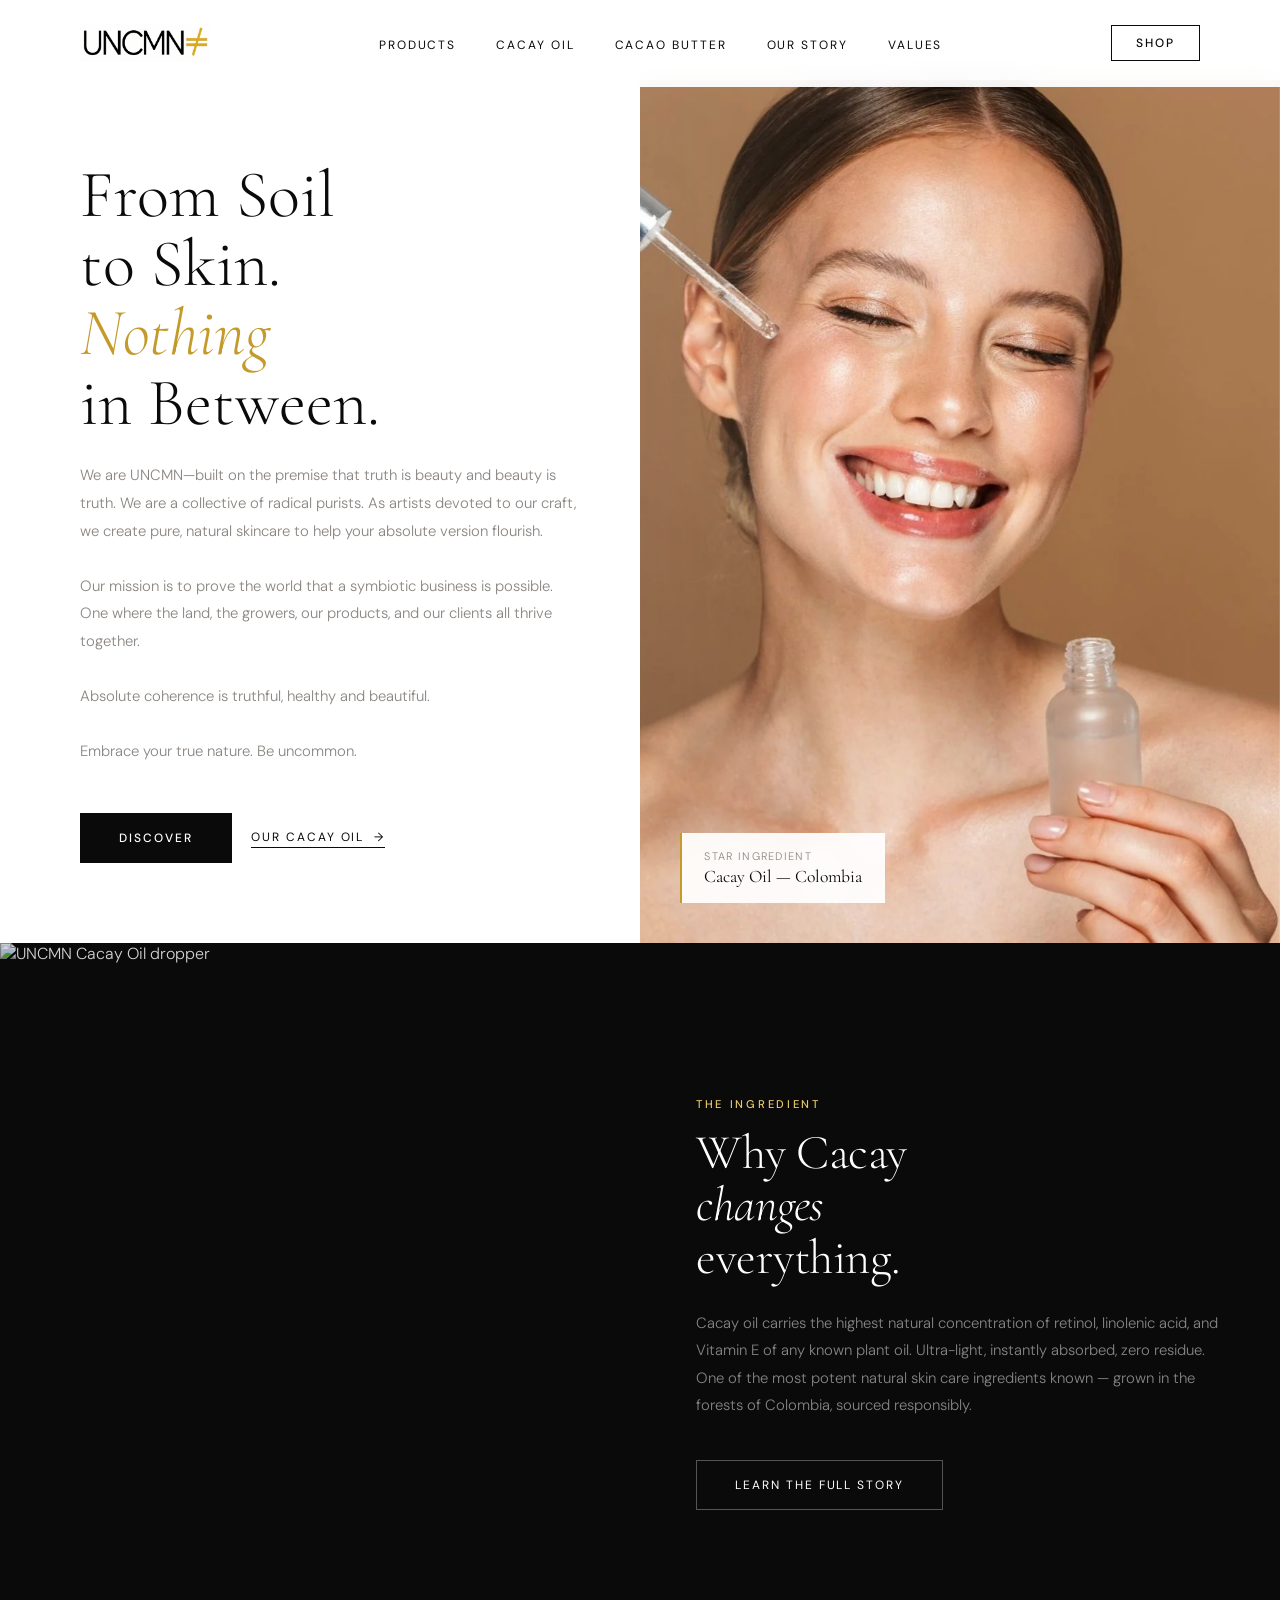
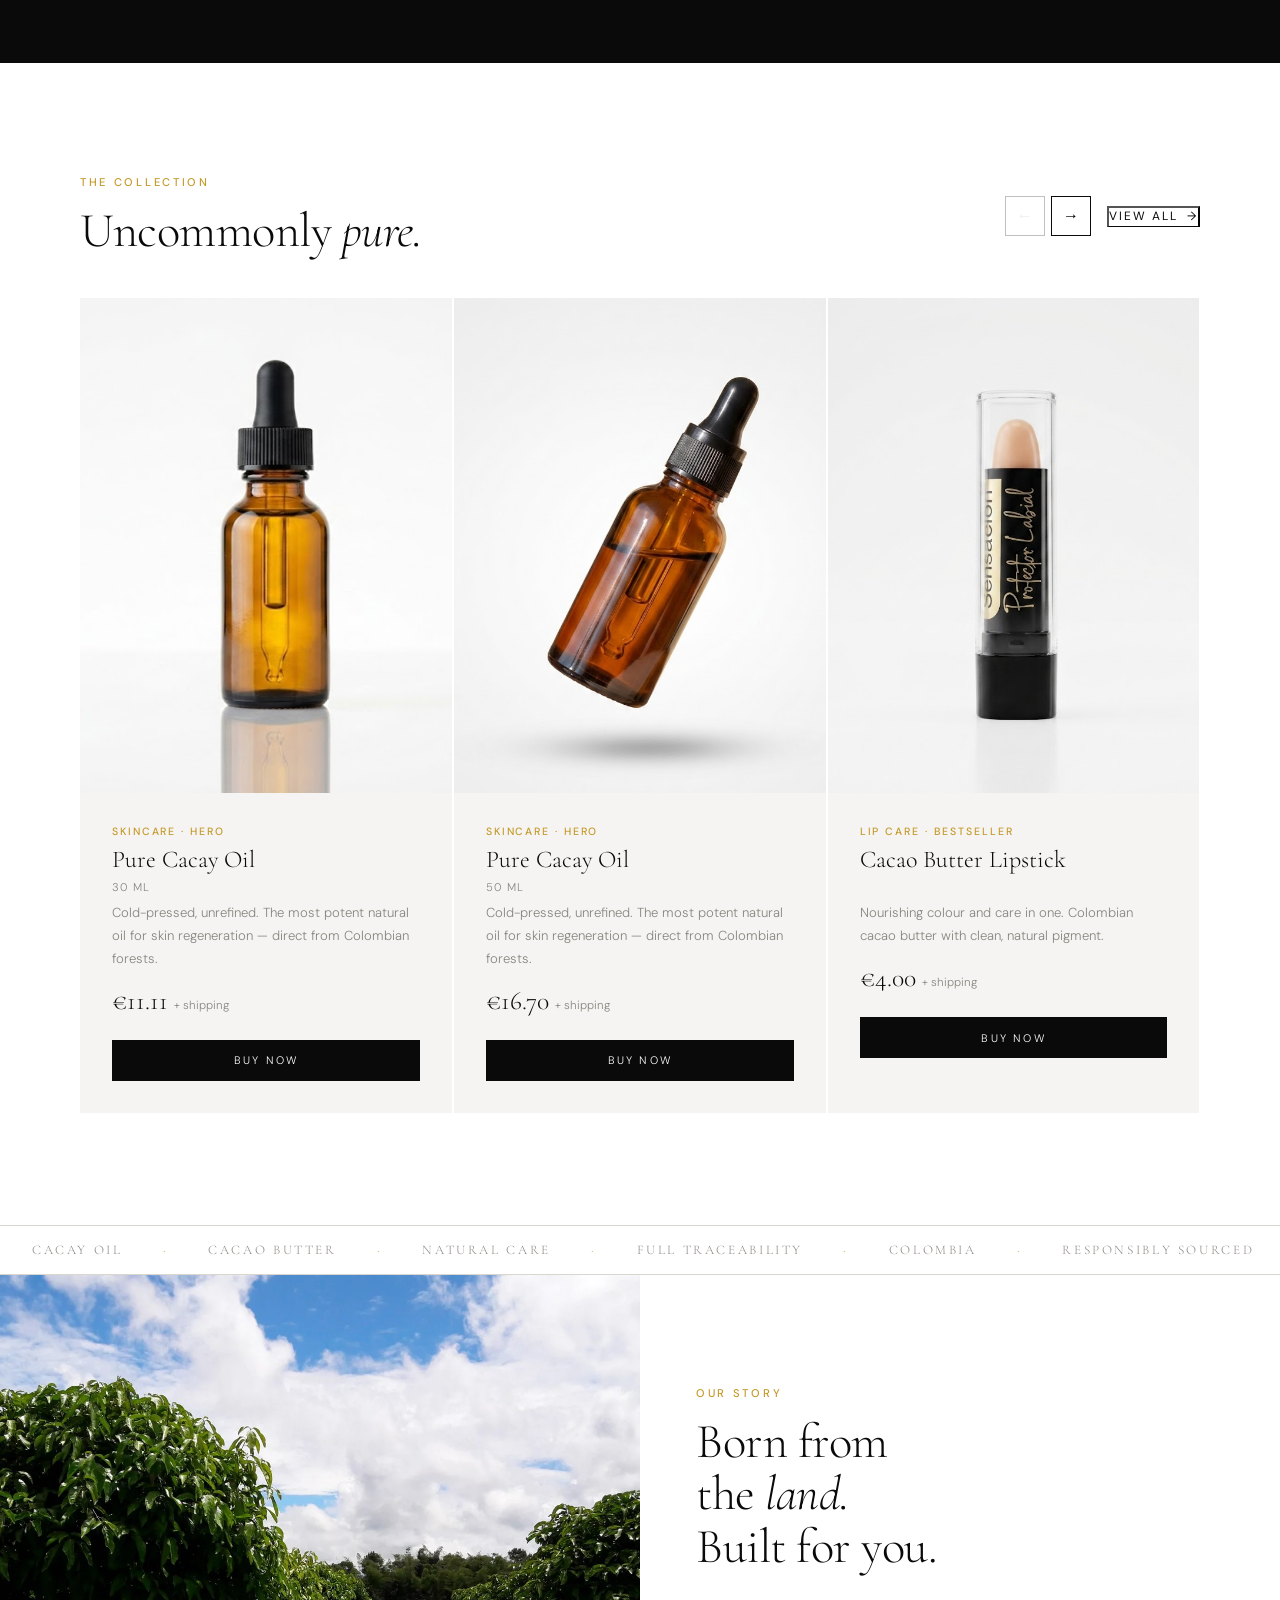
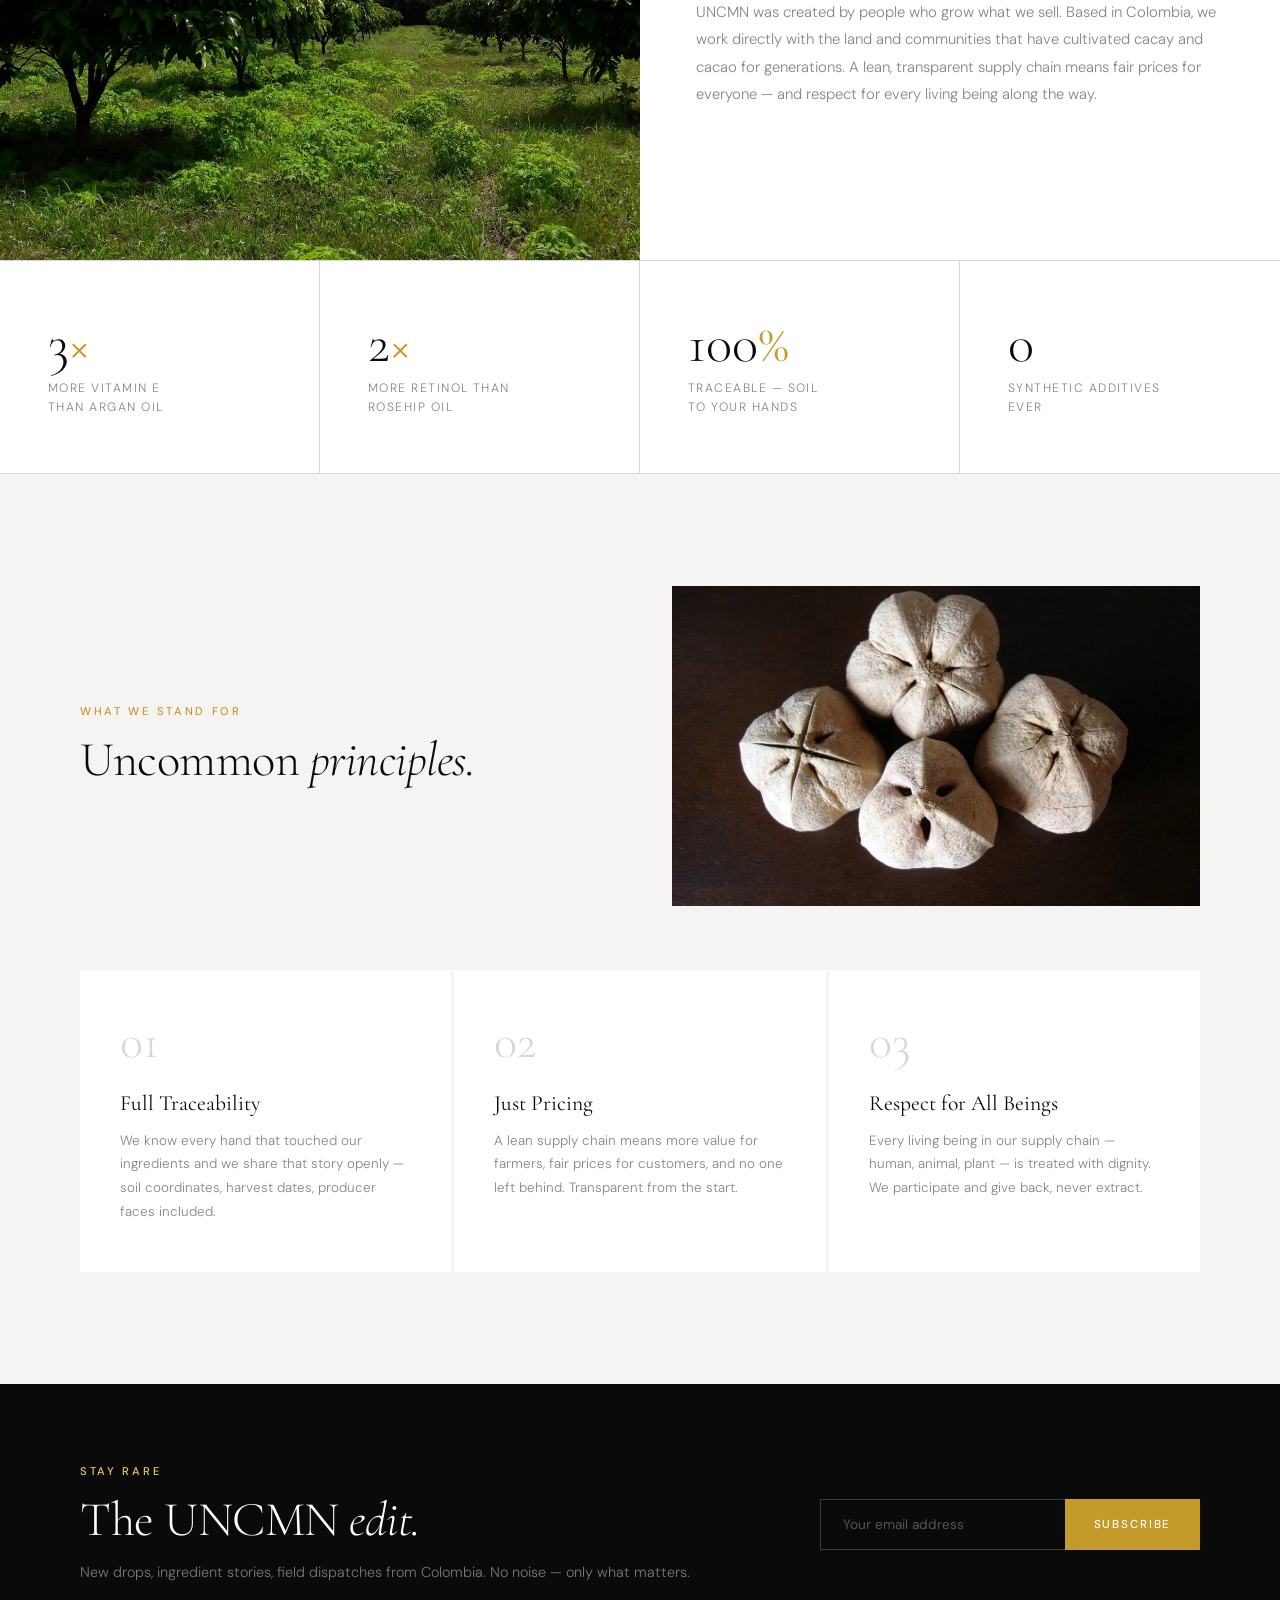
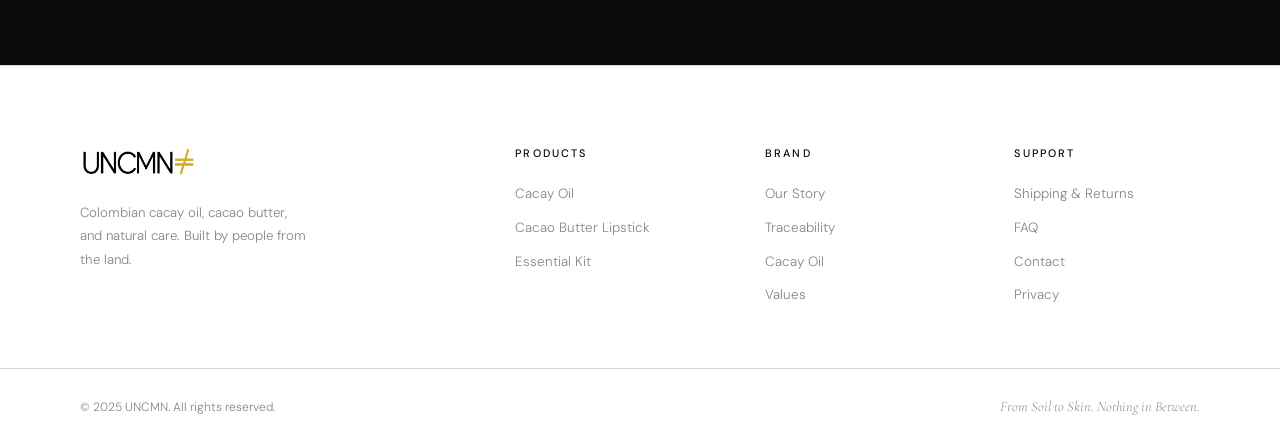
==== index.html @ 0da3054d "Change 'Natural Lip Care' to 'Natural Care' in marquee bar https://claude.ai/code/session_013MthTdzm" ====
<!DOCTYPE html>
<html lang="en">
<head>
  <meta charset="UTF-8" />
  <meta name="viewport" content="width=device-width, initial-scale=1.0" />
  <meta name="description" content="UNCMN — Uncommon. Colombian cacay oil, cacao butter lipsticks and natural lip care. From Soil to Skin. Nothing in Between." />
  <title>UNCMN — From Soil to Skin</title>
  <link rel="preconnect" href="https://fonts.googleapis.com" />
  <link rel="preconnect" href="https://fonts.gstatic.com" crossorigin />
  <link href="https://fonts.googleapis.com/css2?family=Cormorant+Garamond:ital,wght@0,300;0,400;0,500;1,300;1,400&family=DM+Sans:wght@300;400;500&display=swap" rel="stylesheet" />
  <link rel="icon" type="image/x-icon" href="images/favicon.ico" />
  <link rel="stylesheet" href="style.css" />

  <style>
    /* ── HOME-ONLY STYLES ───────────────────────────── */

    /* HERO */
    .hero {
      min-height: 100vh;
      display: grid; grid-template-columns: 1fr 1fr;
      padding-top: 80px; overflow: hidden;
    }
    .hero-left {
      display: flex; flex-direction: column; justify-content: center;
      padding: 5rem 3.5rem 5rem 5rem; position: relative; z-index: 1;
    }
    .hero-eyebrow {
      font-size: 0.7rem; font-weight: 500; letter-spacing: 0.24em;
      text-transform: uppercase; color: var(--gold); margin-bottom: 1.8rem;
      opacity: 0; transform: translateY(14px);
      animation: fadeUp 0.8s var(--ease) 0.2s forwards;
    }
    .hero-title {
      font-family: var(--font-display); font-size: clamp(3rem, 5.2vw, 5.8rem);
      font-weight: 300; line-height: 1.04; margin-bottom: 1.6rem;
      opacity: 0; transform: translateY(22px);
      animation: fadeUp 0.9s var(--ease) 0.38s forwards;
    }
    .hero-title em { font-style: italic; color: var(--gold); }
    .hero-sub {
      font-size: 0.93rem; line-height: 1.85; color: var(--grey-dk);
      margin-bottom: 3rem;
      opacity: 0; transform: translateY(18px);
      animation: fadeUp 0.9s var(--ease) 0.54s forwards;
    }
    .hero-actions {
      display: flex; gap: 1.2rem; align-items: center;
      opacity: 0; transform: translateY(14px);
      animation: fadeUp 0.9s var(--ease) 0.70s forwards;
    }
    .hero-right {
      position: relative; overflow: hidden; background: var(--grey);
    }
    .hero-right img {
      width: 100%; height: 100%; object-fit: cover;
      animation: heroScale 1.6s var(--ease) forwards;
    }
    @keyframes heroScale {
      from { transform: scale(1.08); }
      to   { transform: scale(1.0); }
    }
    .hero-overlay {
      position: absolute; inset: 0;
      background: linear-gradient(to right, rgba(255,255,255,0.1) 0%, transparent 50%);
    }
    .hero-badge {
      position: absolute; bottom: 2.5rem; left: 2.5rem;
      background: rgba(255,255,255,0.92); backdrop-filter: blur(8px);
      padding: 1rem 1.4rem; border-left: 2px solid var(--gold);
      opacity: 0; animation: fadeUp 0.9s var(--ease) 1.1s forwards;
    }
    .hero-badge p      { font-size: 0.68rem; letter-spacing: 0.12em; text-transform: uppercase; color: var(--grey-dk); }
    .hero-badge strong { font-family: var(--font-display); font-size: 1.1rem; font-weight: 400; display: block; margin-top: 0.2rem; }

    /* ABOUT STRIP */
    .about-strip {
      display: grid; grid-template-columns: 1fr 1fr; min-height: 65vh;
    }
    .about-strip-img { overflow: hidden; min-height: 480px; }
    .about-strip-img img { width: 100%; height: 100%; object-fit: cover; }
    .about-strip-content {
      display: flex; flex-direction: column; justify-content: center;
      padding: 6rem 3.5rem;
    }
    .about-strip-content .section-title { margin-bottom: 1.6rem; }
    .about-strip-content .section-body  { margin-bottom: 2.5rem; }
    .origin-tag {
      display: inline-flex; align-items: center; gap: 0.6rem;
      font-size: 0.72rem; letter-spacing: 0.14em; text-transform: uppercase;
      border: 1px solid var(--grey-md); padding: 0.5rem 1rem; color: var(--black);
    }
    .origin-tag::before { content: '🇨🇴'; }

    /* PRODUCTS CAROUSEL */
    .products { padding: 7rem 5rem; }
    .products-header {
      display: flex; justify-content: space-between; align-items: center;
      margin-bottom: 2.5rem;
    }
    .products-header-right { display: flex; align-items: center; gap: 1rem; }
    .carousel-controls { display: flex; gap: 0.4rem; }
    .carousel-btn {
      width: 40px; height: 40px; border: 1px solid var(--black); background: none;
      display: flex; align-items: center; justify-content: center;
      font-size: 1rem; cursor: pointer;
      transition: background 0.25s var(--ease), color 0.25s var(--ease);
    }
    .carousel-btn:hover { background: var(--black); color: var(--white); }
    .carousel-btn:disabled { opacity: 0.25; pointer-events: none; }
    .view-all-btn { cursor: pointer; background: none; }
    .carousel-viewport { overflow: hidden; }
    .products-grid {
      display: flex; gap: 2px;
      transition: transform 0.5s var(--ease);
    }
    .products-grid.show-all {
      display: grid; grid-template-columns: repeat(3, 1fr);
      transform: none !important;
    }
    .product-card {
      flex: 0 0 calc(33.333% - 1.5px);
      background: var(--grey); overflow: hidden; position: relative;
      transition: transform 0.4s var(--ease);
    }
    .product-card:hover { z-index: 2; transform: scale(1.015); }
    .product-img { aspect-ratio: 3/4; overflow: hidden; background: var(--grey-md); }
    .product-img img {
      width: 100%; height: 100%; object-fit: cover;
      transition: transform 0.7s var(--ease);
    }
    .product-card:hover .product-img img { transform: scale(1.06); }
    .product-info { padding: 2rem 2rem 0; }
    .product-info .tag {
      font-size: 0.66rem; letter-spacing: 0.18em; text-transform: uppercase;
      color: var(--gold); font-weight: 500; margin-bottom: 0.5rem; display: block;
    }
    .product-info h3 {
      font-family: var(--font-display); font-size: 1.5rem; font-weight: 300;
      line-height: 1.15; margin-bottom: 0.4rem;
    }
    .product-size {
      font-size: 0.7rem; letter-spacing: 0.12em; text-transform: uppercase;
      color: var(--grey-dk); display: block; margin-bottom: 0.5rem;
    }
    .product-info p { font-size: 0.82rem; color: var(--grey-dk); line-height: 1.72; }
    .product-price {
      font-family: var(--font-display); font-size: 1.6rem; font-weight: 300;
      color: var(--black); margin-top: 0.9rem;
    }
    .product-price span {
      font-family: 'DM Sans', sans-serif; font-size: 0.72rem;
      color: var(--grey-dk); font-weight: 300;
    }
    .product-buy {
      display: block; margin: 1.5rem 2rem 2rem; padding: 0.85rem;
      text-align: center; background: var(--black); color: var(--white);
      font-size: 0.68rem; letter-spacing: 0.2em; text-transform: uppercase;
      transition: background 0.25s var(--ease);
    }
    .product-buy:hover { background: var(--gold); }

    /* KIT IMAGE SPLIT */
    .product-img--split { display: flex; }
    .product-img--split img { width: 50%; height: 100%; object-fit: cover; }
    .product-img--split img + img { border-left: 2px solid var(--white); }

    /* CACAY FEATURE */
    .cacay-feature {
      display: grid; grid-template-columns: 1fr 1fr;
      background: var(--black); color: var(--white); min-height: 80vh;
      overflow: hidden;
    }
    .cacay-feature-img { overflow: hidden; }
    .cacay-feature-img img { width: 100%; height: 100%; object-fit: cover; opacity: 0.82; }
    .cacay-feature-content {
      display: flex; flex-direction: column; justify-content: center;
      padding: 7rem 3.5rem;
    }
    .cacay-feature-content .section-label { color: var(--gold-lt); }
    .cacay-feature-content .section-title { color: var(--white); margin-bottom: 1.6rem; }
    .cacay-feature-content .section-body  { color: rgba(255,255,255,0.5); margin-bottom: 2.5rem; }
    .cacay-feature-content .btn-outline {
      border-color: rgba(255,255,255,0.3); color: var(--white);
      align-self: flex-start;
    }
    .cacay-feature-content .btn-outline:hover {
      background: var(--gold); border-color: var(--gold); color: var(--white);
    }

    /* VALUES STRIP */
    .values-strip { padding: 7rem 5rem; background: var(--grey); }
    .values-strip-header {
      display: grid; grid-template-columns: 1fr 1fr;
      gap: 4rem; align-items: center; margin-bottom: 4rem;
    }
    .values-header-img { overflow: hidden; height: 320px; }
    .values-header-img img { width: 100%; height: 100%; object-fit: cover; }
    .values-strip-header .section-title { margin-top: 0.5rem; }
    .values-grid { display: grid; grid-template-columns: repeat(3, 1fr); gap: 3px; }
    .value-card {
      background: var(--white); padding: 3rem 2.5rem;
      transition: background 0.3s var(--ease);
    }
    .value-card:hover { background: var(--black); }
    .value-card:hover .val-num,
    .value-card:hover h4,
    .value-card:hover p { color: var(--white); }
    .value-card:hover .val-num { color: var(--gold); }
    .val-num {
      font-family: var(--font-display); font-size: 3rem; font-weight: 300;
      color: var(--grey-md); line-height: 1; margin-bottom: 1.5rem;
      transition: color 0.3s var(--ease);
    }
    .value-card h4 {
      font-family: var(--font-display); font-size: 1.35rem; font-weight: 400;
      margin-bottom: 0.8rem; transition: color 0.3s var(--ease);
    }
    .value-card p {
      font-size: 0.84rem; line-height: 1.78; color: var(--grey-dk);
      transition: color 0.3s var(--ease);
    }

    /* ── RESPONSIVE ─────────────────────────────────── */
    @media (max-width: 1100px) {
      .hero               { grid-template-columns: 1fr; }
      .hero-left          { padding: 4rem 3rem; }
      .hero-right         { min-height: 55vw; }
      .about-strip        { grid-template-columns: 1fr; }
      .about-strip-content{ padding: 4rem 3rem; }
      .products                { padding: 5rem 3rem; }
      .product-card            { flex: 0 0 calc(50% - 1px); }
      .products-grid.show-all  { grid-template-columns: 1fr 1fr; }
      .cacay-feature           { grid-template-columns: 1fr; }
      .cacay-feature-img       { min-height: 50vw; }
      .cacay-feature-content   { padding: 5rem 3rem; }
      .values-strip            { padding: 5rem 3rem; }
      .values-strip-header     { grid-template-columns: 1fr; gap: 2rem; }
      .values-grid             { grid-template-columns: 1fr; }
    }
    @media (max-width: 768px) {
      .hero-right              { order: -1; min-height: 70vw; }
      .hero-left               { padding: 2.5rem 1.5rem; }
      .hero-badge              { bottom: 1rem; left: 1rem; padding: 0.65rem 1rem; }
      .hero-badge p            { font-size: 0.6rem; }
      .hero-badge strong       { font-size: 0.9rem; }
      .products                { padding: 4rem 1.5rem; }
      .product-card            { flex: 0 0 100%; }
      .products-grid.show-all  { grid-template-columns: 1fr; }
      .products-header         { flex-direction: column; align-items: flex-start; gap: 1rem; }
      .products-header-right   { width: 100%; justify-content: space-between; }
      .values-strip            { padding: 4rem 1.5rem; }
    }
  </style>
</head>

<body>

  <!-- NAV -->
  <nav id="nav">
    <a href="index.html"><img src="images/UNCMN.png" alt="UNCMN" class="nav-logo" /></a>
    <ul class="nav-links">
      <li><a href="index.html#products">Products</a></li>
      <li><a href="cacay-oil.html">Cacay Oil</a></li>
      <li><a href="cacao-butter.html">Cacao Butter</a></li>
      <li><a href="about.html">Our Story</a></li>
      <li><a href="about.html#values">Values</a></li>
    </ul>
    <a href="index.html#products" class="nav-cta">Shop</a>
    <button class="nav-hamburger" aria-label="Toggle menu">
      <span></span><span></span><span></span>
    </button>
  </nav>

  <!-- MOBILE MENU -->
  <div class="nav-mobile">
    <a href="index.html">Home</a>
    <a href="index.html#products">Products</a>
    <a href="cacay-oil.html">Cacay Oil</a>
    <a href="cacao-butter.html">Cacao Butter</a>
    <a href="about.html">Our Story</a>
    <a href="about.html#values">Values</a>
  </div>

  <!-- HERO -->
  <section class="hero">
    <div class="hero-left">
      <h1 class="hero-title">
        From Soil<br>to Skin.<br><em>Nothing</em><br>in Between.
      </h1>
      <p class="hero-sub">
        We are UNCMN—built on the premise that truth is beauty and beauty is truth. We are a collective of radical purists. As artists devoted to our craft, we create pure, natural skincare to help your absolute version flourish.<br><br>
        Our mission is to prove the world that a symbiotic business is possible. One where the land, the growers, our products, and our clients all thrive together.<br><br>
        Absolute coherence is truthful, healthy and beautiful.<br><br>
        Embrace your true nature. Be uncommon.
      </p>
      <div class="hero-actions">
        <a href="#products" class="btn-primary">Discover</a>
        <a href="cacay-oil.html" class="btn-ghost">Our Cacay Oil</a>
      </div>
    </div>
    <div class="hero-right">
      <img src="images/serum-model.png" alt="UNCMN skincare" />
      <div class="hero-overlay"></div>
      <div class="hero-badge">
        <p>Star Ingredient</p>
        <strong>Cacay Oil — Colombia</strong>
      </div>
    </div>
  </section>

  <!-- CACAY FEATURE -->
  <section class="cacay-feature">
    <div class="cacay-feature-img">
      <img src="images/cacay_oil.png" alt="UNCMN Cacay Oil dropper" />
    </div>
    <div class="cacay-feature-content">
      <span class="section-label anim">The Ingredient</span>
      <h2 class="section-title anim anim-delay-1">Why Cacay<br><em>changes</em><br>everything.</h2>
      <p class="section-body anim anim-delay-2">
        Cacay oil carries the highest natural concentration of retinol, linolenic acid,
        and Vitamin E of any known plant oil. Ultra-light, instantly absorbed, zero residue.
        One of the most potent natural skin care ingredients known — grown in the forests
        of Colombia, sourced responsibly.
      </p>
      <a href="cacay-oil.html" class="btn-outline anim anim-delay-3">Learn the full story</a>
    </div>
  </section>

  <!-- PRODUCTS -->
  <section class="products" id="products">
    <div class="products-header">
      <div>
        <span class="section-label anim">The Collection</span>
        <h2 class="section-title anim anim-delay-1">Uncommonly <em>pure.</em></h2>
      </div>
      <div class="products-header-right anim anim-delay-2">
        <div class="carousel-controls">
          <button class="carousel-btn" id="carouselPrev" aria-label="Previous product" disabled>←</button>
          <button class="carousel-btn" id="carouselNext" aria-label="Next product">→</button>
        </div>
        <button class="btn-ghost view-all-btn" id="viewAllBtn">View all</button>
      </div>
    </div>
    <div class="carousel-viewport">
    <div class="products-grid" id="productsGrid">

      <div class="product-card anim">
        <div class="product-img">
          <img src="images/cacayoil.png" alt="Pure Cacay Oil 30ml" />
        </div>
        <div class="product-info">
          <span class="tag">Skincare · Hero</span>
          <h3>Pure Cacay Oil</h3>
          <span class="product-size">30 ml</span>
          <p>Cold-pressed, unrefined. The most potent natural oil for skin regeneration — direct from Colombian forests.</p>
          <div class="product-price">€11.11 <span>+ shipping</span></div>
        </div>
        <a href="https://www.paypal.com/instantcommerce/checkout/46G6NBAXXW9HQ" class="product-buy" target="_blank" rel="noopener">Buy Now</a>
      </div>

      <div class="product-card anim anim-delay-1">
        <div class="product-img">
          <img src="images/cacayoil_diag.png" alt="Pure Cacay Oil 50ml" />
        </div>
        <div class="product-info">
          <span class="tag">Skincare · Hero</span>
          <h3>Pure Cacay Oil</h3>
          <span class="product-size">50 ml</span>
          <p>Cold-pressed, unrefined. The most potent natural oil for skin regeneration — direct from Colombian forests.</p>
          <div class="product-price">€16.70 <span>+ shipping</span></div>
        </div>
        <a href="https://www.paypal.com/instantcommerce/checkout/BZKFG46BFGQLU" class="product-buy" target="_blank" rel="noopener">Buy Now</a>
      </div>

      <div class="product-card anim anim-delay-2">
        <div class="product-img">
          <img src="images/lipstick_white.png" alt="Cacao Butter Lipstick" />
        </div>
        <div class="product-info">
          <span class="tag">Lip Care · Bestseller</span>
          <h3>Cacao Butter Lipstick</h3>
          <span class="product-size">&nbsp;</span>
          <p>Nourishing colour and care in one. Colombian cacao butter with clean, natural pigment.</p>
          <div class="product-price">€4.00 <span>+ shipping</span></div>
        </div>
        <a href="https://www.paypal.com/instantcommerce/checkout/AYQ64DPG8Y7TE" class="product-buy" target="_blank" rel="noopener">Buy Now</a>
      </div>

      <div class="product-card product-card--kit anim">
        <div class="product-img">
          <img src="images/30ml_kit.png" alt="Essential Kit 30ml" />
        </div>
        <div class="product-info">
          <span class="tag">Bundle · The Full Ritual</span>
          <h3>The Essential Kit</h3>
          <span class="product-size">30 ml oil + lipstick</span>
          <p>Cacay Oil + Cacao Butter Lipstick. The complete UNCMN ritual — skin and lips, uncommonly nourished.</p>
          <div class="product-price">€14.50 <span>+ shipping</span></div>
        </div>
        <a href="https://www.paypal.com/instantcommerce/checkout/W525VACLCEBGS" class="product-buy" target="_blank" rel="noopener">Buy Now</a>
      </div>

      <div class="product-card product-card--kit anim anim-delay-1">
        <div class="product-img">
          <img src="images/50ml_kit.png" alt="Essential Kit 50ml" />
        </div>
        <div class="product-info">
          <span class="tag">Bundle · The Full Ritual</span>
          <h3>The Essential Kit</h3>
          <span class="product-size">50 ml oil + lipstick</span>
          <p>Cacay Oil + Cacao Butter Lipstick. The complete UNCMN ritual — skin and lips, uncommonly nourished.</p>
          <div class="product-price">€19.50 <span>+ shipping</span></div>
        </div>
        <a href="https://www.paypal.com/instantcommerce/checkout/TMQH9C8QSJ97Q" class="product-buy" target="_blank" rel="noopener">Buy Now</a>
      </div>

    </div>
    </div><!-- /.carousel-viewport -->
  </section>

  <!-- MARQUEE -->
  <div class="marquee-wrap">
    <div class="marquee-track">
      <span>Cacay Oil</span><span class="dot">·</span>
      <span>Cacao Butter</span><span class="dot">·</span>
      <span>Natural Care</span><span class="dot">·</span>
      <span>Full Traceability</span><span class="dot">·</span>
      <span>Colombia</span><span class="dot">·</span>
      <span>Responsibly Sourced</span><span class="dot">·</span>
      <span>Just Pricing</span><span class="dot">·</span>
      <span>Earth to Skin</span><span class="dot">·</span>
      <span>Cacay Oil</span><span class="dot">·</span>
      <span>Cacao Butter</span><span class="dot">·</span>
      <span>Natural Care</span><span class="dot">·</span>
      <span>Full Traceability</span><span class="dot">·</span>
      <span>Colombia</span><span class="dot">·</span>
      <span>Responsibly Sourced</span><span class="dot">·</span>
      <span>Just Pricing</span><span class="dot">·</span>
      <span>Earth to Skin</span><span class="dot">·</span>
    </div>
  </div>

  <!-- ABOUT STRIP -->
  <section class="about-strip">
    <div class="about-strip-img">
      <img src="images/cacay_trees.webp" alt="Cacay trees in Colombia" />
    </div>
    <div class="about-strip-content">
      <span class="section-label anim">Our Story</span>
      <h2 class="section-title anim anim-delay-1">Born from<br>the <em>land.</em><br>Built for you.</h2>
      <p class="section-body anim anim-delay-2">
        UNCMN was created by people who grow what we sell. Based in Colombia,
        we work directly with the land and communities that have cultivated
        cacay and cacao for generations. A lean, transparent supply chain
        means fair prices for everyone — and respect for every living being
        along the way.
      </p>
    </div>
  </section>

  <!-- STATS -->
  <div class="stats-row">
    <div class="stat-cell anim">
      <div class="stat-num">3<span>×</span></div>
      <div class="stat-label">More Vitamin E<br>than argan oil</div>
    </div>
    <div class="stat-cell anim anim-delay-1">
      <div class="stat-num">2<span>×</span></div>
      <div class="stat-label">More retinol than<br>rosehip oil</div>
    </div>
    <div class="stat-cell anim anim-delay-2">
      <div class="stat-num">100<span>%</span></div>
      <div class="stat-label">Traceable — soil<br>to your hands</div>
    </div>
    <div class="stat-cell anim anim-delay-3">
      <div class="stat-num">0</div>
      <div class="stat-label">Synthetic additives<br>ever</div>
    </div>
  </div>

  <!-- VALUES -->
  <section class="values-strip" id="values">
    <div class="values-strip-header">
      <div class="values-header-text">
        <span class="section-label anim">What We Stand For</span>
        <h2 class="section-title anim anim-delay-1">Uncommon <em>principles.</em></h2>
      </div>
      <div class="values-header-img anim anim-delay-1">
        <img src="images/cacay_dried_fruits.webp" alt="Cacay dried fruits" />
      </div>
    </div>
    <div class="values-grid">
      <div class="value-card anim">
        <div class="val-num">01</div>
        <h4>Full Traceability</h4>
        <p>We know every hand that touched our ingredients and we share that story openly — soil coordinates, harvest dates, producer faces included.</p>
      </div>
      <div class="value-card anim anim-delay-1">
        <div class="val-num">02</div>
        <h4>Just Pricing</h4>
        <p>A lean supply chain means more value for farmers, fair prices for customers, and no one left behind. Transparent from the start.</p>
      </div>
      <div class="value-card anim anim-delay-2">
        <div class="val-num">03</div>
        <h4>Respect for All Beings</h4>
        <p>Every living being in our supply chain — human, animal, plant — is treated with dignity. We participate and give back, never extract.</p>
      </div>
    </div>
  </section>

  <!-- NEWSLETTER -->
  <section class="newsletter">
    <div class="newsletter-left">
      <span class="section-label">Stay Rare</span>
      <h2 class="section-title">The UNCMN <em>edit.</em></h2>
      <p>New drops, ingredient stories, field dispatches from Colombia. No noise — only what matters.</p>
    </div>
    <form class="newsletter-form">
      <input type="email" placeholder="Your email address" required />
      <button type="submit">Subscribe</button>
    </form>
  </section>

  <!-- FOOTER -->
  <footer>
    <div class="footer-brand">
      <img src="images/UNCMN.png" alt="UNCMN" />
      <p>Colombian cacay oil, cacao butter, and natural care. Built by people from the land.</p>
    </div>
    <div class="footer-col">
      <h5>Products</h5>
      <ul>
        <li><a href="cacay-oil.html">Cacay Oil</a></li>
        <li><a href="cacao-butter.html">Cacao Butter Lipstick</a></li>
        <li><a href="index.html#products">Essential Kit</a></li>
      </ul>
    </div>
    <div class="footer-col">
      <h5>Brand</h5>
      <ul>
        <li><a href="about.html">Our Story</a></li>
        <li><a href="about.html#traceability">Traceability</a></li>
        <li><a href="cacay-oil.html">Cacay Oil</a></li>
        <li><a href="about.html#values">Values</a></li>
      </ul>
    </div>
    <div class="footer-col">
      <h5>Support</h5>
      <ul>
        <li><a href="#">Shipping & Returns</a></li>
        <li><a href="#">FAQ</a></li>
        <li><a href="#">Contact</a></li>
        <li><a href="#">Privacy</a></li>
      </ul>
    </div>
  </footer>
  <div class="footer-bottom">
    <p>© 2025 UNCMN. All rights reserved.</p>
    <span class="slogan">From Soil to Skin. Nothing in Between.</span>
  </div>

  <script src="main.js"></script>
</body>
</html>
---- style.css ----
/* ═══════════════════════════════════════════════════
   UNCMN — Shared Stylesheet
   From Soil to Skin. Nothing in Between.
═══════════════════════════════════════════════════ */

/* ── TOKENS ──────────────────────────────────────── */
:root {
  --white:    #FFFFFF;
  --black:    #0A0A0A;
  --gold:     #C49A2A;
  --gold-lt:  #E8C96A;
  --grey:     #F5F4F2;
  --grey-md:  #D9D6D0;
  --grey-dk:  #8A8580;
  --ease:     cubic-bezier(0.25, 0.46, 0.45, 0.94);
  --font-display: 'Cormorant Garamond', Georgia, serif;
  --font-body:    'DM Sans', sans-serif;
}

/* ── RESET ───────────────────────────────────────── */
*, *::before, *::after { box-sizing: border-box; margin: 0; padding: 0; }
html  { scroll-behavior: smooth; font-size: 16px; }
body  { background: var(--white); color: var(--black); font-family: var(--font-body); font-weight: 300; overflow-x: hidden; }
img   { display: block; max-width: 100%; }
a     { color: inherit; text-decoration: none; }
ul    { list-style: none; }

/* ── SCROLLBAR ───────────────────────────────────── */
::-webkit-scrollbar       { width: 4px; }
::-webkit-scrollbar-track { background: var(--white); }
::-webkit-scrollbar-thumb { background: var(--gold); }

/* ── UTILITY ─────────────────────────────────────── */
.sr-only { position: absolute; width: 1px; height: 1px; padding: 0; margin: -1px; overflow: hidden; clip: rect(0,0,0,0); white-space: nowrap; border: 0; }

/* ══════════════════════════════════════════════════
   NAV
══════════════════════════════════════════════════ */
nav {
  position: fixed; top: 0; left: 0; right: 0; z-index: 100;
  display: flex; align-items: center; justify-content: space-between;
  padding: 1.5rem 5rem;
  background: rgba(255,255,255,0.92);
  backdrop-filter: blur(12px);
  -webkit-backdrop-filter: blur(12px);
  border-bottom: 1px solid transparent;
  transition: border-color 0.3s var(--ease), padding 0.3s var(--ease);
}
nav.scrolled {
  border-color: var(--grey-md);
  padding: 1rem 5rem;
}
.nav-logo  { height: 38px; width: auto; }
.nav-links { display: flex; gap: 2.5rem; align-items: center; }
.nav-links a {
  font-size: 0.75rem; font-weight: 400; letter-spacing: 0.16em;
  text-transform: uppercase; color: var(--black);
  position: relative; padding-bottom: 2px;
}
.nav-links a::after {
  content: ''; position: absolute; bottom: 0; left: 0;
  width: 0; height: 1px; background: var(--gold);
  transition: width 0.3s var(--ease);
}
.nav-links a:hover::after,
.nav-links a.active::after { width: 100%; }
.nav-links a.active { color: var(--black); }
.nav-cta {
  font-size: 0.75rem; font-weight: 500; letter-spacing: 0.16em;
  text-transform: uppercase; border: 1px solid var(--black);
  padding: 0.55rem 1.5rem;
  transition: background 0.25s var(--ease), color 0.25s var(--ease);
}
.nav-cta:hover { background: var(--black); color: var(--white); }
.nav-hamburger {
  display: none; flex-direction: column; gap: 5px;
  cursor: pointer; width: 24px; padding: 4px 0; background: none; border: none;
}
.nav-hamburger span { display: block; width: 100%; height: 2px; background: var(--gold); transition: all 0.3s var(--ease); }
.nav-hamburger.open span:nth-child(1) { transform: translateY(6px) rotate(45deg); }
.nav-hamburger.open span:nth-child(2) { opacity: 0; }
.nav-hamburger.open span:nth-child(3) { transform: translateY(-6px) rotate(-45deg); }

/* Mobile menu */
.nav-mobile {
  display: none; position: fixed; top: 0; left: 0; right: 0; bottom: 0;
  background: var(--white); z-index: 99; flex-direction: column;
  align-items: center; justify-content: center; gap: 2.5rem;
  opacity: 0; pointer-events: none; transition: opacity 0.3s var(--ease);
}
.nav-mobile.open { opacity: 1; pointer-events: all; }
.nav-mobile a {
  font-family: var(--font-display); font-size: 2.4rem; font-weight: 300;
  color: var(--black); letter-spacing: 0.02em;
}
.nav-mobile a:hover { color: var(--gold); }

/* ══════════════════════════════════════════════════
   PAGE WRAPPER
══════════════════════════════════════════════════ */
.page-top { padding-top: 80px; }

/* ══════════════════════════════════════════════════
   SHARED TYPOGRAPHY HELPERS
══════════════════════════════════════════════════ */
.section-label {
  font-family: var(--font-body); font-size: 0.7rem; font-weight: 500;
  letter-spacing: 0.24em; text-transform: uppercase; color: var(--gold);
  margin-bottom: 1rem; display: block;
}
.section-title {
  font-family: var(--font-display); font-size: clamp(2rem, 3.8vw, 3.6rem);
  font-weight: 300; line-height: 1.08; letter-spacing: -0.01em;
}
.section-title em { font-style: italic; }
.section-body {
  font-size: 0.93rem; font-weight: 300; line-height: 1.85; color: var(--grey-dk);
}

/* ══════════════════════════════════════════════════
   SHARED BUTTONS
══════════════════════════════════════════════════ */
.btn-primary {
  font-family: var(--font-body); font-size: 0.75rem; font-weight: 500;
  letter-spacing: 0.16em; text-transform: uppercase;
  background: var(--black); color: var(--white);
  padding: 1rem 2.4rem; border: 1px solid var(--black);
  cursor: pointer; display: inline-block;
  transition: background 0.25s var(--ease), color 0.25s var(--ease);
}
.btn-primary:hover { background: transparent; color: var(--black); }

.btn-outline {
  font-family: var(--font-body); font-size: 0.75rem; font-weight: 400;
  letter-spacing: 0.16em; text-transform: uppercase;
  border: 1px solid var(--black); color: var(--black);
  padding: 1rem 2.4rem; display: inline-block;
  transition: background 0.25s var(--ease), color 0.25s var(--ease);
}
.btn-outline:hover { background: var(--black); color: var(--white); }

.btn-ghost {
  font-family: var(--font-body); font-size: 0.75rem; font-weight: 400;
  letter-spacing: 0.16em; text-transform: uppercase; color: var(--black);
  display: inline-flex; align-items: center; gap: 0.6rem;
  border-bottom: 1px solid var(--black); padding-bottom: 2px;
  transition: gap 0.25s var(--ease);
}
.btn-ghost::after { content: '→'; }
.btn-ghost:hover  { gap: 1rem; }

/* ══════════════════════════════════════════════════
   MARQUEE
══════════════════════════════════════════════════ */
.marquee-wrap {
  overflow: hidden;
  border-top: 1px solid var(--grey-md);
  border-bottom: 1px solid var(--grey-md);
  padding: 1rem 0; background: var(--white);
}
.marquee-track {
  display: flex; white-space: nowrap;
  animation: marquee 32s linear infinite;
}
.marquee-track span {
  font-family: var(--font-display); font-size: 0.82rem; font-weight: 300;
  letter-spacing: 0.2em; text-transform: uppercase; color: var(--grey-dk);
  padding: 0 2rem;
}
.marquee-track .dot { color: var(--gold); padding: 0 0.5rem; }

/* ══════════════════════════════════════════════════
   STATS ROW
══════════════════════════════════════════════════ */
.stats-row {
  display: grid; grid-template-columns: repeat(4, 1fr);
  border-top: 1px solid var(--grey-md);
  border-bottom: 1px solid var(--grey-md);
}
.stat-cell {
  padding: 3.5rem 3rem;
  border-right: 1px solid var(--grey-md);
}
.stat-cell:last-child { border-right: none; }
.stat-num {
  font-family: var(--font-display); font-size: 3.4rem;
  font-weight: 300; line-height: 1; color: var(--black); margin-bottom: 0.5rem;
}
.stat-num span { color: var(--gold); }
.stat-label {
  font-size: 0.76rem; letter-spacing: 0.12em; text-transform: uppercase;
  color: var(--grey-dk); line-height: 1.55;
}

/* ══════════════════════════════════════════════════
   NEWSLETTER
══════════════════════════════════════════════════ */
.newsletter {
  padding: 5rem 5rem; background: var(--black); color: var(--white);
  display: flex; align-items: center; justify-content: space-between; gap: 4rem;
}
.newsletter-left .section-label { color: var(--gold-lt); }
.newsletter-left .section-title { color: var(--white); margin-bottom: 0.8rem; }
.newsletter-left p { font-size: 0.9rem; color: rgba(255,255,255,0.45); line-height: 1.75; margin-top: 0.5rem; }
.newsletter-form { display: flex; min-width: 380px; }
.newsletter-form input {
  flex: 1; background: transparent;
  border: 1px solid rgba(255,255,255,0.2); border-right: none;
  color: var(--white); padding: 1rem 1.4rem;
  font-family: var(--font-body); font-size: 0.85rem; outline: none;
  transition: border-color 0.25s var(--ease);
}
.newsletter-form input::placeholder { color: rgba(255,255,255,0.3); }
.newsletter-form input:focus { border-color: var(--gold); }
.newsletter-form button {
  background: var(--gold); border: none; color: var(--white);
  padding: 1rem 1.8rem; font-family: var(--font-body);
  font-size: 0.72rem; font-weight: 500; letter-spacing: 0.16em;
  text-transform: uppercase; cursor: pointer;
  transition: background 0.25s var(--ease);
}
.newsletter-form button:hover { background: var(--gold-lt); }

/* ══════════════════════════════════════════════════
   FOOTER
══════════════════════════════════════════════════ */
footer {
  padding: 5rem 5rem 0;
  display: grid; grid-template-columns: 2fr 1fr 1fr 1fr; gap: 4rem;
  border-top: 1px solid var(--grey-md);
}
.footer-brand img   { height: 34px; margin-bottom: 1.3rem; }
.footer-brand p     { font-size: 0.83rem; line-height: 1.8; color: var(--grey-dk); max-width: 230px; margin-bottom: 1.6rem; }
.footer-social      { display: flex; gap: 0.7rem; }
.social-icon {
  width: 34px; height: 34px; border: 1px solid var(--grey-md);
  display: flex; align-items: center; justify-content: center;
  font-size: 0.68rem; font-weight: 500;
  transition: background 0.25s, border-color 0.25s, color 0.25s;
}
.social-icon:hover { background: var(--black); border-color: var(--black); color: var(--white); }
.footer-col h5 {
  font-size: 0.68rem; font-weight: 500; letter-spacing: 0.2em;
  text-transform: uppercase; margin-bottom: 1.4rem;
}
.footer-col ul  { display: flex; flex-direction: column; gap: 0.8rem; }
.footer-col a   { font-size: 0.84rem; color: var(--grey-dk); transition: color 0.2s; }
.footer-col a:hover { color: var(--black); }
.footer-bottom {
  margin-top: 4rem; padding: 1.8rem 5rem;
  border-top: 1px solid var(--grey-md);
  display: flex; justify-content: space-between; align-items: center;
}
.footer-bottom p       { font-size: 0.75rem; color: var(--grey-dk); }
.footer-bottom .slogan { font-family: var(--font-display); font-style: italic; font-size: 0.9rem; color: var(--grey-dk); }

/* ══════════════════════════════════════════════════
   ANIMATE ON SCROLL
══════════════════════════════════════════════════ */
.anim {
  opacity: 0; transform: translateY(28px);
  transition: opacity 0.85s var(--ease), transform 0.85s var(--ease);
}
.anim.visible           { opacity: 1; transform: translateY(0); }
.anim-delay-1           { transition-delay: 0.14s; }
.anim-delay-2           { transition-delay: 0.26s; }
.anim-delay-3           { transition-delay: 0.40s; }

/* ══════════════════════════════════════════════════
   KEYFRAMES
══════════════════════════════════════════════════ */
@keyframes marquee {
  from { transform: translateX(0); }
  to   { transform: translateX(-50%); }
}
@keyframes fadeUp {
  to { opacity: 1; transform: translateY(0); }
}

/* ══════════════════════════════════════════════════
   RESPONSIVE
══════════════════════════════════════════════════ */
@media (max-width: 1100px) {
  nav, nav.scrolled { padding-left: 2.5rem; padding-right: 2.5rem; }
  .stats-row { grid-template-columns: 1fr 1fr; }
  .stat-cell:nth-child(2) { border-right: none; }
  .newsletter { flex-direction: column; padding: 5rem 3rem; }
  .newsletter-form { min-width: 0; width: 100%; }
  footer { grid-template-columns: 1fr 1fr; padding: 4rem 3rem 0; }
  .footer-bottom { padding: 1.5rem 3rem; flex-direction: column; gap: 0.5rem; text-align: center; }
}
@media (max-width: 768px) {
  nav, nav.scrolled { padding-left: 1.5rem; padding-right: 1.5rem; }
  .nav-links, .nav-cta { display: none; }
  .nav-hamburger       { display: flex; }
  .nav-mobile          { display: flex; }
  .stats-row           { grid-template-columns: 1fr 1fr; }
  .stat-cell           { padding: 2rem 1.5rem; }
  footer               { grid-template-columns: 1fr; padding: 3rem 1.5rem 0; gap: 2.5rem; }
  .footer-bottom       { padding: 1.5rem; }
}
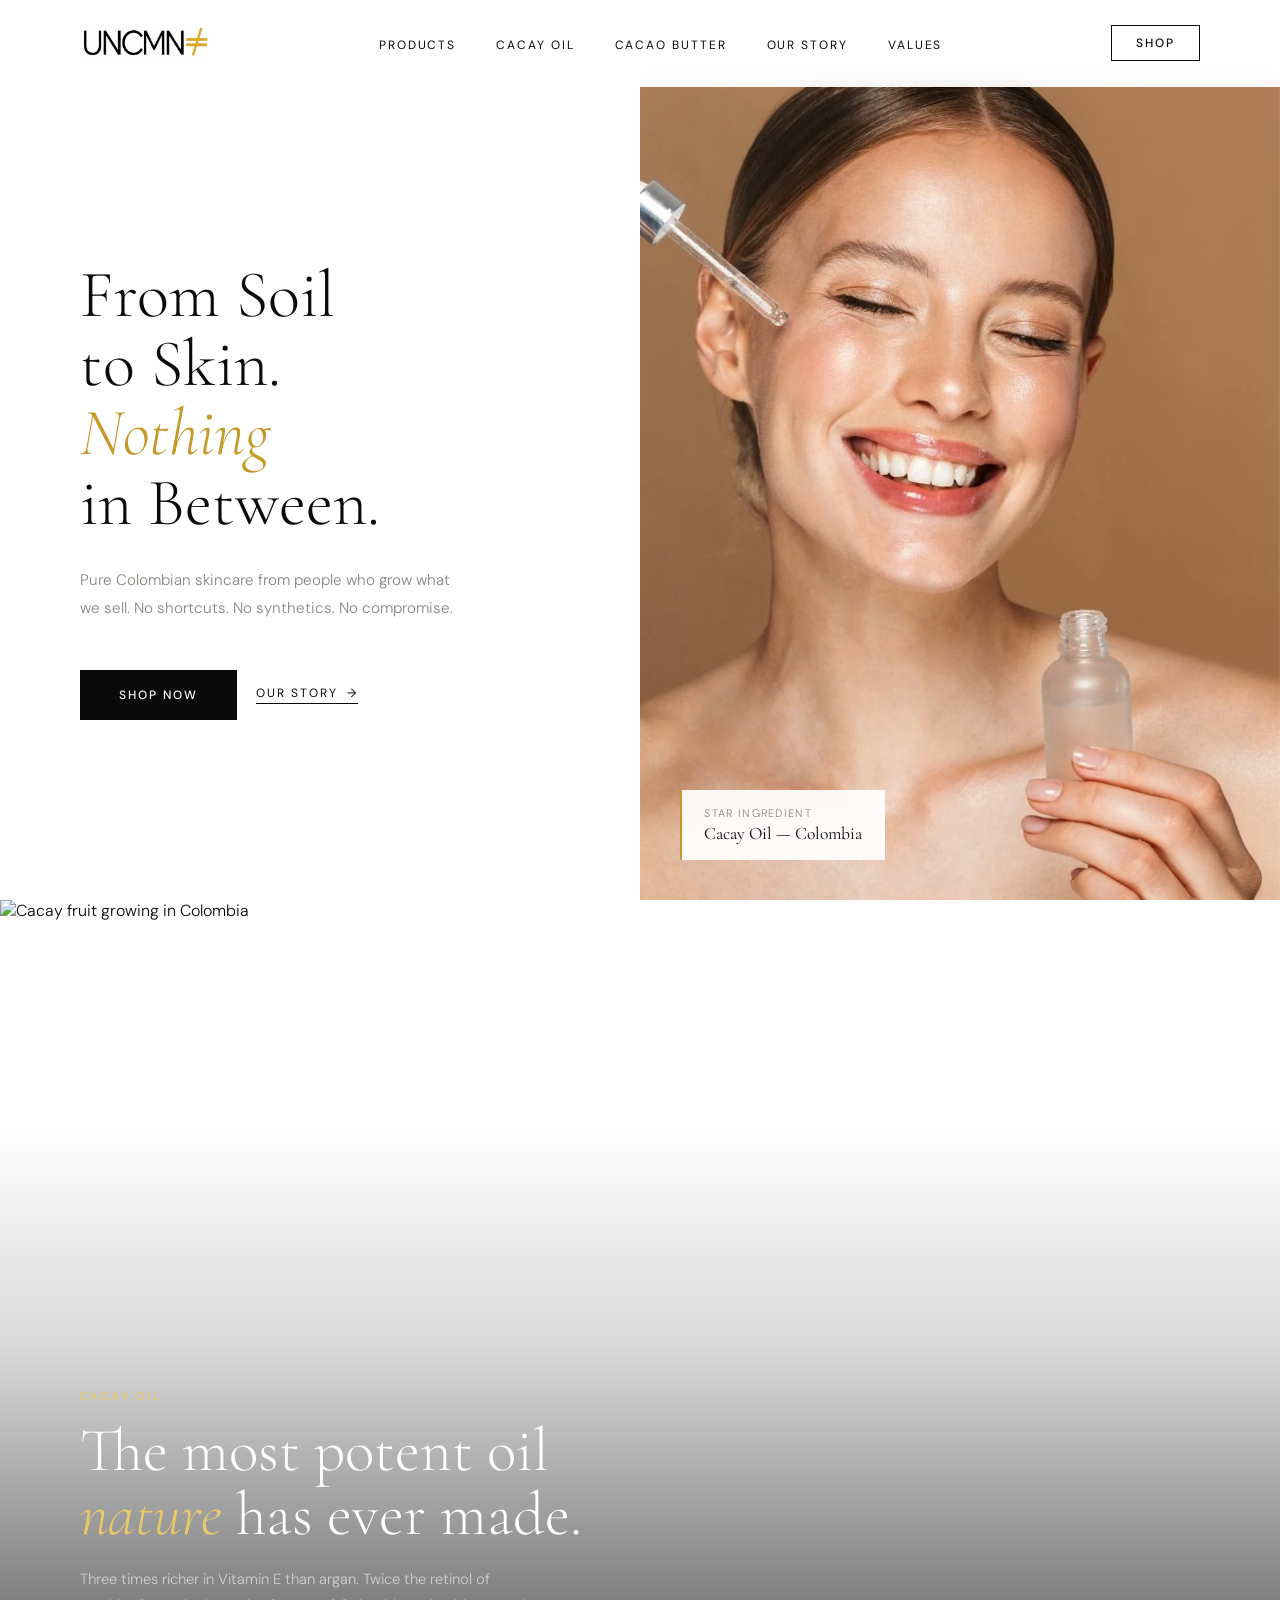
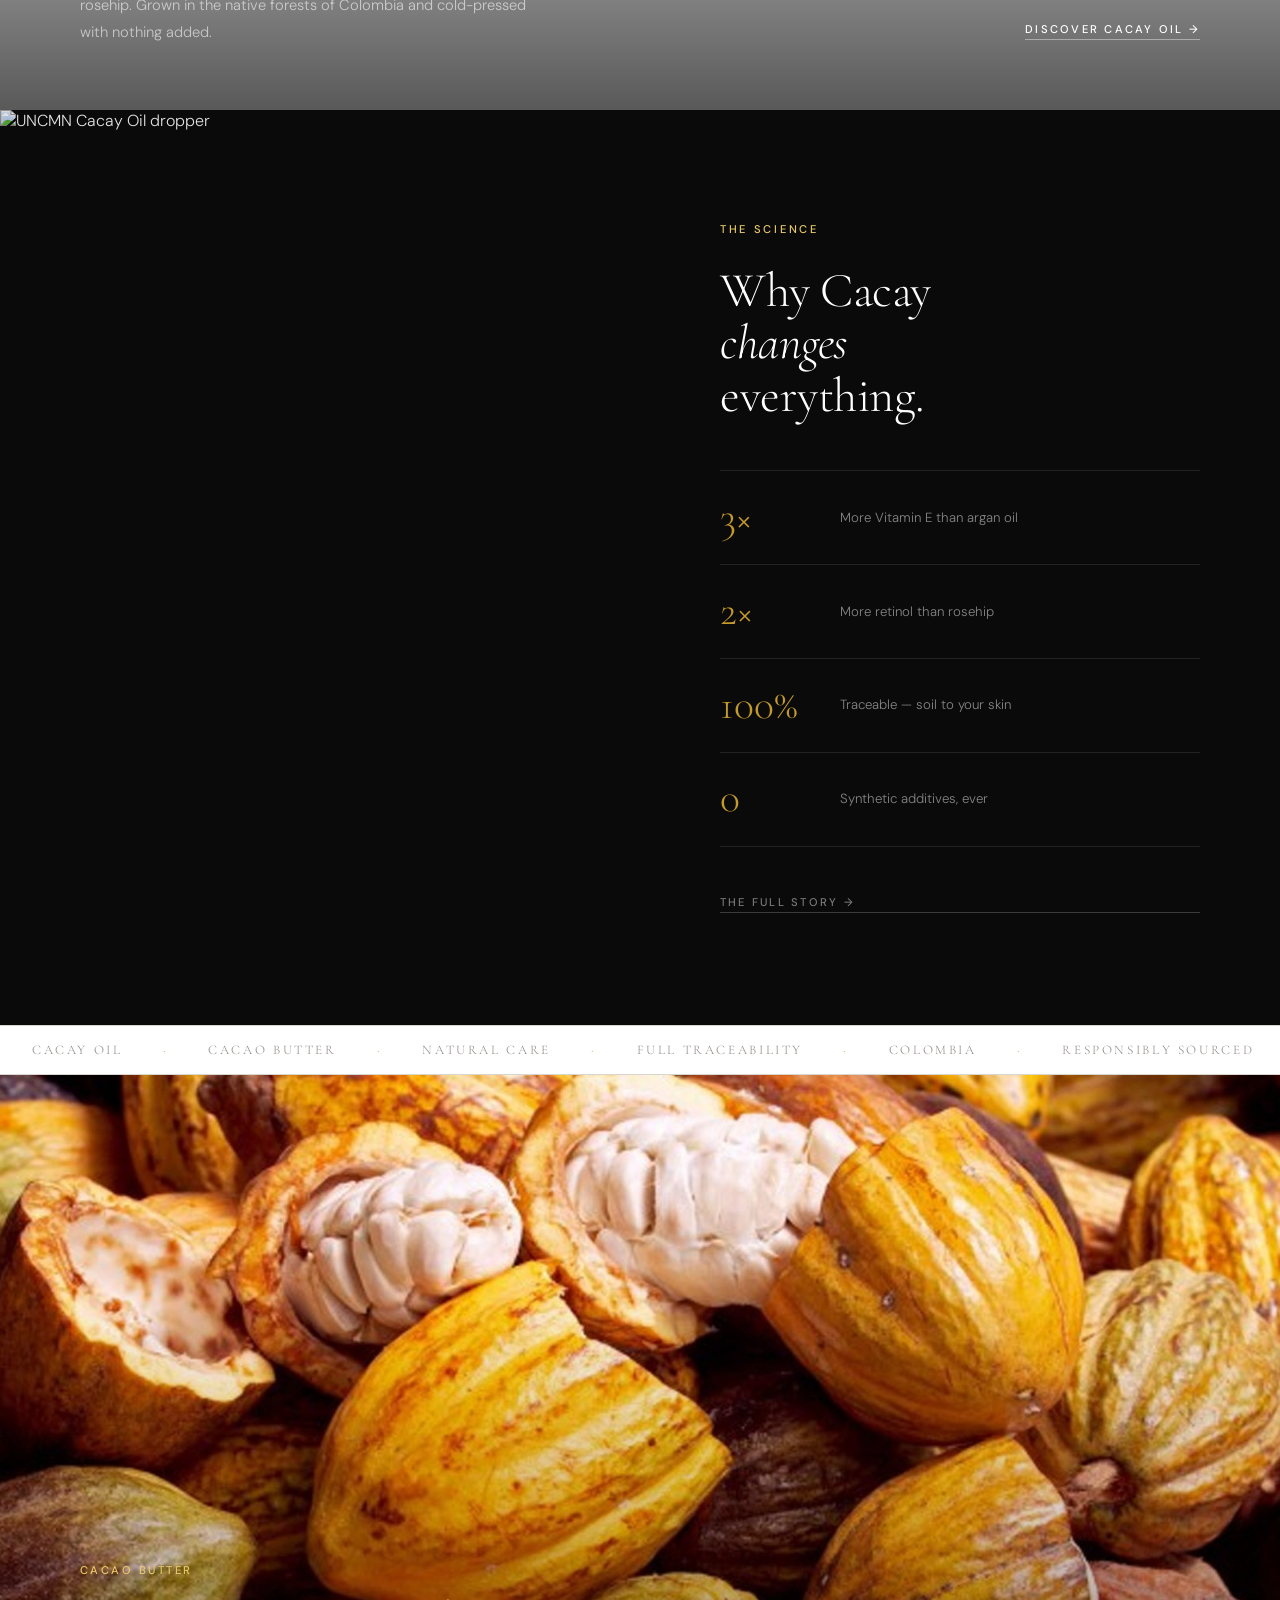
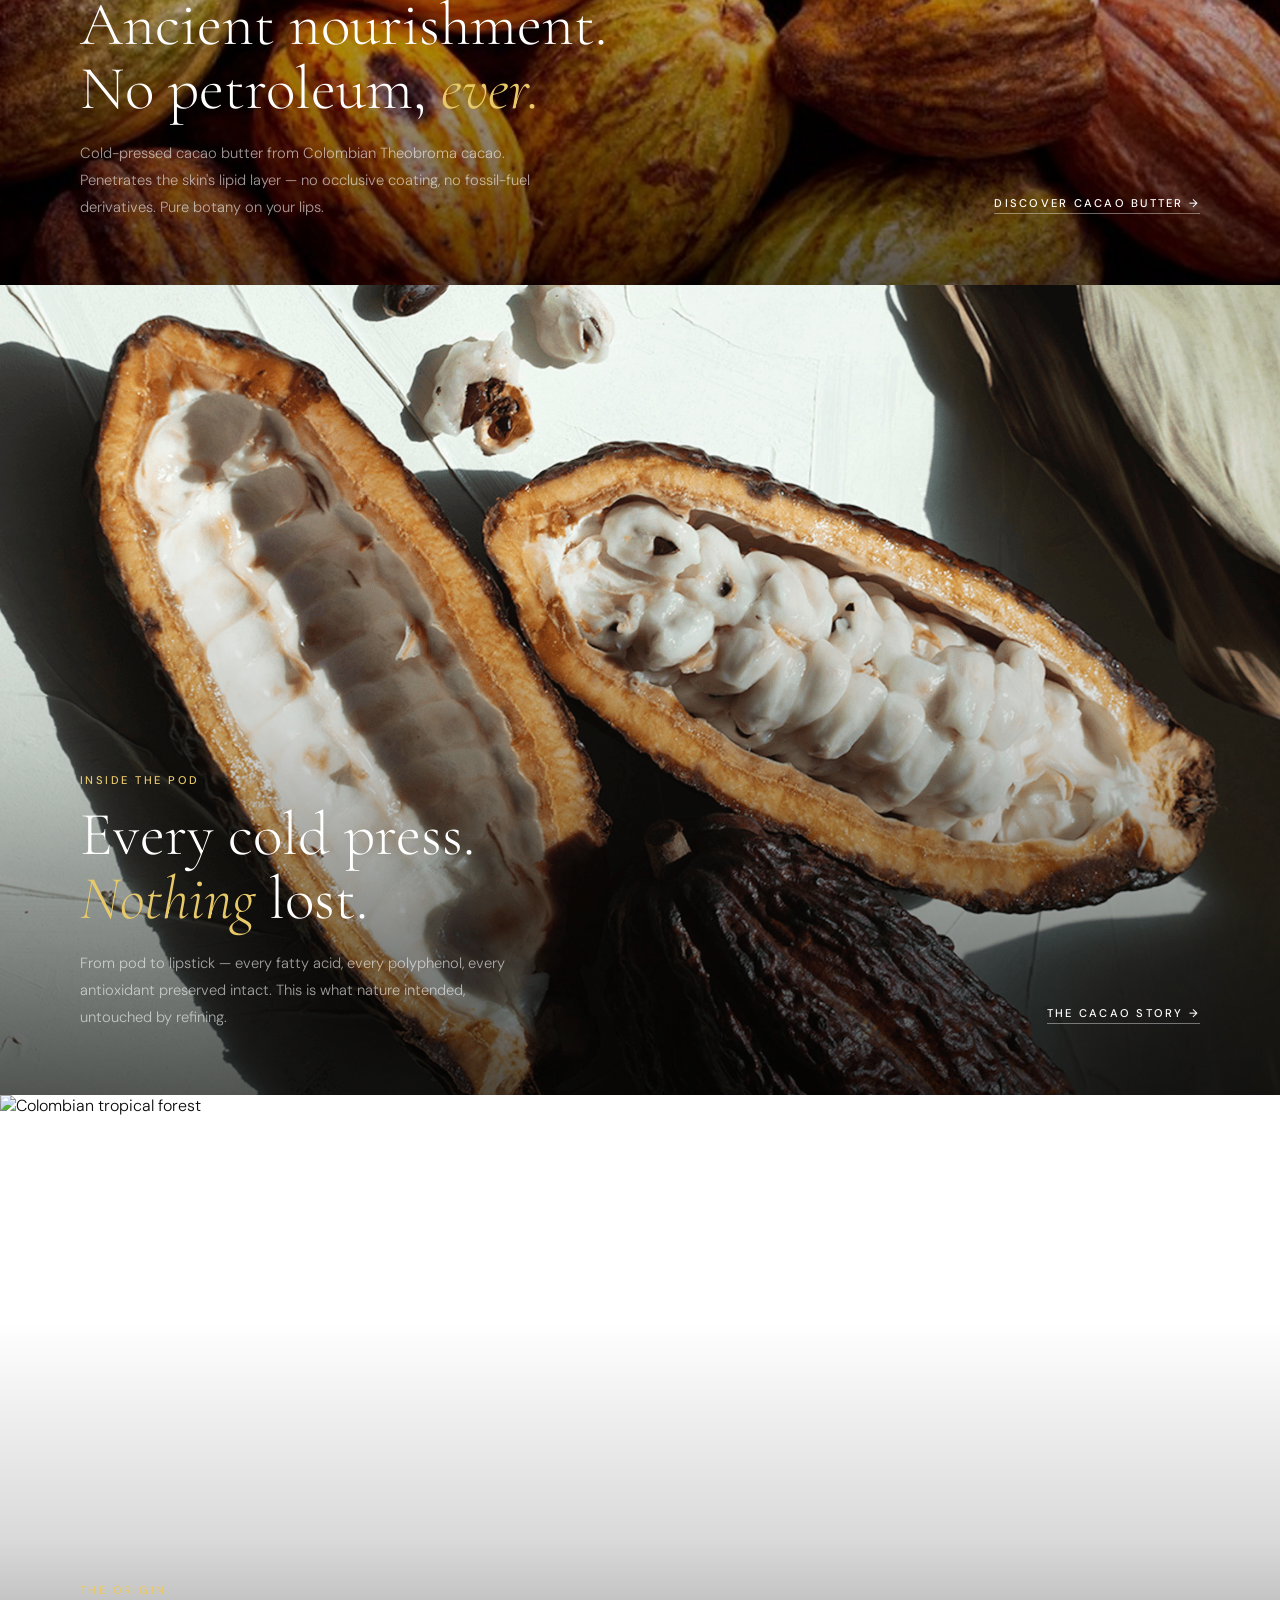
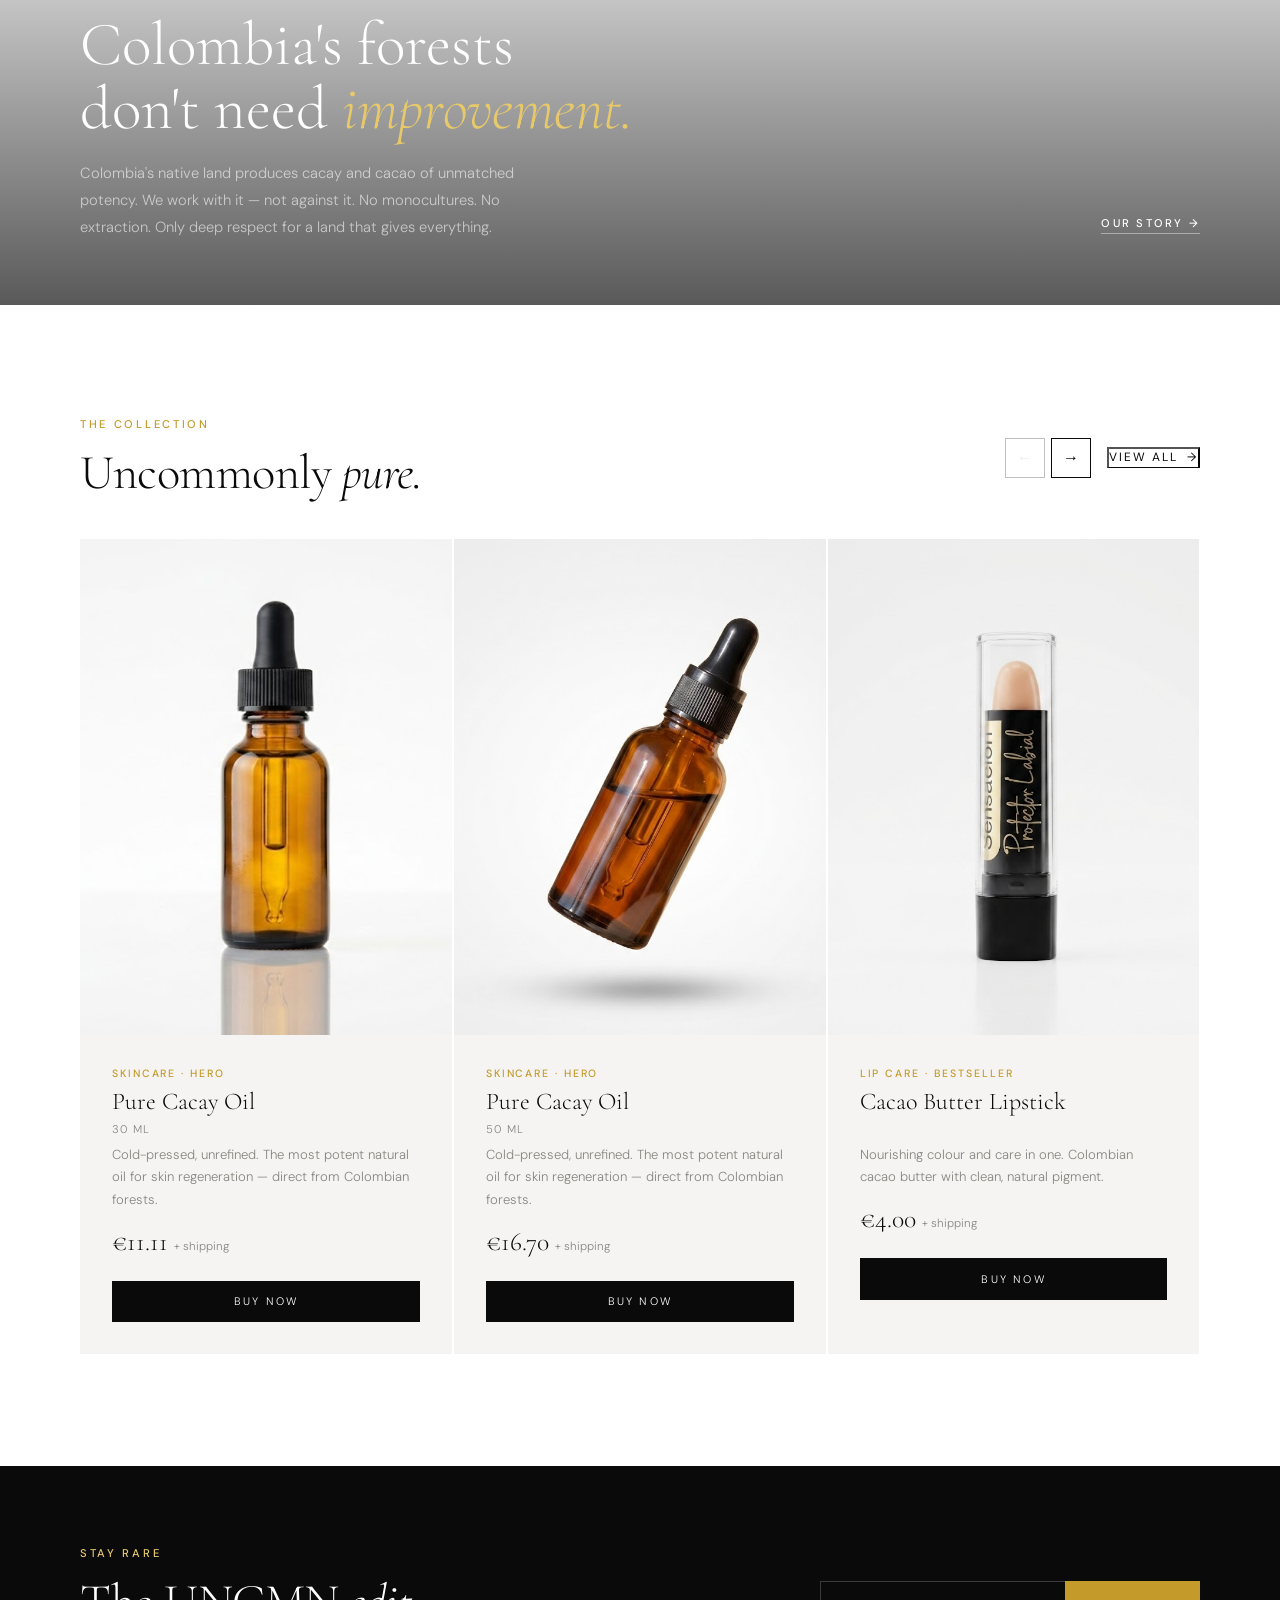
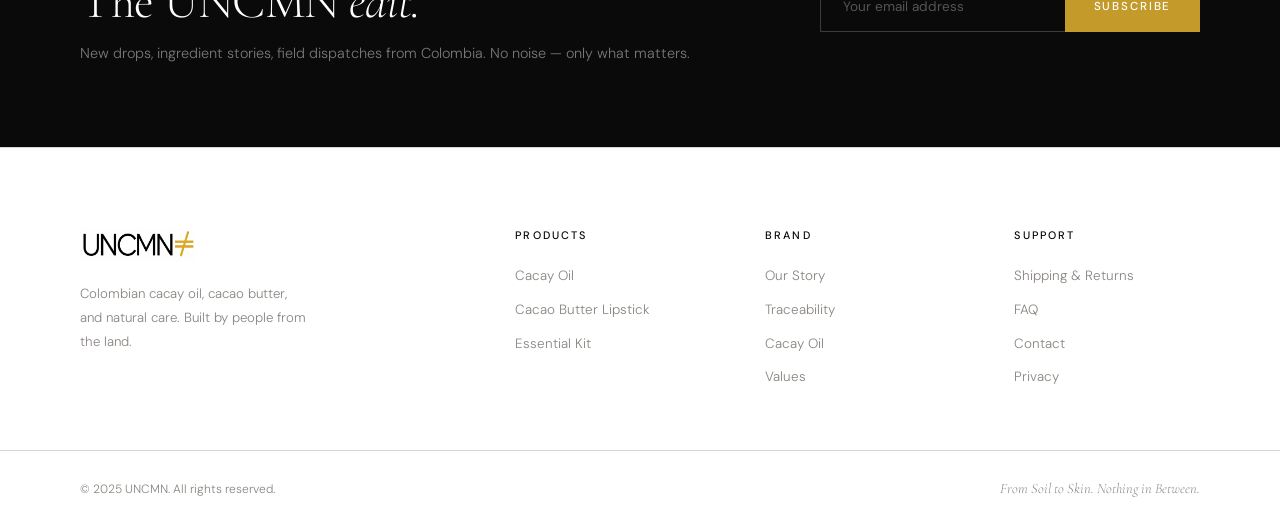
==== commit 9ef35458: "Redesign landing page: editorial full-bleed image panels (XIRU-style) - Replace stats/about/values s" ====
--- a/index.html
+++ b/index.html
@@ -3,7 +3,7 @@
 <head>
   <meta charset="UTF-8" />
   <meta name="viewport" content="width=device-width, initial-scale=1.0" />
-  <meta name="description" content="UNCMN — Uncommon. Colombian cacay oil, cacao butter lipsticks and natural lip care. From Soil to Skin. Nothing in Between." />
+  <meta name="description" content="UNCMN — Colombian cacay oil and cacao butter. From Soil to Skin. Nothing in Between." />
   <title>UNCMN — From Soil to Skin</title>
   <link rel="preconnect" href="https://fonts.googleapis.com" />
   <link rel="preconnect" href="https://fonts.gstatic.com" crossorigin />
@@ -12,9 +12,7 @@
   <link rel="stylesheet" href="style.css" />
 
   <style>
-    /* ── HOME-ONLY STYLES ───────────────────────────── */
-
-    /* HERO */
+    /* ── HERO ──────────────────────────────────────── */
     .hero {
       min-height: 100vh;
       display: grid; grid-template-columns: 1fr 1fr;
@@ -22,31 +20,25 @@
     }
     .hero-left {
       display: flex; flex-direction: column; justify-content: center;
-      padding: 5rem 3.5rem 5rem 5rem; position: relative; z-index: 1;
-    }
-    .hero-eyebrow {
-      font-size: 0.7rem; font-weight: 500; letter-spacing: 0.24em;
-      text-transform: uppercase; color: var(--gold); margin-bottom: 1.8rem;
-      opacity: 0; transform: translateY(14px);
-      animation: fadeUp 0.8s var(--ease) 0.2s forwards;
+      padding: 5rem 3.5rem 5rem 5rem;
     }
     .hero-title {
       font-family: var(--font-display); font-size: clamp(3rem, 5.2vw, 5.8rem);
-      font-weight: 300; line-height: 1.04; margin-bottom: 1.6rem;
+      font-weight: 300; line-height: 1.04; margin-bottom: 1.8rem;
       opacity: 0; transform: translateY(22px);
-      animation: fadeUp 0.9s var(--ease) 0.38s forwards;
+      animation: fadeUp 0.9s var(--ease) 0.2s forwards;
     }
     .hero-title em { font-style: italic; color: var(--gold); }
     .hero-sub {
-      font-size: 0.93rem; line-height: 1.85; color: var(--grey-dk);
-      margin-bottom: 3rem;
+      font-size: 0.95rem; line-height: 1.85; color: var(--grey-dk);
+      max-width: 380px; margin-bottom: 3rem;
       opacity: 0; transform: translateY(18px);
-      animation: fadeUp 0.9s var(--ease) 0.54s forwards;
+      animation: fadeUp 0.9s var(--ease) 0.38s forwards;
     }
     .hero-actions {
       display: flex; gap: 1.2rem; align-items: center;
       opacity: 0; transform: translateY(14px);
-      animation: fadeUp 0.9s var(--ease) 0.70s forwards;
+      animation: fadeUp 0.9s var(--ease) 0.54s forwards;
     }
     .hero-right {
       position: relative; overflow: hidden; background: var(--grey);
@@ -61,7 +53,7 @@
     }
     .hero-overlay {
       position: absolute; inset: 0;
-      background: linear-gradient(to right, rgba(255,255,255,0.1) 0%, transparent 50%);
+      background: linear-gradient(to right, rgba(255,255,255,0.08) 0%, transparent 50%);
     }
     .hero-badge {
       position: absolute; bottom: 2.5rem; left: 2.5rem;
@@ -72,26 +64,91 @@
     .hero-badge p      { font-size: 0.68rem; letter-spacing: 0.12em; text-transform: uppercase; color: var(--grey-dk); }
     .hero-badge strong { font-family: var(--font-display); font-size: 1.1rem; font-weight: 400; display: block; margin-top: 0.2rem; }
 
-    /* ABOUT STRIP */
-    .about-strip {
-      display: grid; grid-template-columns: 1fr 1fr; min-height: 65vh;
-    }
-    .about-strip-img { overflow: hidden; min-height: 480px; }
-    .about-strip-img img { width: 100%; height: 100%; object-fit: cover; }
-    .about-strip-content {
+    /* ── STORY PANEL (full-bleed image + text overlay) ── */
+    .story-panel {
+      position: relative; height: 90vh; overflow: hidden;
+      display: flex; align-items: flex-end;
+    }
+    .panel-bg {
+      position: absolute; inset: 0;
+    }
+    .panel-bg img {
+      width: 100%; height: 100%; object-fit: cover;
+      transition: transform 8s ease;
+    }
+    .story-panel:hover .panel-bg img { transform: scale(1.04); }
+    .story-panel::after {
+      content: '';
+      position: absolute; inset: 0;
+      background: linear-gradient(to top, rgba(0,0,0,0.65) 0%, rgba(0,0,0,0.15) 45%, transparent 72%);
+      pointer-events: none;
+    }
+    .panel-content {
+      position: relative; z-index: 1;
+      width: 100%; padding: 4rem 5rem;
+      display: flex; align-items: flex-end; justify-content: space-between;
+    }
+    .panel-text { max-width: 680px; }
+    .panel-label {
+      font-size: 0.7rem; font-weight: 500; letter-spacing: 0.22em;
+      text-transform: uppercase; color: var(--gold-lt);
+      display: block; margin-bottom: 1rem;
+    }
+    .panel-title {
+      font-family: var(--font-display);
+      font-size: clamp(2.6rem, 4.8vw, 5rem);
+      font-weight: 300; line-height: 1.04;
+      color: var(--white); margin-bottom: 1.2rem;
+    }
+    .panel-title em { font-style: italic; color: var(--gold-lt); }
+    .panel-sub {
+      font-size: 0.92rem; line-height: 1.82;
+      color: rgba(255,255,255,0.6); max-width: 460px;
+    }
+    .panel-link {
+      font-size: 0.7rem; font-weight: 500; letter-spacing: 0.2em;
+      text-transform: uppercase; color: var(--white);
+      border-bottom: 1px solid rgba(255,255,255,0.4);
+      padding-bottom: 3px; white-space: nowrap;
+      transition: border-color 0.25s, color 0.25s;
+      align-self: flex-end; margin-bottom: 0.4rem;
+    }
+    .panel-link:hover { border-color: var(--gold-lt); color: var(--gold-lt); }
+
+    /* ── STORY SPLIT (dark 50/50) ───────────────────── */
+    .story-split {
+      display: grid; grid-template-columns: 1fr 1fr;
+      min-height: 85vh; background: var(--black); color: var(--white);
+      overflow: hidden;
+    }
+    .split-img { overflow: hidden; }
+    .split-img img { width: 100%; height: 100%; object-fit: cover; opacity: 0.88; }
+    .split-content {
       display: flex; flex-direction: column; justify-content: center;
-      padding: 6rem 3.5rem;
-    }
-    .about-strip-content .section-title { margin-bottom: 1.6rem; }
-    .about-strip-content .section-body  { margin-bottom: 2.5rem; }
-    .origin-tag {
-      display: inline-flex; align-items: center; gap: 0.6rem;
-      font-size: 0.72rem; letter-spacing: 0.14em; text-transform: uppercase;
-      border: 1px solid var(--grey-md); padding: 0.5rem 1rem; color: var(--black);
-    }
-    .origin-tag::before { content: '🇨🇴'; }
-
-    /* PRODUCTS CAROUSEL */
+      padding: 7rem 5rem;
+    }
+    .split-content .section-label { color: var(--gold-lt); }
+    .split-content .section-title { color: var(--white); margin: 0.8rem 0 3rem; }
+    .split-stats { border-top: 1px solid rgba(255,255,255,0.1); margin-bottom: 3rem; }
+    .split-stat {
+      display: flex; align-items: center; gap: 2.5rem;
+      padding: 1.6rem 0; border-bottom: 1px solid rgba(255,255,255,0.1);
+    }
+    .stat-big {
+      font-family: var(--font-display); font-size: 2.6rem; font-weight: 300;
+      color: var(--gold); min-width: 5rem; line-height: 1;
+    }
+    .split-stat span:last-child { font-size: 0.83rem; color: rgba(255,255,255,0.5); line-height: 1.5; }
+    .btn-link {
+      font-size: 0.7rem; font-weight: 500; letter-spacing: 0.2em;
+      text-transform: uppercase; color: rgba(255,255,255,0.45);
+      border-bottom: 1px solid rgba(255,255,255,0.2);
+      padding-bottom: 3px; display: inline-block;
+      transition: color 0.25s, border-color 0.25s;
+    }
+    .btn-link:hover { color: var(--gold-lt); border-color: var(--gold-lt); }
+
+    /* ── PRODUCTS CAROUSEL ──────────────────────────── */
     .products { padding: 7rem 5rem; }
     .products-header {
       display: flex; justify-content: space-between; align-items: center;
@@ -159,83 +216,20 @@
     }
     .product-buy:hover { background: var(--gold); }
 
-    /* KIT IMAGE SPLIT */
-    .product-img--split { display: flex; }
-    .product-img--split img { width: 50%; height: 100%; object-fit: cover; }
-    .product-img--split img + img { border-left: 2px solid var(--white); }
-
-    /* CACAY FEATURE */
-    .cacay-feature {
-      display: grid; grid-template-columns: 1fr 1fr;
-      background: var(--black); color: var(--white); min-height: 80vh;
-      overflow: hidden;
-    }
-    .cacay-feature-img { overflow: hidden; }
-    .cacay-feature-img img { width: 100%; height: 100%; object-fit: cover; opacity: 0.82; }
-    .cacay-feature-content {
-      display: flex; flex-direction: column; justify-content: center;
-      padding: 7rem 3.5rem;
-    }
-    .cacay-feature-content .section-label { color: var(--gold-lt); }
-    .cacay-feature-content .section-title { color: var(--white); margin-bottom: 1.6rem; }
-    .cacay-feature-content .section-body  { color: rgba(255,255,255,0.5); margin-bottom: 2.5rem; }
-    .cacay-feature-content .btn-outline {
-      border-color: rgba(255,255,255,0.3); color: var(--white);
-      align-self: flex-start;
-    }
-    .cacay-feature-content .btn-outline:hover {
-      background: var(--gold); border-color: var(--gold); color: var(--white);
-    }
-
-    /* VALUES STRIP */
-    .values-strip { padding: 7rem 5rem; background: var(--grey); }
-    .values-strip-header {
-      display: grid; grid-template-columns: 1fr 1fr;
-      gap: 4rem; align-items: center; margin-bottom: 4rem;
-    }
-    .values-header-img { overflow: hidden; height: 320px; }
-    .values-header-img img { width: 100%; height: 100%; object-fit: cover; }
-    .values-strip-header .section-title { margin-top: 0.5rem; }
-    .values-grid { display: grid; grid-template-columns: repeat(3, 1fr); gap: 3px; }
-    .value-card {
-      background: var(--white); padding: 3rem 2.5rem;
-      transition: background 0.3s var(--ease);
-    }
-    .value-card:hover { background: var(--black); }
-    .value-card:hover .val-num,
-    .value-card:hover h4,
-    .value-card:hover p { color: var(--white); }
-    .value-card:hover .val-num { color: var(--gold); }
-    .val-num {
-      font-family: var(--font-display); font-size: 3rem; font-weight: 300;
-      color: var(--grey-md); line-height: 1; margin-bottom: 1.5rem;
-      transition: color 0.3s var(--ease);
-    }
-    .value-card h4 {
-      font-family: var(--font-display); font-size: 1.35rem; font-weight: 400;
-      margin-bottom: 0.8rem; transition: color 0.3s var(--ease);
-    }
-    .value-card p {
-      font-size: 0.84rem; line-height: 1.78; color: var(--grey-dk);
-      transition: color 0.3s var(--ease);
-    }
-
     /* ── RESPONSIVE ─────────────────────────────────── */
     @media (max-width: 1100px) {
       .hero               { grid-template-columns: 1fr; }
       .hero-left          { padding: 4rem 3rem; }
       .hero-right         { min-height: 55vw; }
-      .about-strip        { grid-template-columns: 1fr; }
-      .about-strip-content{ padding: 4rem 3rem; }
+      .story-panel        { height: 75vh; }
+      .panel-content      { flex-direction: column; align-items: flex-start; gap: 1.5rem; padding: 3rem; }
+      .panel-link         { align-self: flex-start; margin-bottom: 0; }
+      .story-split        { grid-template-columns: 1fr; }
+      .split-img          { min-height: 50vw; }
+      .split-content      { padding: 5rem 3rem; }
       .products                { padding: 5rem 3rem; }
       .product-card            { flex: 0 0 calc(50% - 1px); }
       .products-grid.show-all  { grid-template-columns: 1fr 1fr; }
-      .cacay-feature           { grid-template-columns: 1fr; }
-      .cacay-feature-img       { min-height: 50vw; }
-      .cacay-feature-content   { padding: 5rem 3rem; }
-      .values-strip            { padding: 5rem 3rem; }
-      .values-strip-header     { grid-template-columns: 1fr; gap: 2rem; }
-      .values-grid             { grid-template-columns: 1fr; }
     }
     @media (max-width: 768px) {
       .hero-right              { order: -1; min-height: 70vw; }
@@ -243,12 +237,17 @@
       .hero-badge              { bottom: 1rem; left: 1rem; padding: 0.65rem 1rem; }
       .hero-badge p            { font-size: 0.6rem; }
       .hero-badge strong       { font-size: 0.9rem; }
+      .story-panel             { height: 68vh; }
+      .panel-content           { padding: 2rem 1.5rem; }
+      .panel-title             { font-size: clamp(2rem, 8vw, 3rem); }
+      .panel-sub               { display: none; }
+      .panel-link              { display: none; }
+      .split-content           { padding: 3.5rem 1.5rem; }
       .products                { padding: 4rem 1.5rem; }
       .product-card            { flex: 0 0 100%; }
       .products-grid.show-all  { grid-template-columns: 1fr; }
       .products-header         { flex-direction: column; align-items: flex-start; gap: 1rem; }
       .products-header-right   { width: 100%; justify-content: space-between; }
-      .values-strip            { padding: 4rem 1.5rem; }
     }
   </style>
 </head>
@@ -288,14 +287,11 @@
         From Soil<br>to Skin.<br><em>Nothing</em><br>in Between.
       </h1>
       <p class="hero-sub">
-        We are UNCMN—built on the premise that truth is beauty and beauty is truth. We are a collective of radical purists. As artists devoted to our craft, we create pure, natural skincare to help your absolute version flourish.<br><br>
-        Our mission is to prove the world that a symbiotic business is possible. One where the land, the growers, our products, and our clients all thrive together.<br><br>
-        Absolute coherence is truthful, healthy and beautiful.<br><br>
-        Embrace your true nature. Be uncommon.
+        Pure Colombian skincare from people who grow what we sell. No shortcuts. No synthetics. No compromise.
       </p>
       <div class="hero-actions">
-        <a href="#products" class="btn-primary">Discover</a>
-        <a href="cacay-oil.html" class="btn-ghost">Our Cacay Oil</a>
+        <a href="#products" class="btn-primary">Shop Now</a>
+        <a href="about.html" class="btn-ghost">Our Story</a>
       </div>
     </div>
     <div class="hero-right">
@@ -308,114 +304,49 @@
     </div>
   </section>
 
-  <!-- CACAY FEATURE -->
-  <section class="cacay-feature">
-    <div class="cacay-feature-img">
+  <!-- PANEL 1: CACAY SOURCE -->
+  <section class="story-panel">
+    <div class="panel-bg">
+      <img src="images/cacay_green_fruit.jpg" alt="Cacay fruit growing in Colombia" />
+    </div>
+    <div class="panel-content">
+      <div class="panel-text anim">
+        <span class="panel-label">Cacay Oil</span>
+        <h2 class="panel-title">The most potent oil<br><em>nature</em> has ever made.</h2>
+        <p class="panel-sub">Three times richer in Vitamin E than argan. Twice the retinol of rosehip. Grown in the native forests of Colombia and cold-pressed with nothing added.</p>
+      </div>
+      <a href="cacay-oil.html" class="panel-link anim">Discover Cacay Oil →</a>
+    </div>
+  </section>
+
+  <!-- SPLIT: CACAY SCIENCE -->
+  <section class="story-split">
+    <div class="split-img">
       <img src="images/cacay_oil.png" alt="UNCMN Cacay Oil dropper" />
     </div>
-    <div class="cacay-feature-content">
-      <span class="section-label anim">The Ingredient</span>
+    <div class="split-content">
+      <span class="section-label anim">The Science</span>
       <h2 class="section-title anim anim-delay-1">Why Cacay<br><em>changes</em><br>everything.</h2>
-      <p class="section-body anim anim-delay-2">
-        Cacay oil carries the highest natural concentration of retinol, linolenic acid,
-        and Vitamin E of any known plant oil. Ultra-light, instantly absorbed, zero residue.
-        One of the most potent natural skin care ingredients known — grown in the forests
-        of Colombia, sourced responsibly.
-      </p>
-      <a href="cacay-oil.html" class="btn-outline anim anim-delay-3">Learn the full story</a>
-    </div>
-  </section>
-
-  <!-- PRODUCTS -->
-  <section class="products" id="products">
-    <div class="products-header">
-      <div>
-        <span class="section-label anim">The Collection</span>
-        <h2 class="section-title anim anim-delay-1">Uncommonly <em>pure.</em></h2>
-      </div>
-      <div class="products-header-right anim anim-delay-2">
-        <div class="carousel-controls">
-          <button class="carousel-btn" id="carouselPrev" aria-label="Previous product" disabled>←</button>
-          <button class="carousel-btn" id="carouselNext" aria-label="Next product">→</button>
-        </div>
-        <button class="btn-ghost view-all-btn" id="viewAllBtn">View all</button>
-      </div>
-    </div>
-    <div class="carousel-viewport">
-    <div class="products-grid" id="productsGrid">
-
-      <div class="product-card anim">
-        <div class="product-img">
-          <img src="images/cacayoil.png" alt="Pure Cacay Oil 30ml" />
-        </div>
-        <div class="product-info">
-          <span class="tag">Skincare · Hero</span>
-          <h3>Pure Cacay Oil</h3>
-          <span class="product-size">30 ml</span>
-          <p>Cold-pressed, unrefined. The most potent natural oil for skin regeneration — direct from Colombian forests.</p>
-          <div class="product-price">€11.11 <span>+ shipping</span></div>
-        </div>
-        <a href="https://www.paypal.com/instantcommerce/checkout/46G6NBAXXW9HQ" class="product-buy" target="_blank" rel="noopener">Buy Now</a>
-      </div>
-
-      <div class="product-card anim anim-delay-1">
-        <div class="product-img">
-          <img src="images/cacayoil_diag.png" alt="Pure Cacay Oil 50ml" />
-        </div>
-        <div class="product-info">
-          <span class="tag">Skincare · Hero</span>
-          <h3>Pure Cacay Oil</h3>
-          <span class="product-size">50 ml</span>
-          <p>Cold-pressed, unrefined. The most potent natural oil for skin regeneration — direct from Colombian forests.</p>
-          <div class="product-price">€16.70 <span>+ shipping</span></div>
-        </div>
-        <a href="https://www.paypal.com/instantcommerce/checkout/BZKFG46BFGQLU" class="product-buy" target="_blank" rel="noopener">Buy Now</a>
-      </div>
-
-      <div class="product-card anim anim-delay-2">
-        <div class="product-img">
-          <img src="images/lipstick_white.png" alt="Cacao Butter Lipstick" />
-        </div>
-        <div class="product-info">
-          <span class="tag">Lip Care · Bestseller</span>
-          <h3>Cacao Butter Lipstick</h3>
-          <span class="product-size">&nbsp;</span>
-          <p>Nourishing colour and care in one. Colombian cacao butter with clean, natural pigment.</p>
-          <div class="product-price">€4.00 <span>+ shipping</span></div>
-        </div>
-        <a href="https://www.paypal.com/instantcommerce/checkout/AYQ64DPG8Y7TE" class="product-buy" target="_blank" rel="noopener">Buy Now</a>
-      </div>
-
-      <div class="product-card product-card--kit anim">
-        <div class="product-img">
-          <img src="images/30ml_kit.png" alt="Essential Kit 30ml" />
-        </div>
-        <div class="product-info">
-          <span class="tag">Bundle · The Full Ritual</span>
-          <h3>The Essential Kit</h3>
-          <span class="product-size">30 ml oil + lipstick</span>
-          <p>Cacay Oil + Cacao Butter Lipstick. The complete UNCMN ritual — skin and lips, uncommonly nourished.</p>
-          <div class="product-price">€14.50 <span>+ shipping</span></div>
-        </div>
-        <a href="https://www.paypal.com/instantcommerce/checkout/W525VACLCEBGS" class="product-buy" target="_blank" rel="noopener">Buy Now</a>
-      </div>
-
-      <div class="product-card product-card--kit anim anim-delay-1">
-        <div class="product-img">
-          <img src="images/50ml_kit.png" alt="Essential Kit 50ml" />
-        </div>
-        <div class="product-info">
-          <span class="tag">Bundle · The Full Ritual</span>
-          <h3>The Essential Kit</h3>
-          <span class="product-size">50 ml oil + lipstick</span>
-          <p>Cacay Oil + Cacao Butter Lipstick. The complete UNCMN ritual — skin and lips, uncommonly nourished.</p>
-          <div class="product-price">€19.50 <span>+ shipping</span></div>
-        </div>
-        <a href="https://www.paypal.com/instantcommerce/checkout/TMQH9C8QSJ97Q" class="product-buy" target="_blank" rel="noopener">Buy Now</a>
-      </div>
-
-    </div>
-    </div><!-- /.carousel-viewport -->
+      <div class="split-stats anim anim-delay-2">
+        <div class="split-stat">
+          <span class="stat-big">3×</span>
+          <span>More Vitamin E than argan oil</span>
+        </div>
+        <div class="split-stat">
+          <span class="stat-big">2×</span>
+          <span>More retinol than rosehip</span>
+        </div>
+        <div class="split-stat">
+          <span class="stat-big">100%</span>
+          <span>Traceable — soil to your skin</span>
+        </div>
+        <div class="split-stat">
+          <span class="stat-big">0</span>
+          <span>Synthetic additives, ever</span>
+        </div>
+      </div>
+      <a href="cacay-oil.html" class="btn-link anim anim-delay-3">The full story →</a>
+    </div>
   </section>
 
   <!-- MARQUEE -->
@@ -440,72 +371,141 @@
     </div>
   </div>
 
-  <!-- ABOUT STRIP -->
-  <section class="about-strip">
-    <div class="about-strip-img">
-      <img src="images/cacay_trees.webp" alt="Cacay trees in Colombia" />
-    </div>
-    <div class="about-strip-content">
-      <span class="section-label anim">Our Story</span>
-      <h2 class="section-title anim anim-delay-1">Born from<br>the <em>land.</em><br>Built for you.</h2>
-      <p class="section-body anim anim-delay-2">
-        UNCMN was created by people who grow what we sell. Based in Colombia,
-        we work directly with the land and communities that have cultivated
-        cacay and cacao for generations. A lean, transparent supply chain
-        means fair prices for everyone — and respect for every living being
-        along the way.
-      </p>
-    </div>
-  </section>
-
-  <!-- STATS -->
-  <div class="stats-row">
-    <div class="stat-cell anim">
-      <div class="stat-num">3<span>×</span></div>
-      <div class="stat-label">More Vitamin E<br>than argan oil</div>
-    </div>
-    <div class="stat-cell anim anim-delay-1">
-      <div class="stat-num">2<span>×</span></div>
-      <div class="stat-label">More retinol than<br>rosehip oil</div>
-    </div>
-    <div class="stat-cell anim anim-delay-2">
-      <div class="stat-num">100<span>%</span></div>
-      <div class="stat-label">Traceable — soil<br>to your hands</div>
-    </div>
-    <div class="stat-cell anim anim-delay-3">
-      <div class="stat-num">0</div>
-      <div class="stat-label">Synthetic additives<br>ever</div>
-    </div>
-  </div>
-
-  <!-- VALUES -->
-  <section class="values-strip" id="values">
-    <div class="values-strip-header">
-      <div class="values-header-text">
-        <span class="section-label anim">What We Stand For</span>
-        <h2 class="section-title anim anim-delay-1">Uncommon <em>principles.</em></h2>
-      </div>
-      <div class="values-header-img anim anim-delay-1">
-        <img src="images/cacay_dried_fruits.webp" alt="Cacay dried fruits" />
-      </div>
-    </div>
-    <div class="values-grid">
-      <div class="value-card anim">
-        <div class="val-num">01</div>
-        <h4>Full Traceability</h4>
-        <p>We know every hand that touched our ingredients and we share that story openly — soil coordinates, harvest dates, producer faces included.</p>
-      </div>
-      <div class="value-card anim anim-delay-1">
-        <div class="val-num">02</div>
-        <h4>Just Pricing</h4>
-        <p>A lean supply chain means more value for farmers, fair prices for customers, and no one left behind. Transparent from the start.</p>
-      </div>
-      <div class="value-card anim anim-delay-2">
-        <div class="val-num">03</div>
-        <h4>Respect for All Beings</h4>
-        <p>Every living being in our supply chain — human, animal, plant — is treated with dignity. We participate and give back, never extract.</p>
-      </div>
-    </div>
+  <!-- PANEL 2: CACAO PODS -->
+  <section class="story-panel">
+    <div class="panel-bg">
+      <img src="images/cacao_fruit.jpeg" alt="Cacao pods from Colombia" />
+    </div>
+    <div class="panel-content">
+      <div class="panel-text anim">
+        <span class="panel-label">Cacao Butter</span>
+        <h2 class="panel-title">Ancient nourishment.<br>No petroleum, <em>ever.</em></h2>
+        <p class="panel-sub">Cold-pressed cacao butter from Colombian Theobroma cacao. Penetrates the skin's lipid layer — no occlusive coating, no fossil-fuel derivatives. Pure botany on your lips.</p>
+      </div>
+      <a href="cacao-butter.html" class="panel-link anim">Discover Cacao Butter →</a>
+    </div>
+  </section>
+
+  <!-- PANEL 3: CACAO BUTTER (open pod) -->
+  <section class="story-panel">
+    <div class="panel-bg">
+      <img src="images/cocoa-fruits-open.png" alt="Cacao pod opened revealing seeds and butter" />
+    </div>
+    <div class="panel-content">
+      <div class="panel-text anim">
+        <span class="panel-label">Inside the Pod</span>
+        <h2 class="panel-title">Every cold press.<br><em>Nothing</em> lost.</h2>
+        <p class="panel-sub">From pod to lipstick — every fatty acid, every polyphenol, every antioxidant preserved intact. This is what nature intended, untouched by refining.</p>
+      </div>
+      <a href="cacao-butter.html" class="panel-link anim">The Cacao Story →</a>
+    </div>
+  </section>
+
+  <!-- PANEL 4: COLOMBIA -->
+  <section class="story-panel">
+    <div class="panel-bg">
+      <img src="images/colombia_jungle.jpg" alt="Colombian tropical forest" />
+    </div>
+    <div class="panel-content">
+      <div class="panel-text anim">
+        <span class="panel-label">The Origin</span>
+        <h2 class="panel-title">Colombia's forests<br>don't need <em>improvement.</em></h2>
+        <p class="panel-sub">Colombia's native land produces cacay and cacao of unmatched potency. We work with it — not against it. No monocultures. No extraction. Only deep respect for a land that gives everything.</p>
+      </div>
+      <a href="about.html" class="panel-link anim">Our Story →</a>
+    </div>
+  </section>
+
+  <!-- PRODUCTS -->
+  <section class="products" id="products">
+    <div class="products-header">
+      <div>
+        <span class="section-label anim">The Collection</span>
+        <h2 class="section-title anim anim-delay-1">Uncommonly <em>pure.</em></h2>
+      </div>
+      <div class="products-header-right anim anim-delay-2">
+        <div class="carousel-controls">
+          <button class="carousel-btn" id="carouselPrev" aria-label="Previous product" disabled>←</button>
+          <button class="carousel-btn" id="carouselNext" aria-label="Next product">→</button>
+        </div>
+        <button class="btn-ghost view-all-btn" id="viewAllBtn">View all</button>
+      </div>
+    </div>
+    <div class="carousel-viewport">
+    <div class="products-grid" id="productsGrid">
+
+      <div class="product-card anim">
+        <div class="product-img">
+          <img src="images/cacayoil.png" alt="Pure Cacay Oil 30ml" />
+        </div>
+        <div class="product-info">
+          <span class="tag">Skincare · Hero</span>
+          <h3>Pure Cacay Oil</h3>
+          <span class="product-size">30 ml</span>
+          <p>Cold-pressed, unrefined. The most potent natural oil for skin regeneration — direct from Colombian forests.</p>
+          <div class="product-price">€11.11 <span>+ shipping</span></div>
+        </div>
+        <a href="https://www.paypal.com/instantcommerce/checkout/46G6NBAXXW9HQ" class="product-buy" target="_blank" rel="noopener">Buy Now</a>
+      </div>
+
+      <div class="product-card anim anim-delay-1">
+        <div class="product-img">
+          <img src="images/cacayoil_diag.png" alt="Pure Cacay Oil 50ml" />
+        </div>
+        <div class="product-info">
+          <span class="tag">Skincare · Hero</span>
+          <h3>Pure Cacay Oil</h3>
+          <span class="product-size">50 ml</span>
+          <p>Cold-pressed, unrefined. The most potent natural oil for skin regeneration — direct from Colombian forests.</p>
+          <div class="product-price">€16.70 <span>+ shipping</span></div>
+        </div>
+        <a href="https://www.paypal.com/instantcommerce/checkout/BZKFG46BFGQLU" class="product-buy" target="_blank" rel="noopener">Buy Now</a>
+      </div>
+
+      <div class="product-card anim anim-delay-2">
+        <div class="product-img">
+          <img src="images/lipstick_white.png" alt="Cacao Butter Lipstick" />
+        </div>
+        <div class="product-info">
+          <span class="tag">Lip Care · Bestseller</span>
+          <h3>Cacao Butter Lipstick</h3>
+          <span class="product-size">&nbsp;</span>
+          <p>Nourishing colour and care in one. Colombian cacao butter with clean, natural pigment.</p>
+          <div class="product-price">€4.00 <span>+ shipping</span></div>
+        </div>
+        <a href="https://www.paypal.com/instantcommerce/checkout/AYQ64DPG8Y7TE" class="product-buy" target="_blank" rel="noopener">Buy Now</a>
+      </div>
+
+      <div class="product-card anim">
+        <div class="product-img">
+          <img src="images/30ml_kit.png" alt="Essential Kit 30ml" />
+        </div>
+        <div class="product-info">
+          <span class="tag">Bundle · The Full Ritual</span>
+          <h3>The Essential Kit</h3>
+          <span class="product-size">30 ml oil + lipstick</span>
+          <p>Cacay Oil + Cacao Butter Lipstick. The complete UNCMN ritual — skin and lips, uncommonly nourished.</p>
+          <div class="product-price">€14.50 <span>+ shipping</span></div>
+        </div>
+        <a href="https://www.paypal.com/instantcommerce/checkout/W525VACLCEBGS" class="product-buy" target="_blank" rel="noopener">Buy Now</a>
+      </div>
+
+      <div class="product-card anim anim-delay-1">
+        <div class="product-img">
+          <img src="images/50ml_kit.png" alt="Essential Kit 50ml" />
+        </div>
+        <div class="product-info">
+          <span class="tag">Bundle · The Full Ritual</span>
+          <h3>The Essential Kit</h3>
+          <span class="product-size">50 ml oil + lipstick</span>
+          <p>Cacay Oil + Cacao Butter Lipstick. The complete UNCMN ritual — skin and lips, uncommonly nourished.</p>
+          <div class="product-price">€19.50 <span>+ shipping</span></div>
+        </div>
+        <a href="https://www.paypal.com/instantcommerce/checkout/TMQH9C8QSJ97Q" class="product-buy" target="_blank" rel="noopener">Buy Now</a>
+      </div>
+
+    </div>
+    </div><!-- /.carousel-viewport -->
   </section>
 
   <!-- NEWSLETTER -->
@@ -547,7 +547,7 @@
     <div class="footer-col">
       <h5>Support</h5>
       <ul>
-        <li><a href="#">Shipping & Returns</a></li>
+        <li><a href="#">Shipping &amp; Returns</a></li>
         <li><a href="#">FAQ</a></li>
         <li><a href="#">Contact</a></li>
         <li><a href="#">Privacy</a></li>
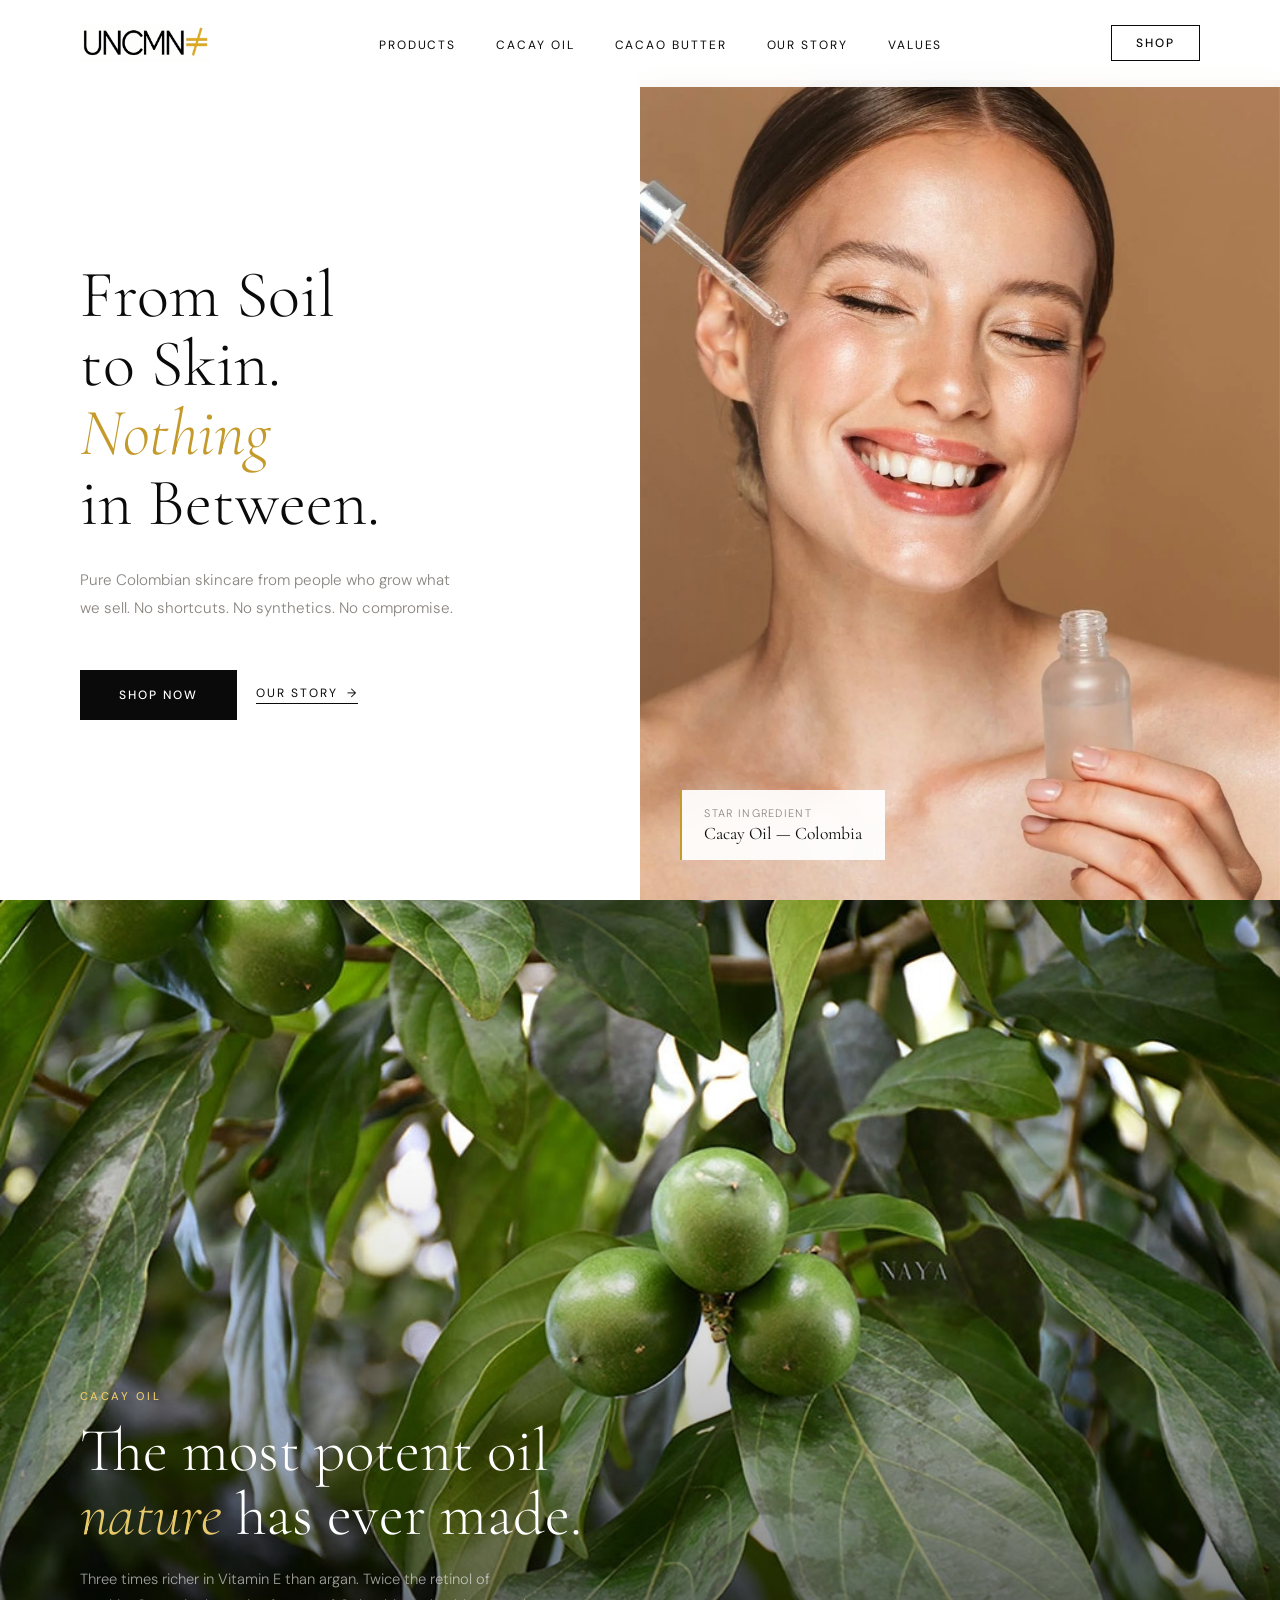
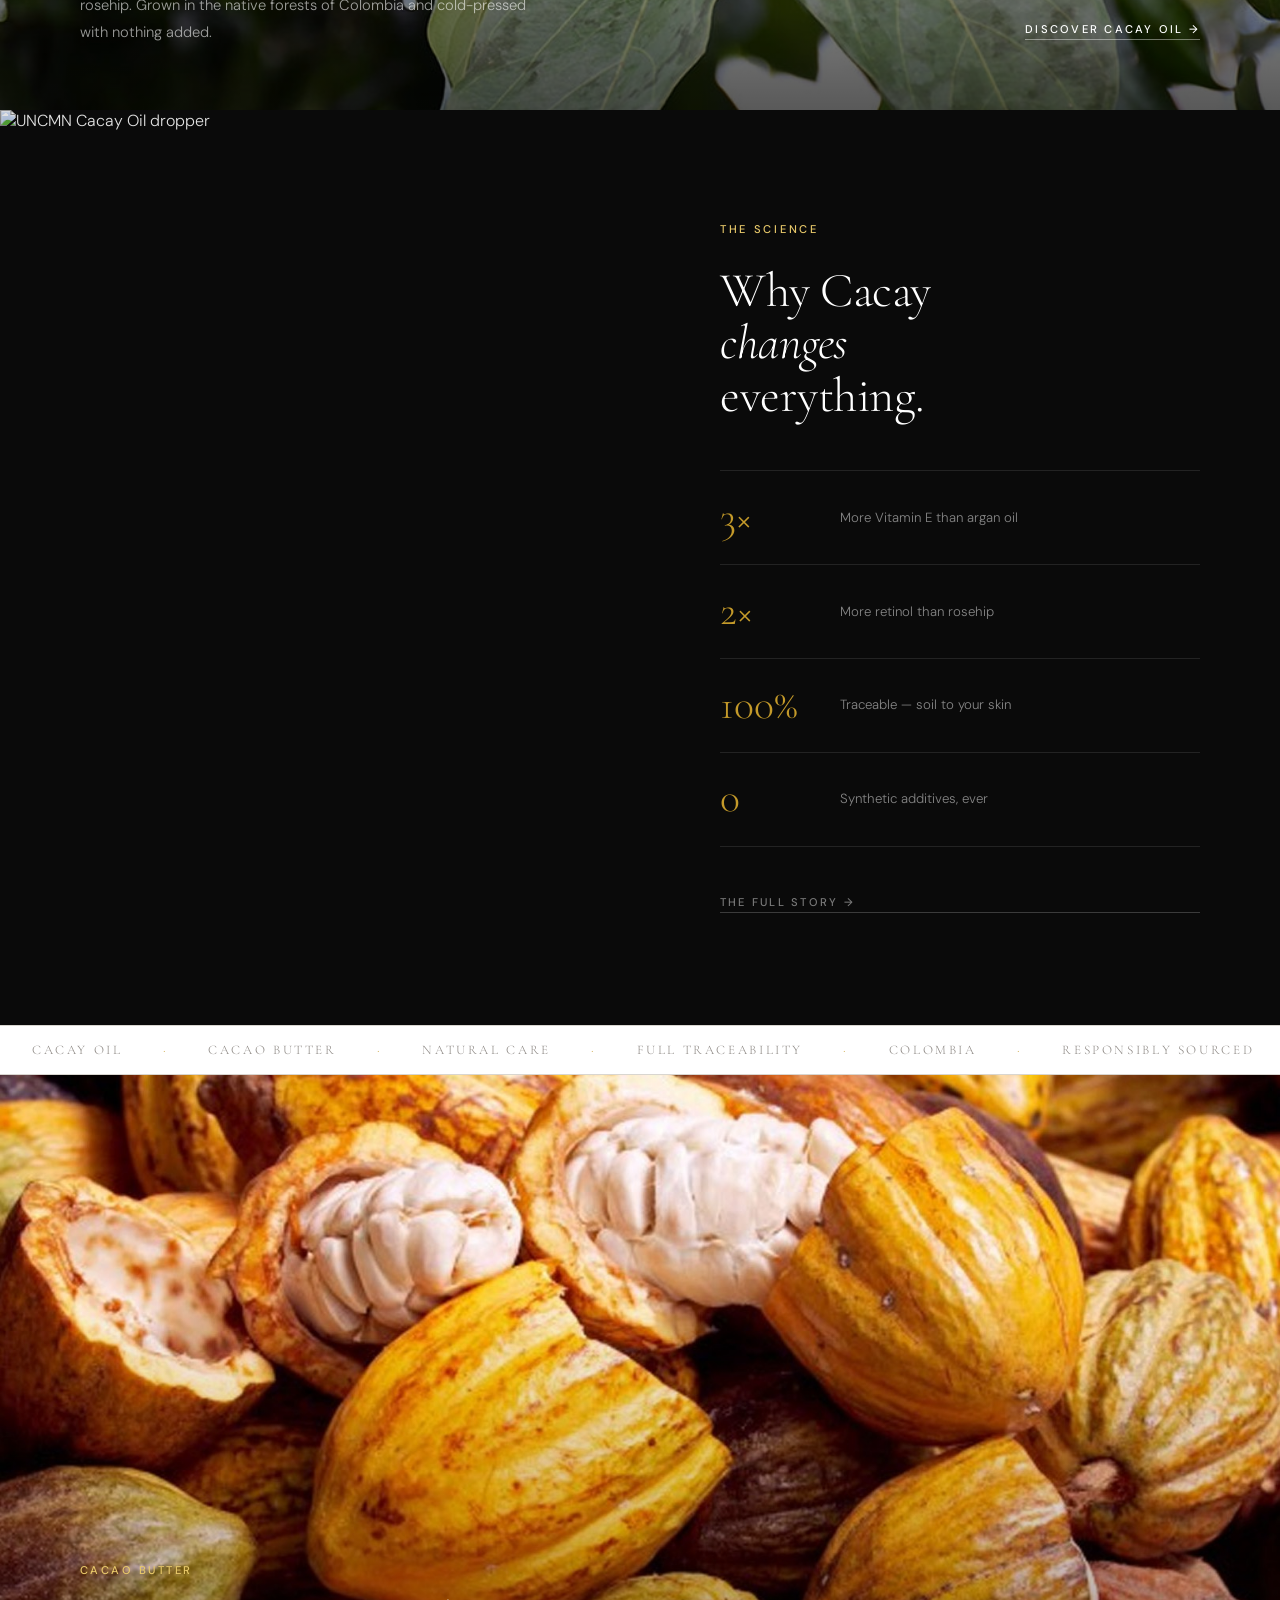
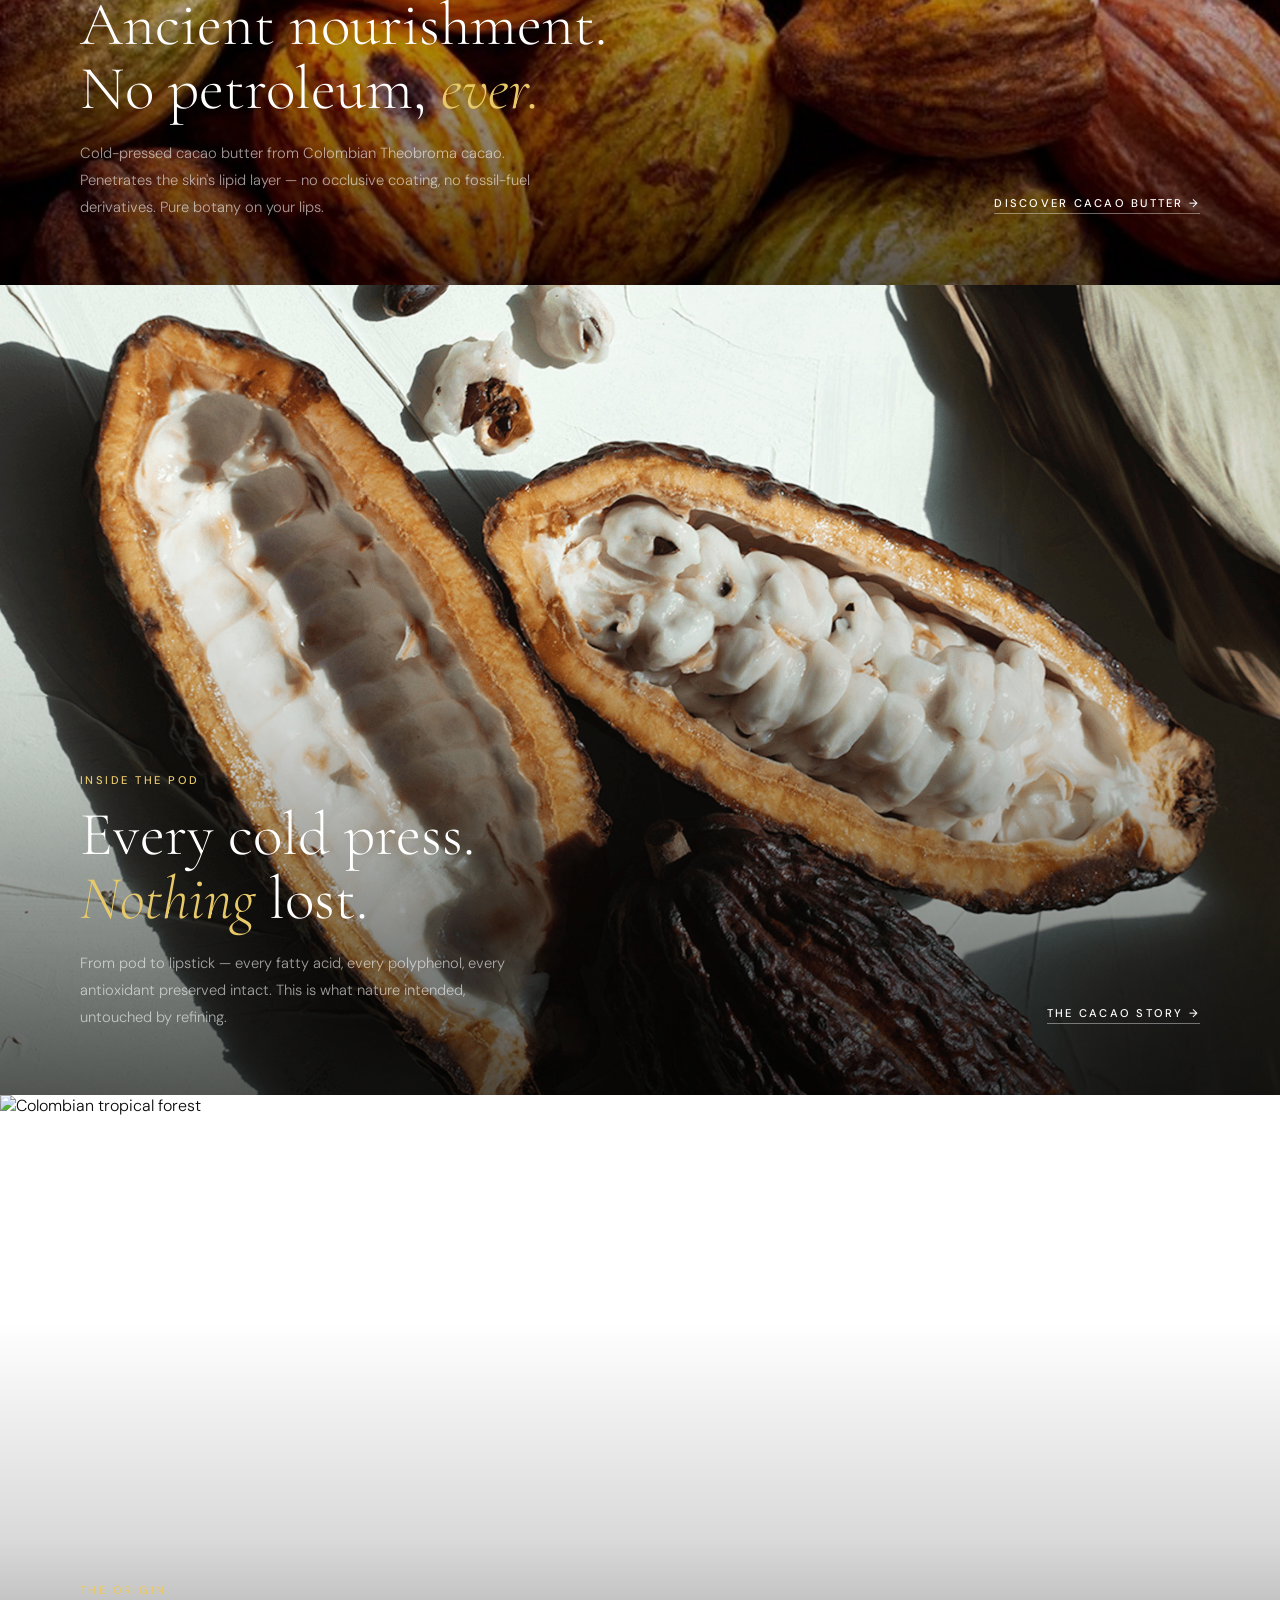
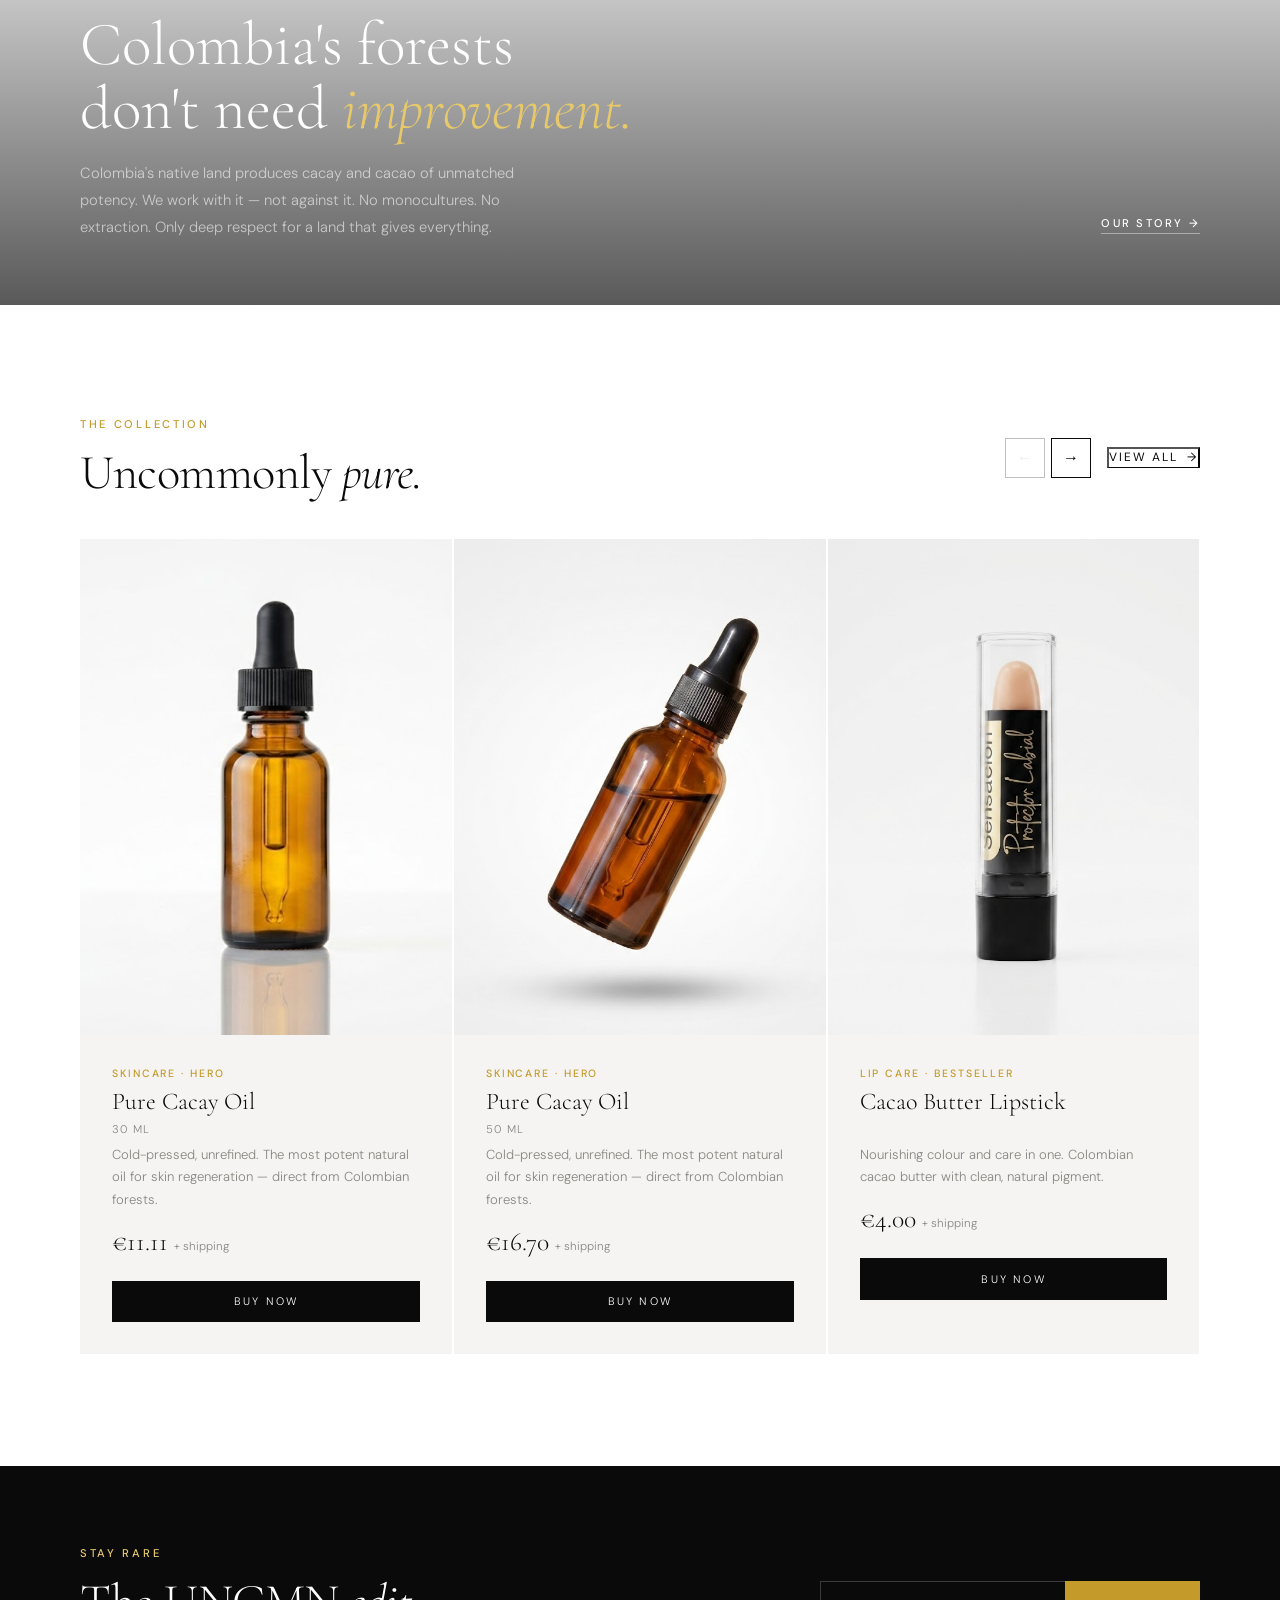
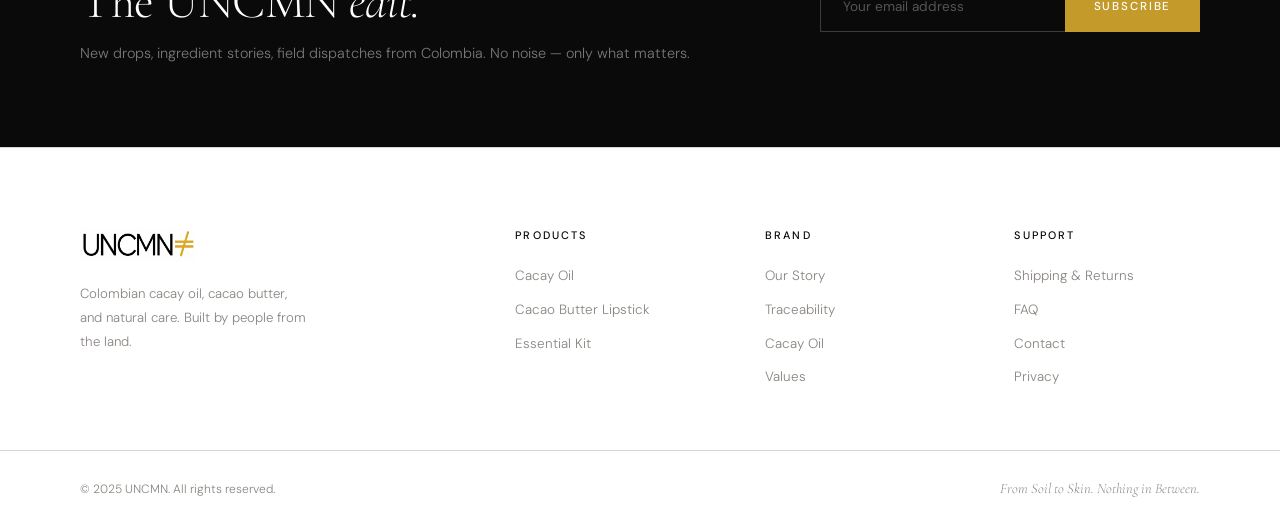
==== commit 01dba8e5: "Pull cacay_green_fruit.png and colombia_jungle.png from main; fix filenames in index.html https://cl" ====
--- a/index.html
+++ b/index.html
@@ -307,7 +307,7 @@
   <!-- PANEL 1: CACAY SOURCE -->
   <section class="story-panel">
     <div class="panel-bg">
-      <img src="images/cacay_green_fruit.jpg" alt="Cacay fruit growing in Colombia" />
+      <img src="images/cacay_green_fruit.png" alt="Cacay fruit growing in Colombia" />
     </div>
     <div class="panel-content">
       <div class="panel-text anim">
@@ -404,7 +404,7 @@
   <!-- PANEL 4: COLOMBIA -->
   <section class="story-panel">
     <div class="panel-bg">
-      <img src="images/colombia_jungle.jpg" alt="Colombian tropical forest" />
+      <img src="images/colombia_jungle.png" alt="Colombian tropical forest" />
     </div>
     <div class="panel-content">
       <div class="panel-text anim">
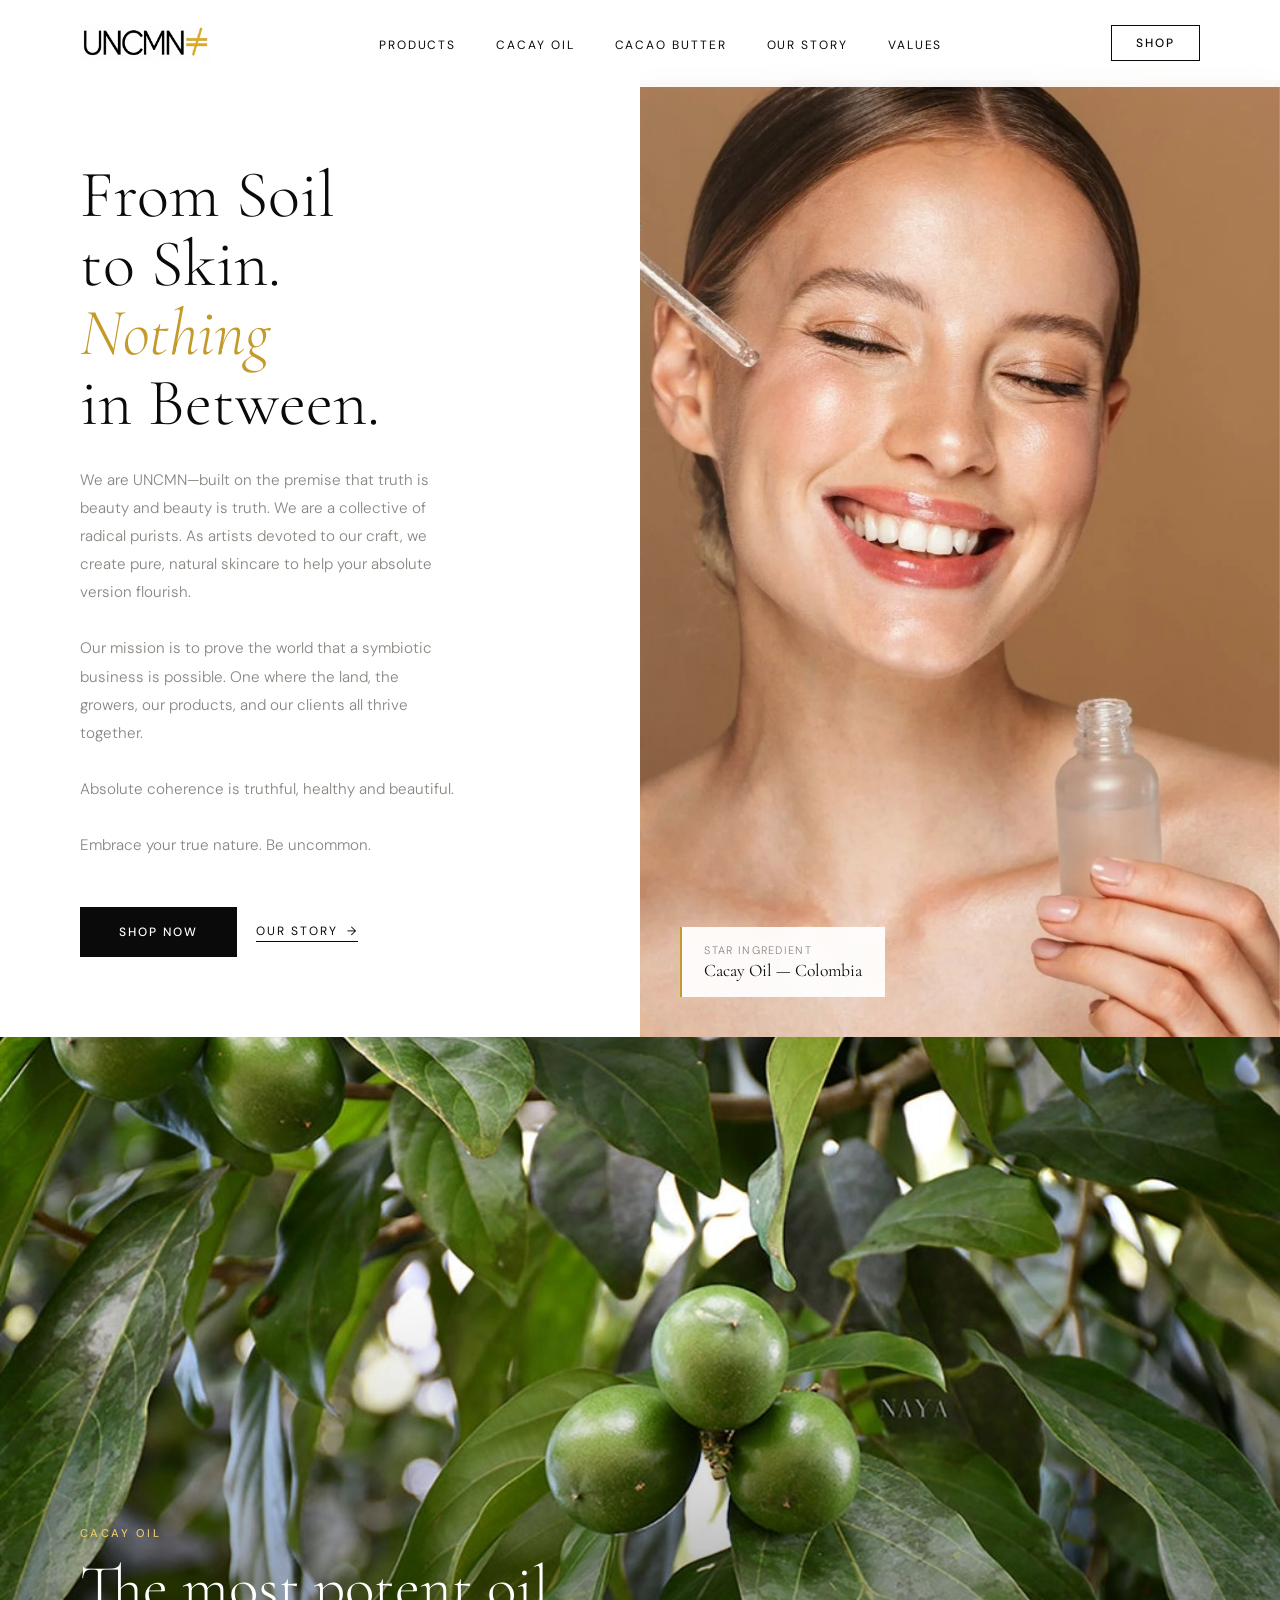
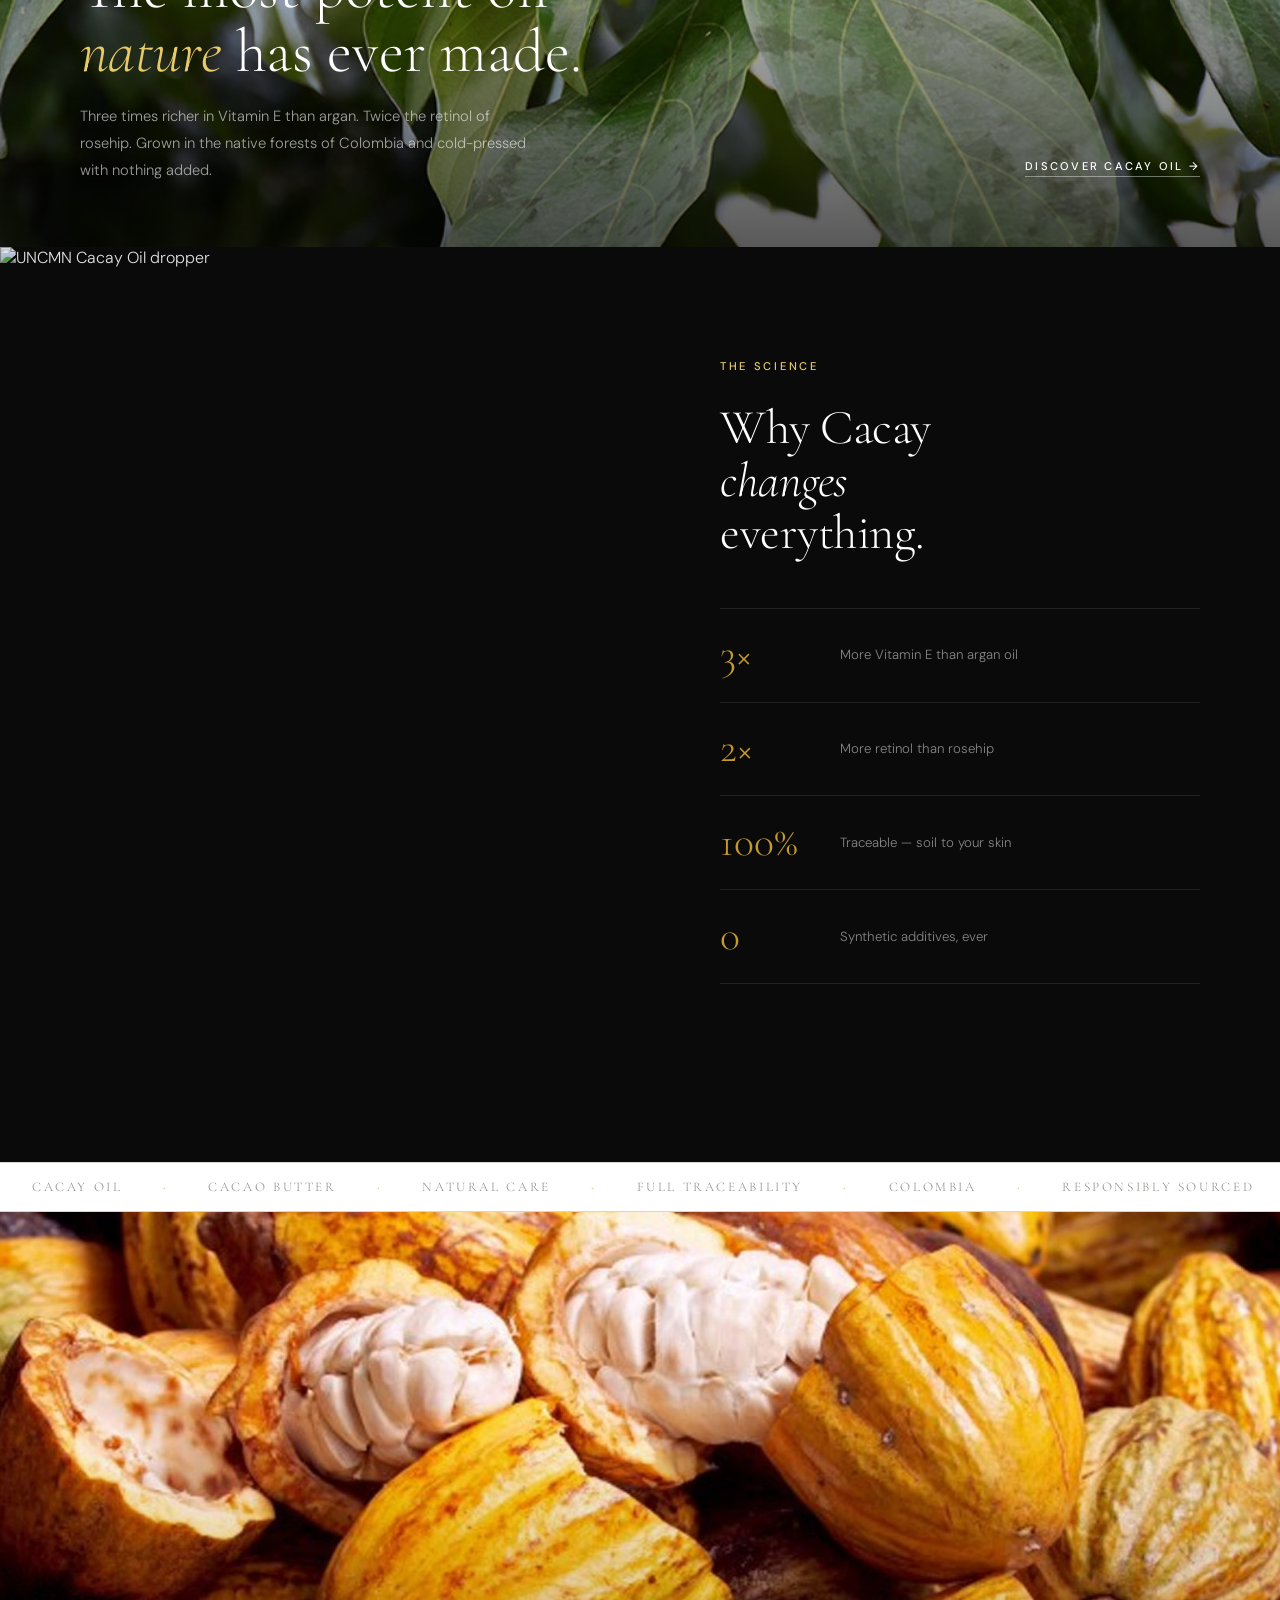
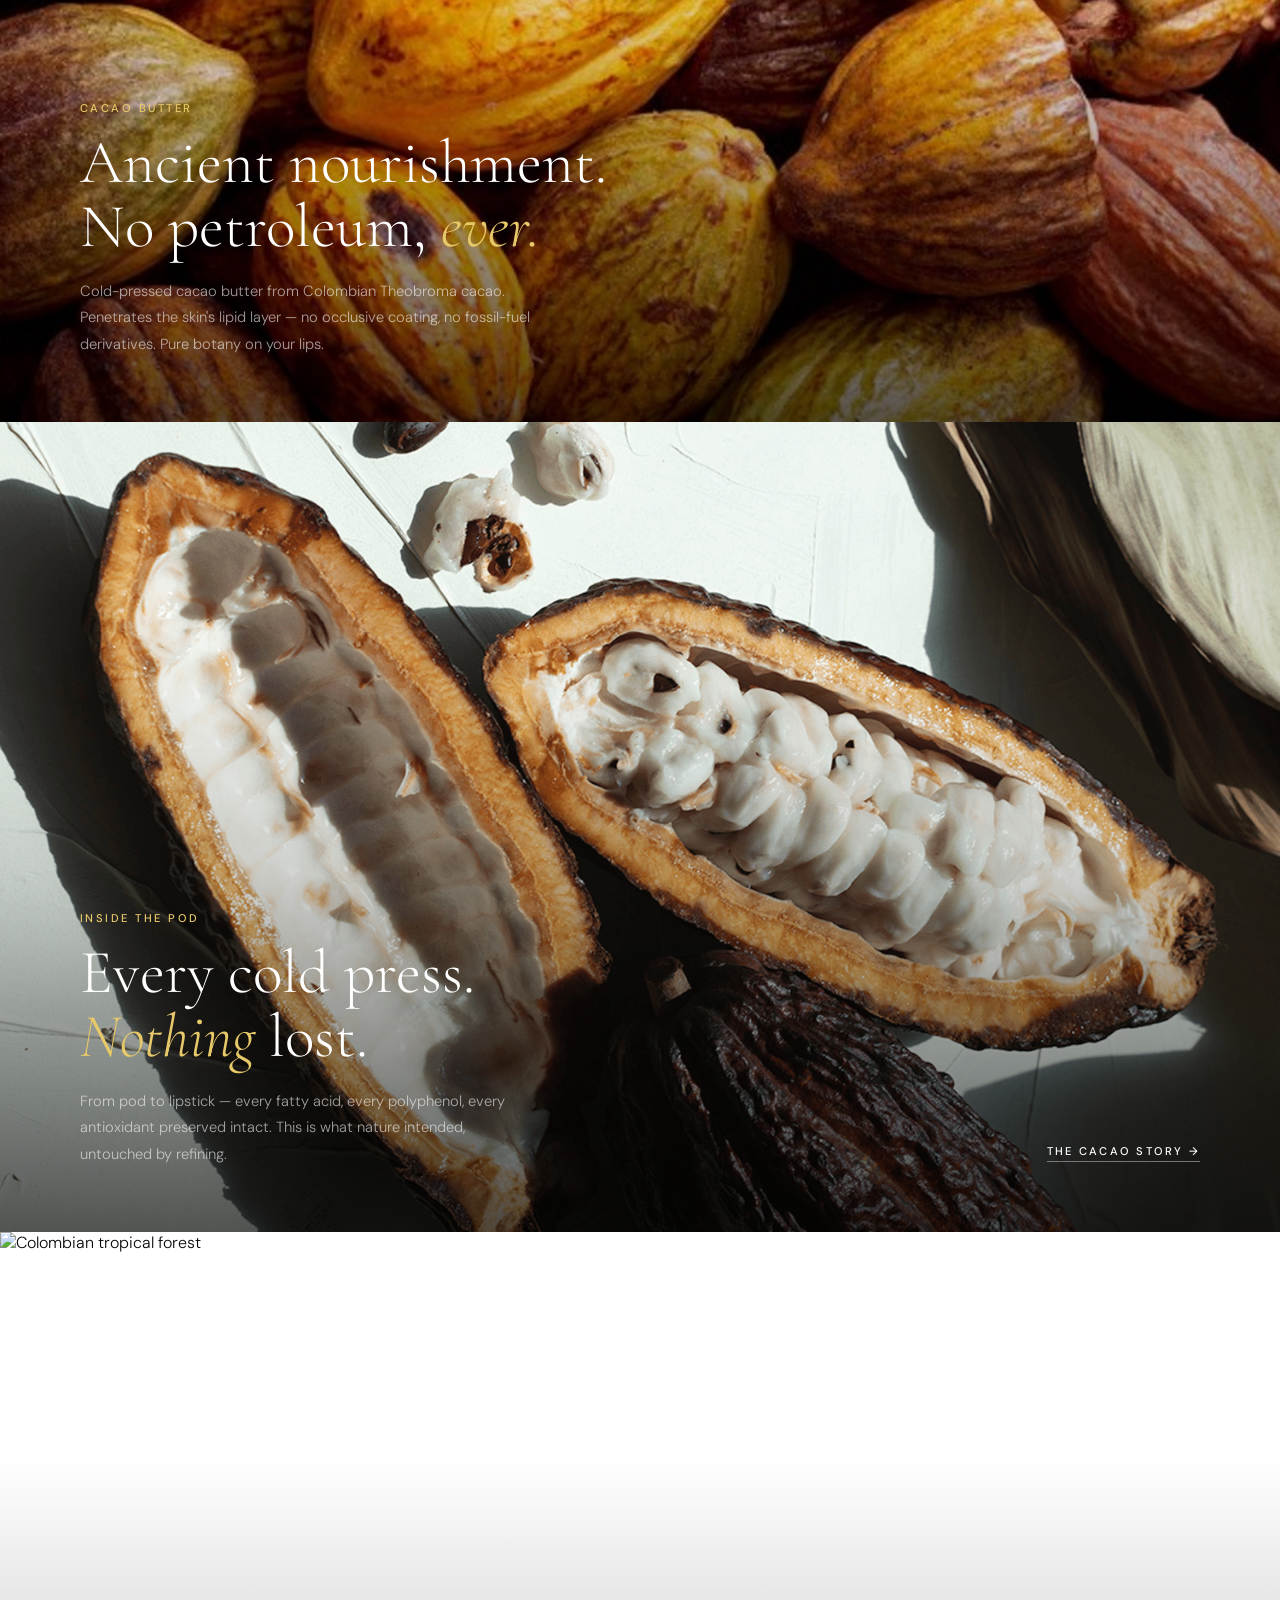
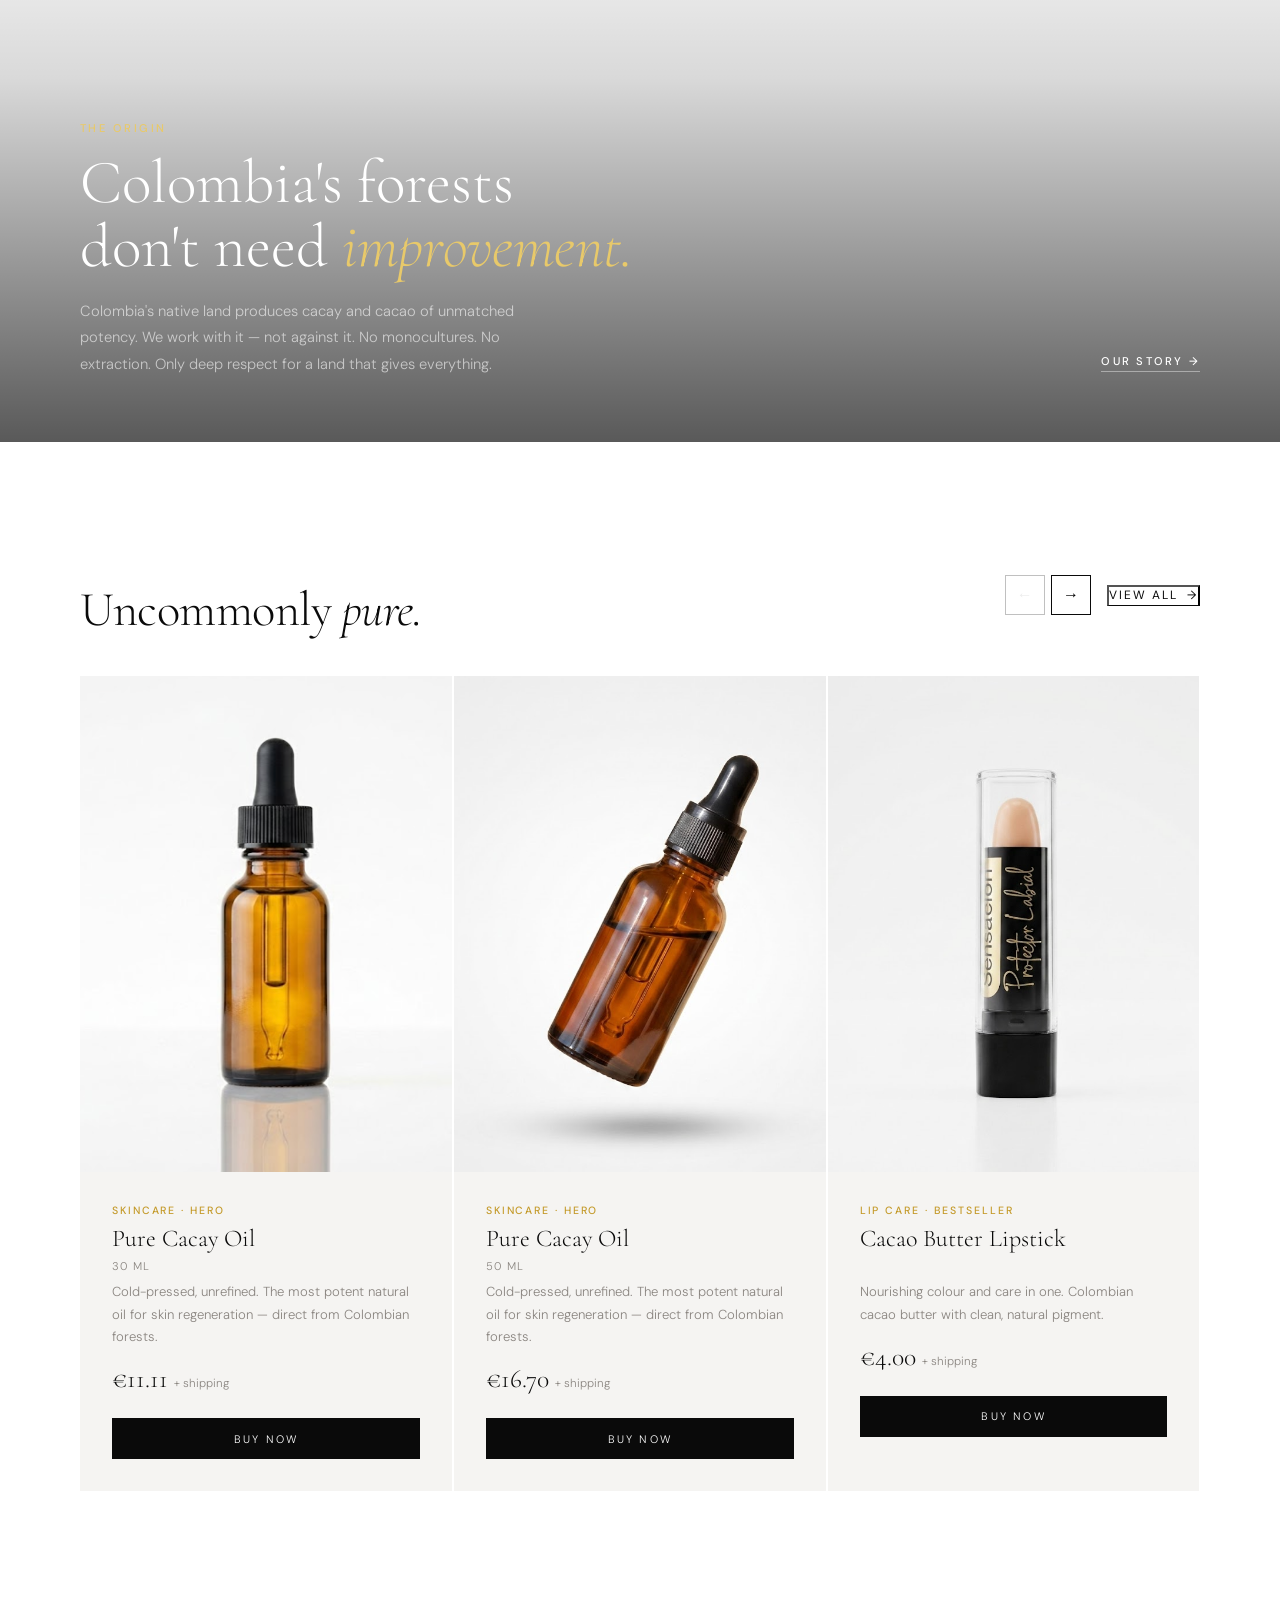
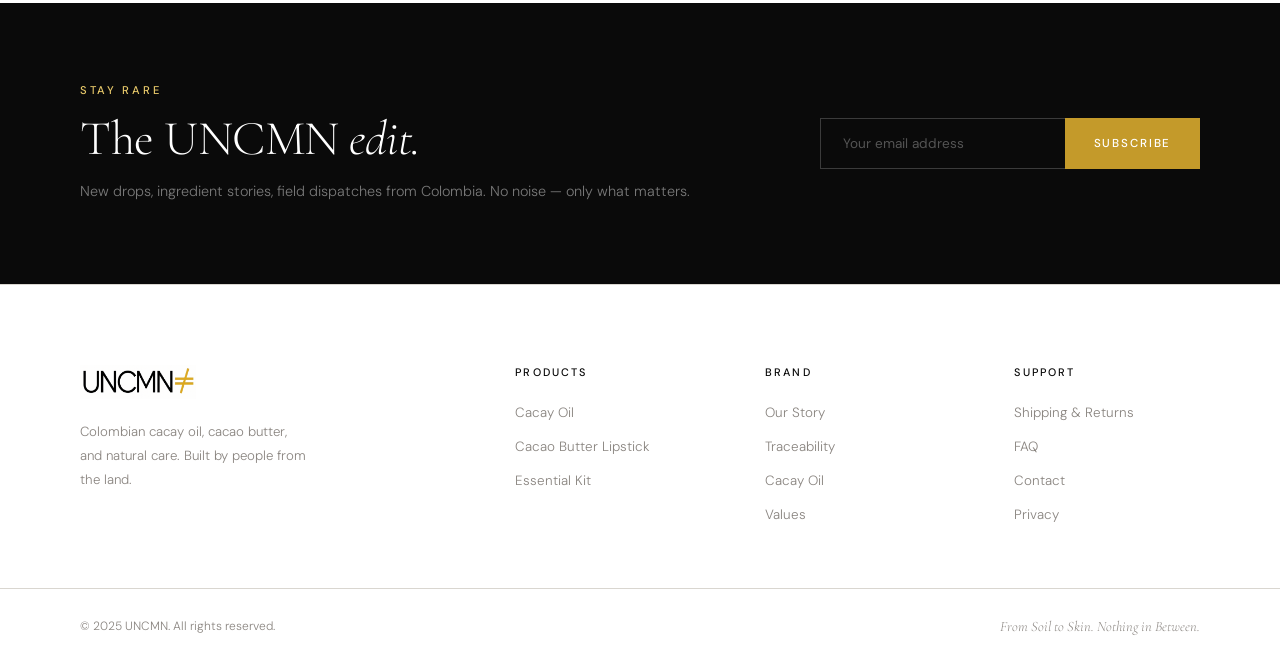
==== commit d68f9234: "Restore full brand manifesto text in hero section https://claude.ai/code/session_013MthTdzm9f5E5ZyhT" ====
--- a/index.html
+++ b/index.html
@@ -287,7 +287,10 @@
         From Soil<br>to Skin.<br><em>Nothing</em><br>in Between.
       </h1>
       <p class="hero-sub">
-        Pure Colombian skincare from people who grow what we sell. No shortcuts. No synthetics. No compromise.
+        We are UNCMN—built on the premise that truth is beauty and beauty is truth. We are a collective of radical purists. As artists devoted to our craft, we create pure, natural skincare to help your absolute version flourish.<br><br>
+        Our mission is to prove the world that a symbiotic business is possible. One where the land, the growers, our products, and our clients all thrive together.<br><br>
+        Absolute coherence is truthful, healthy and beautiful.<br><br>
+        Embrace your true nature. Be uncommon.
       </p>
       <div class="hero-actions">
         <a href="#products" class="btn-primary">Shop Now</a>
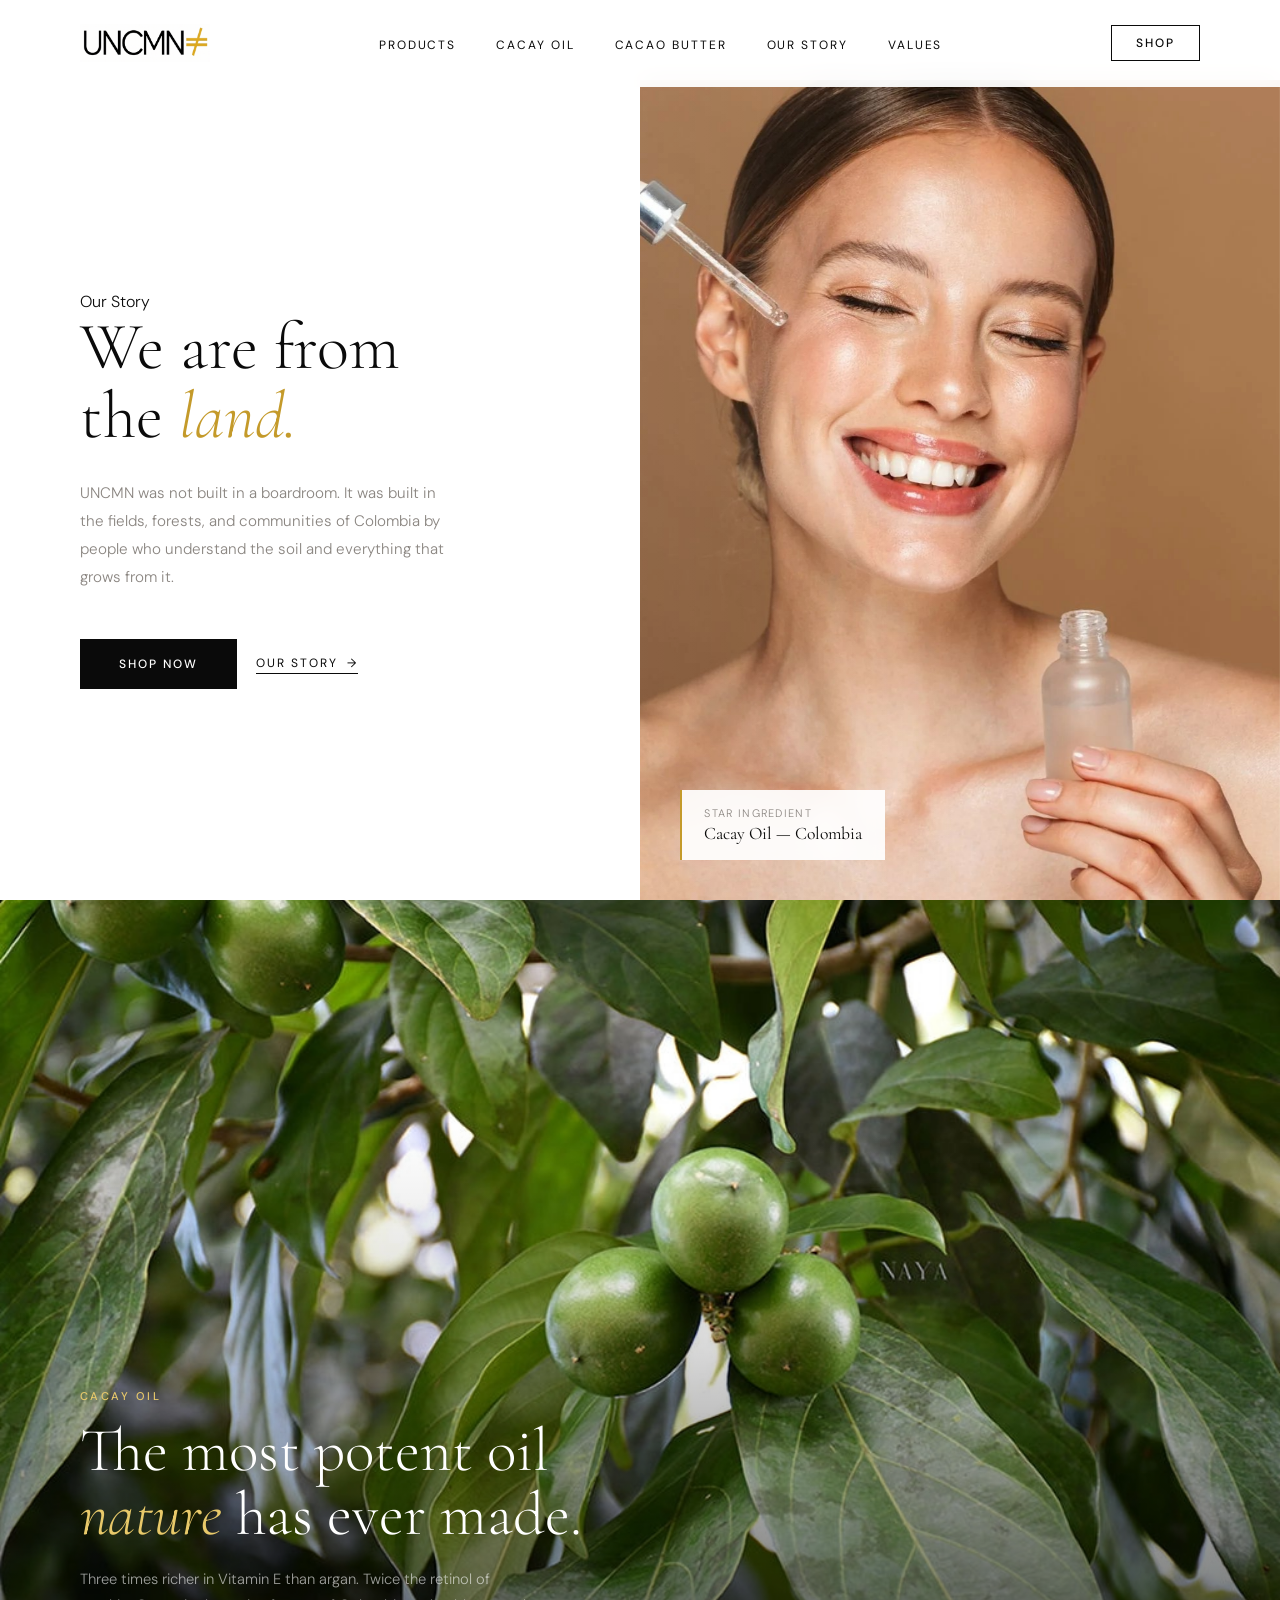
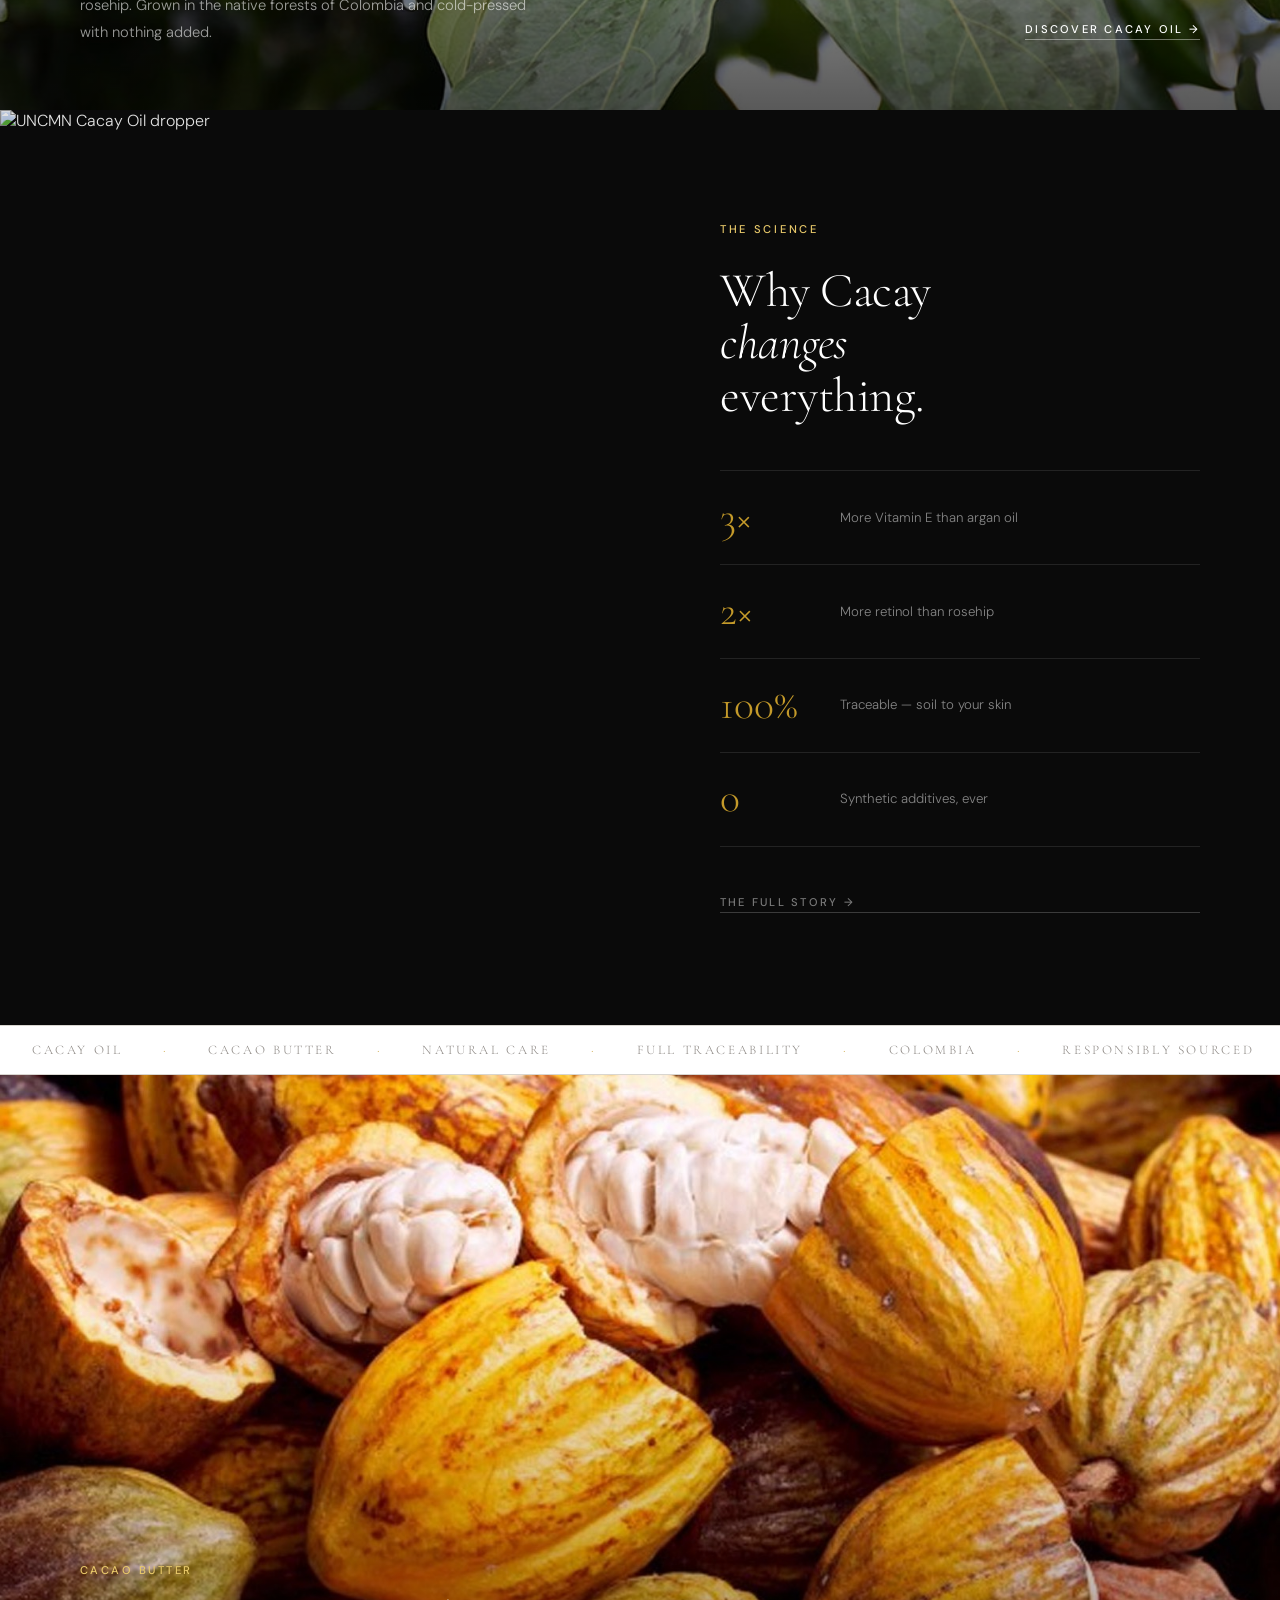
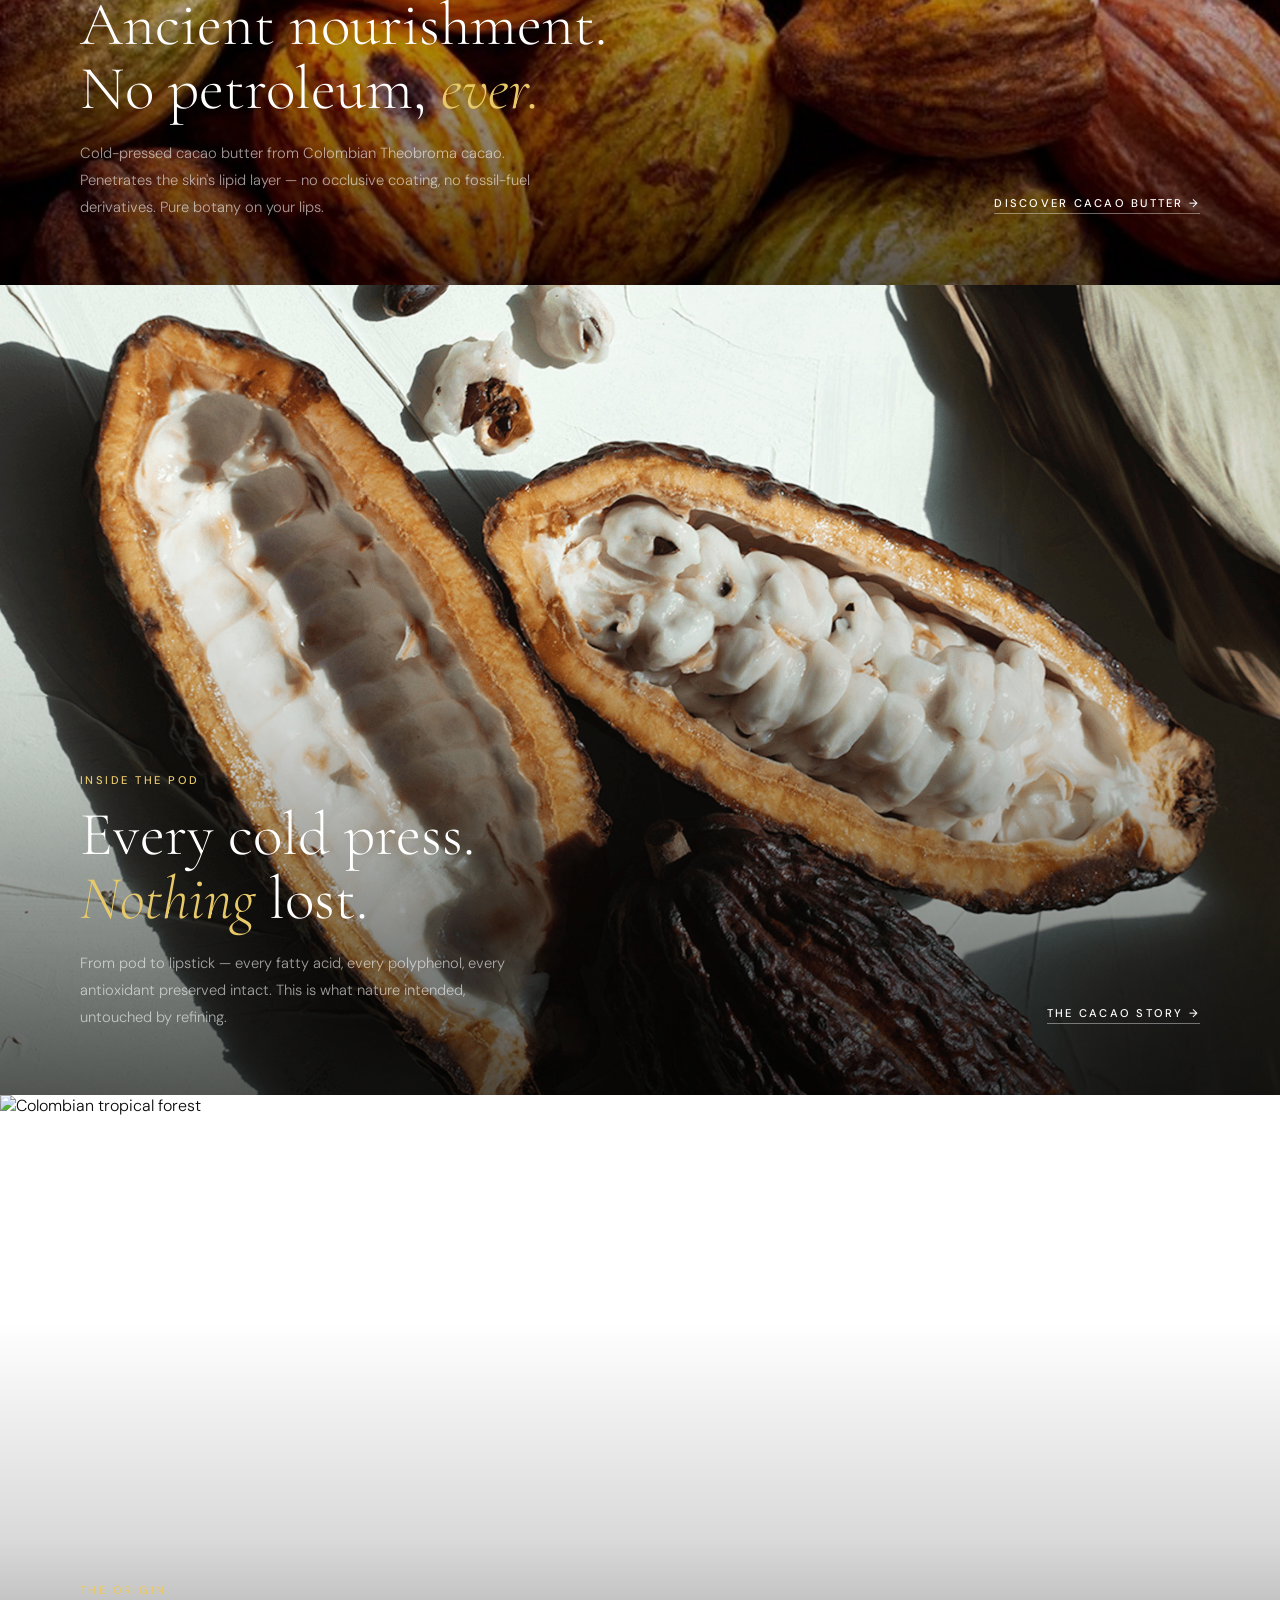
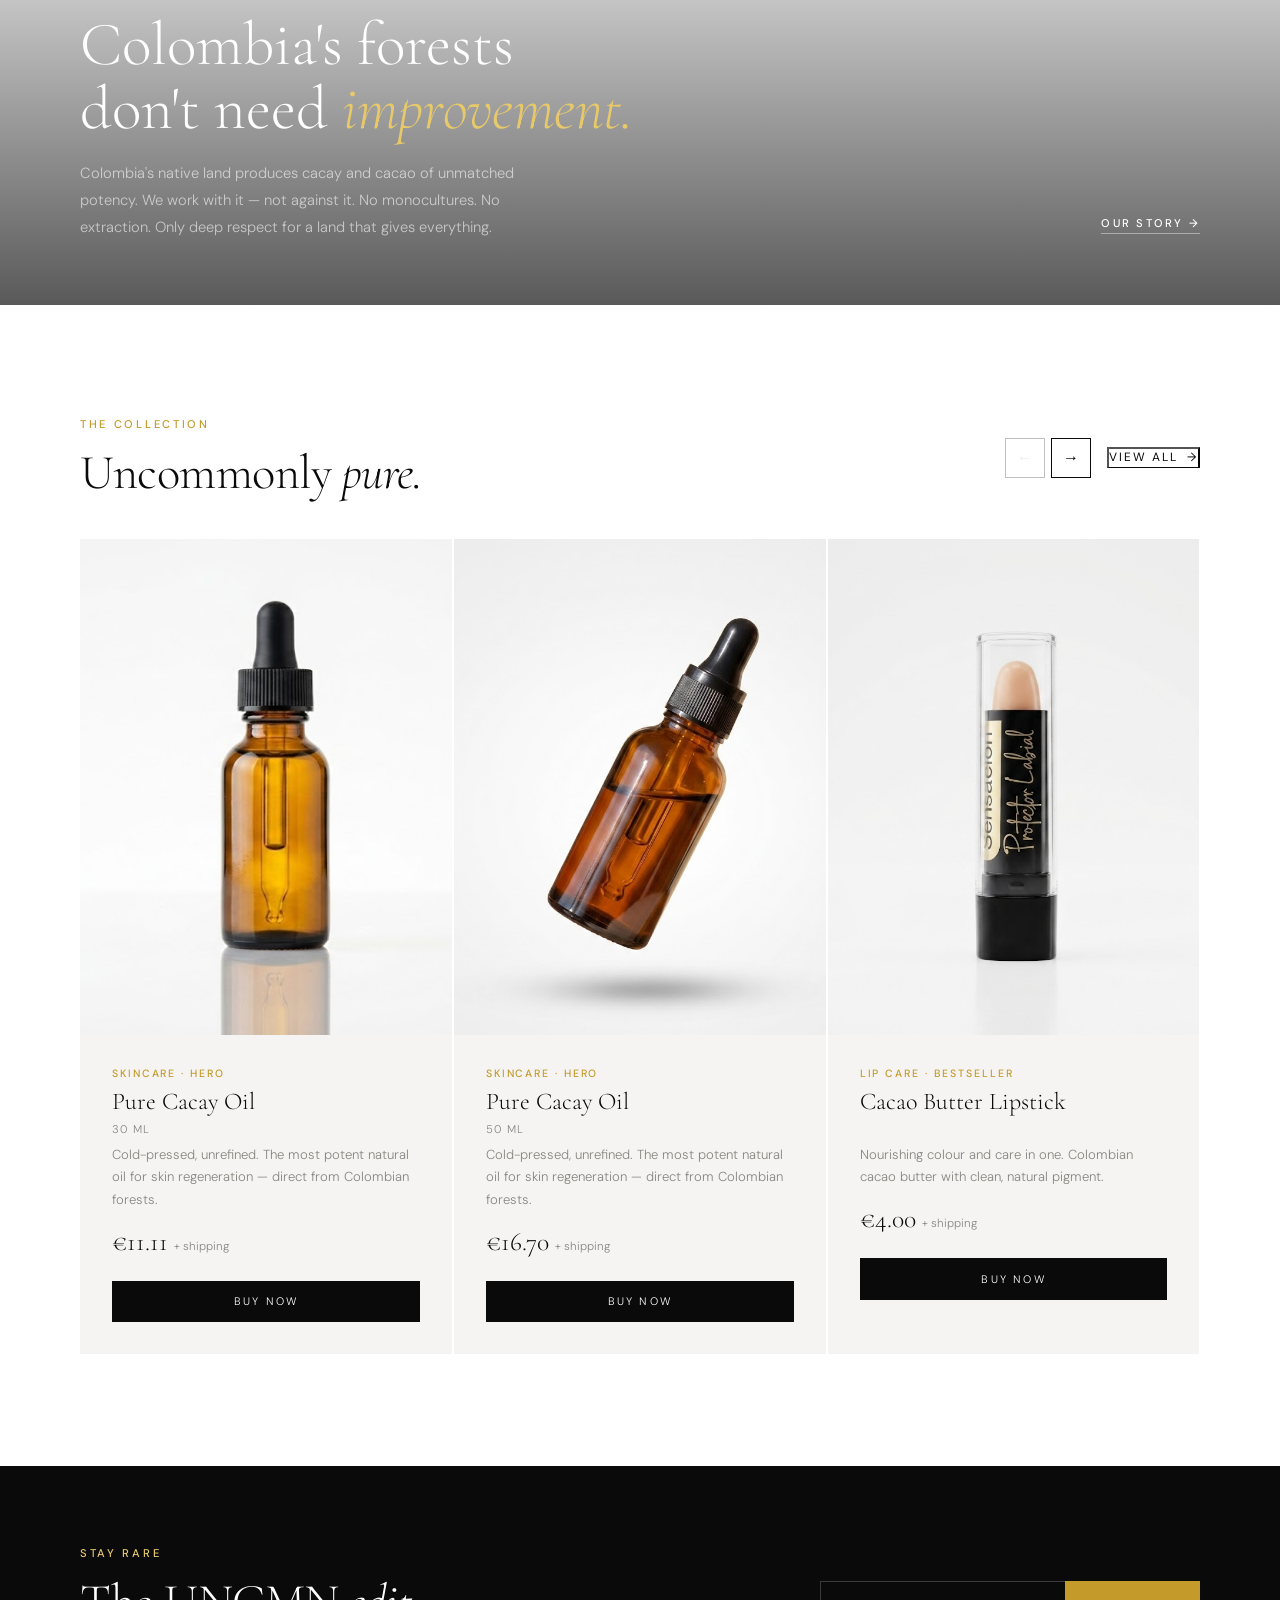
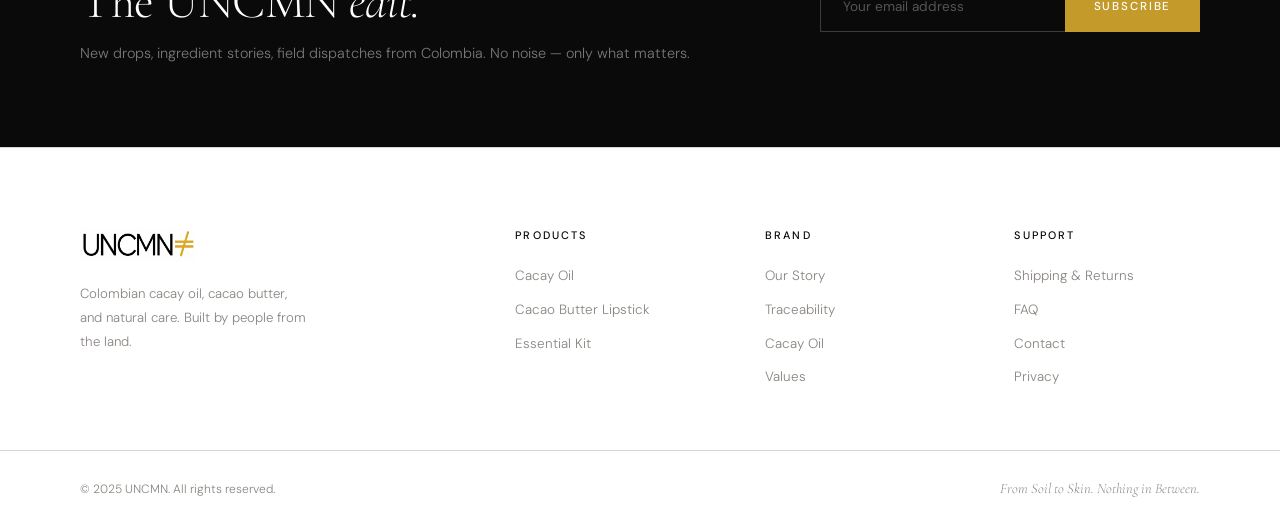
==== commit 751bea00: "Replace hero manifesto with 'Our Story / We are from the land' text https://claude.ai/code/session_0" ====
--- a/index.html
+++ b/index.html
@@ -283,14 +283,12 @@
   <!-- HERO -->
   <section class="hero">
     <div class="hero-left">
+      <span class="hero-eyebrow">Our Story</span>
       <h1 class="hero-title">
-        From Soil<br>to Skin.<br><em>Nothing</em><br>in Between.
+        We are from<br>the <em>land.</em>
       </h1>
       <p class="hero-sub">
-        We are UNCMN—built on the premise that truth is beauty and beauty is truth. We are a collective of radical purists. As artists devoted to our craft, we create pure, natural skincare to help your absolute version flourish.<br><br>
-        Our mission is to prove the world that a symbiotic business is possible. One where the land, the growers, our products, and our clients all thrive together.<br><br>
-        Absolute coherence is truthful, healthy and beautiful.<br><br>
-        Embrace your true nature. Be uncommon.
+        UNCMN was not built in a boardroom. It was built in the fields, forests, and communities of Colombia by people who understand the soil and everything that grows from it.
       </p>
       <div class="hero-actions">
         <a href="#products" class="btn-primary">Shop Now</a>
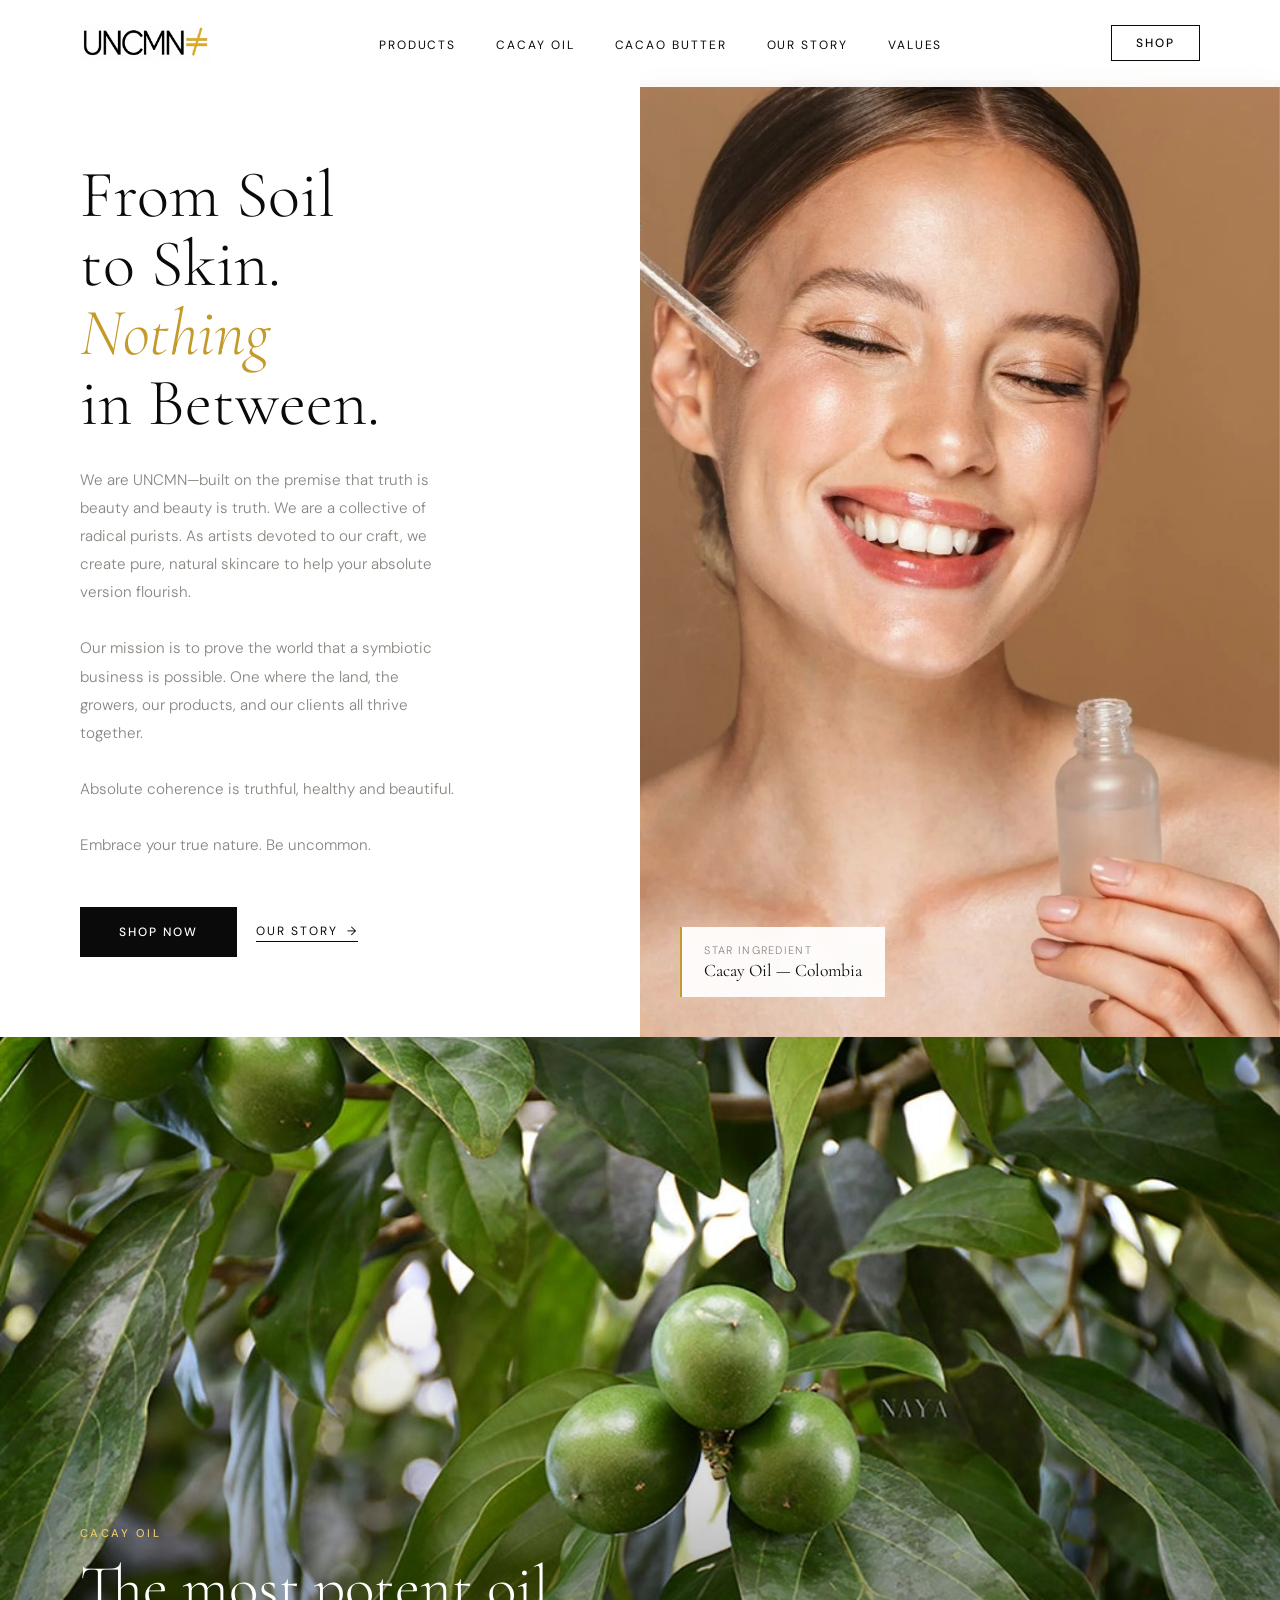
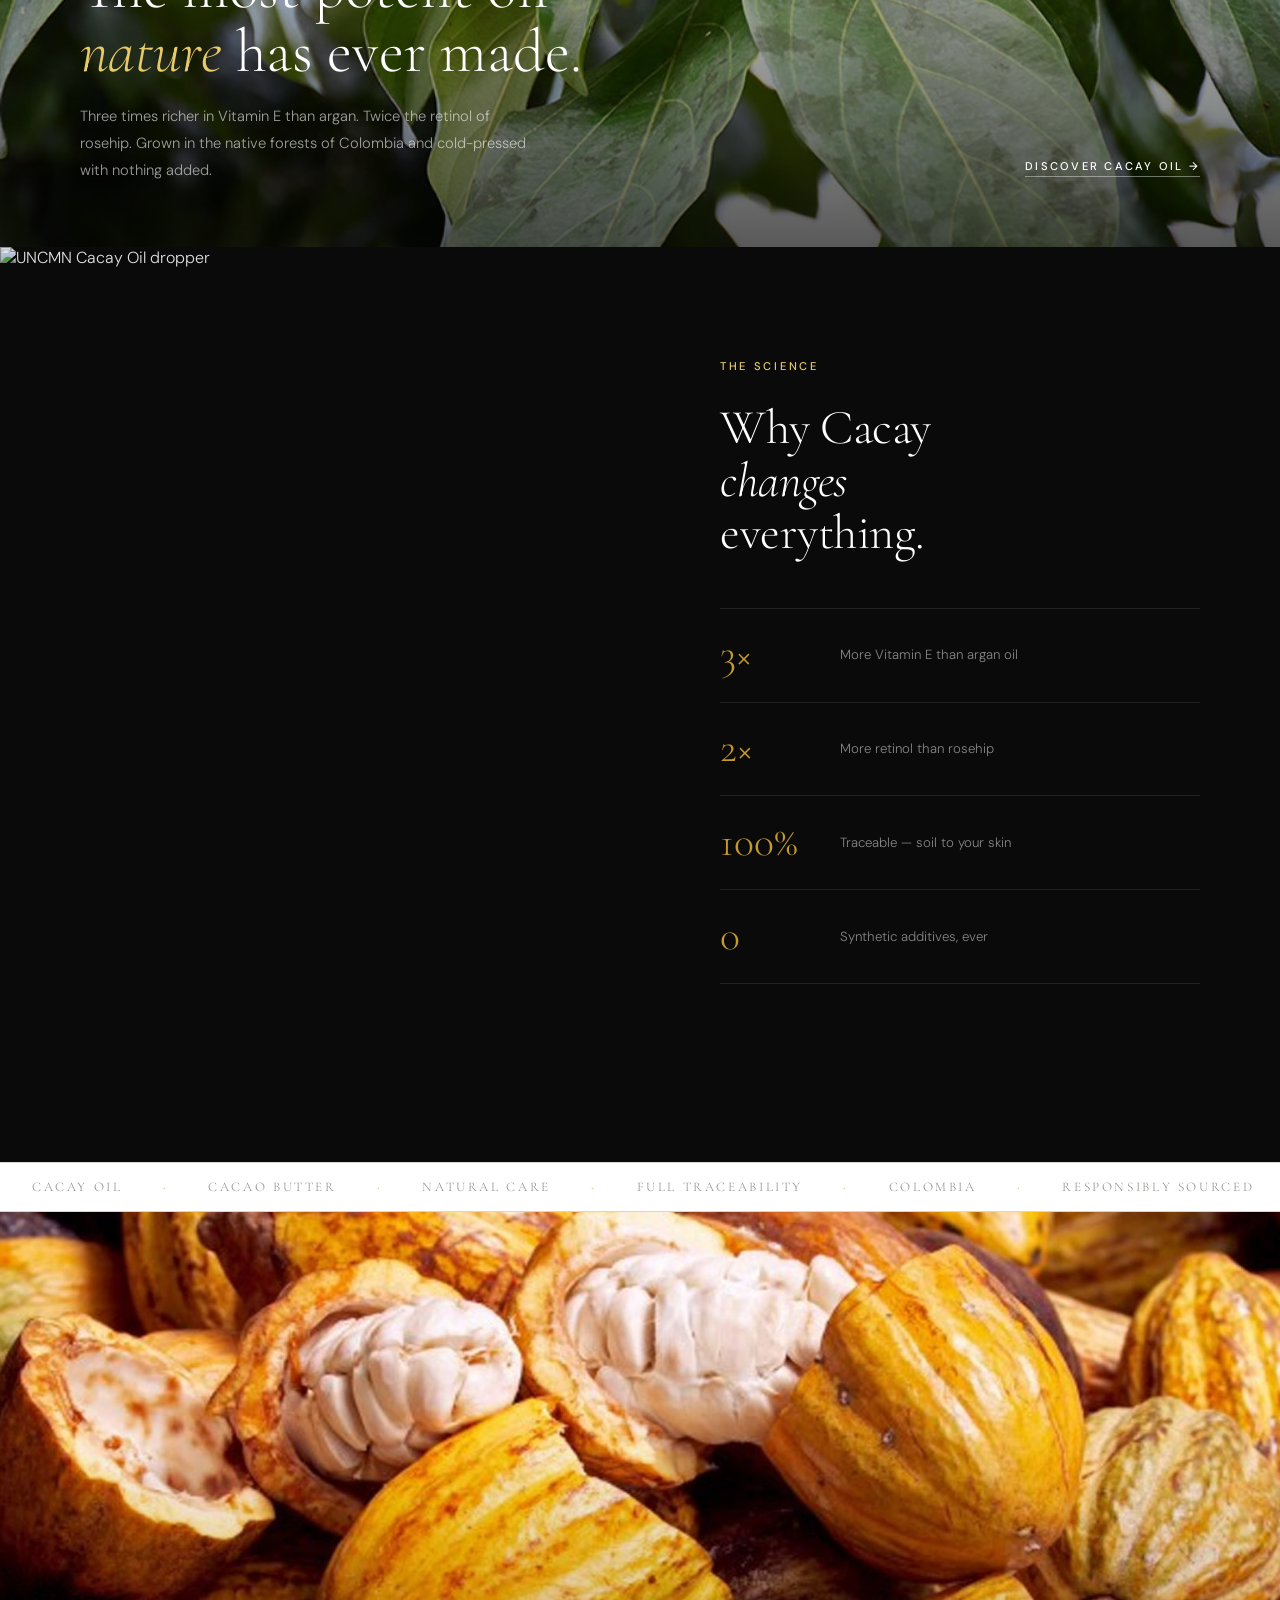
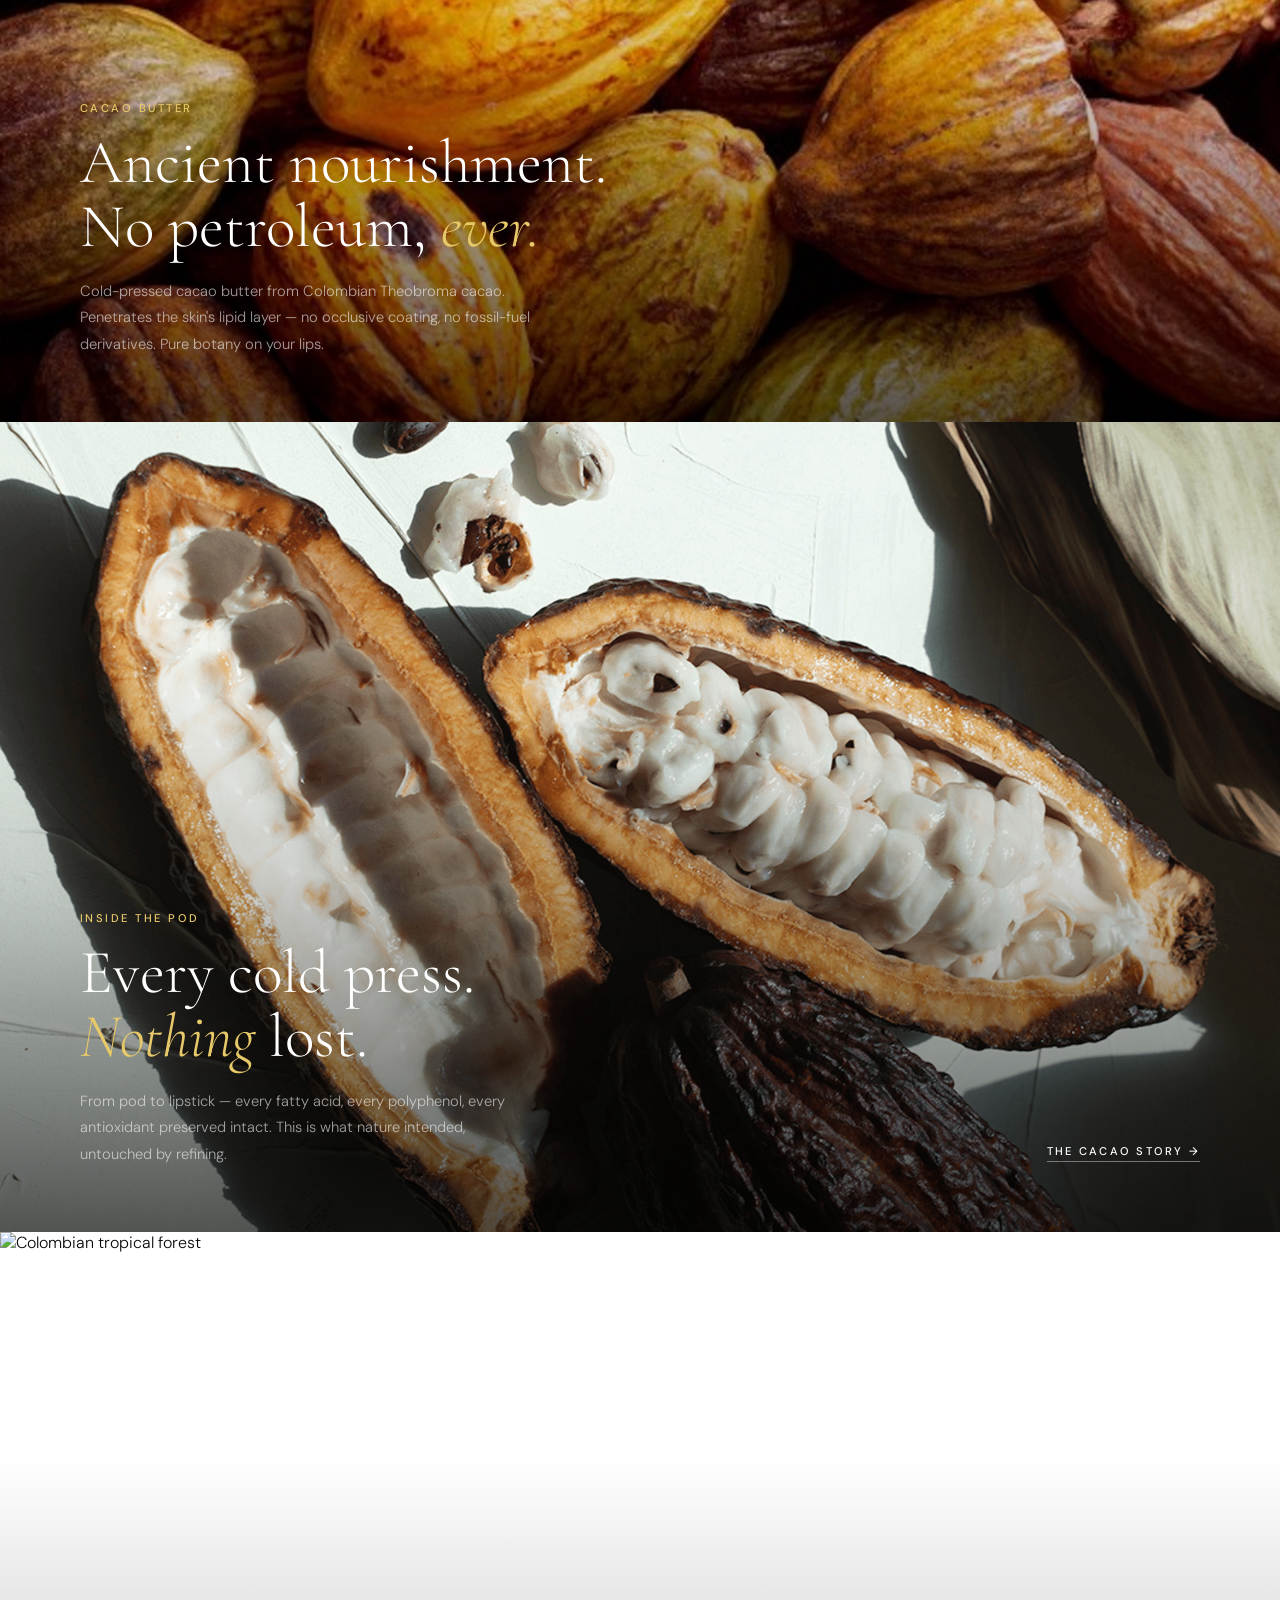
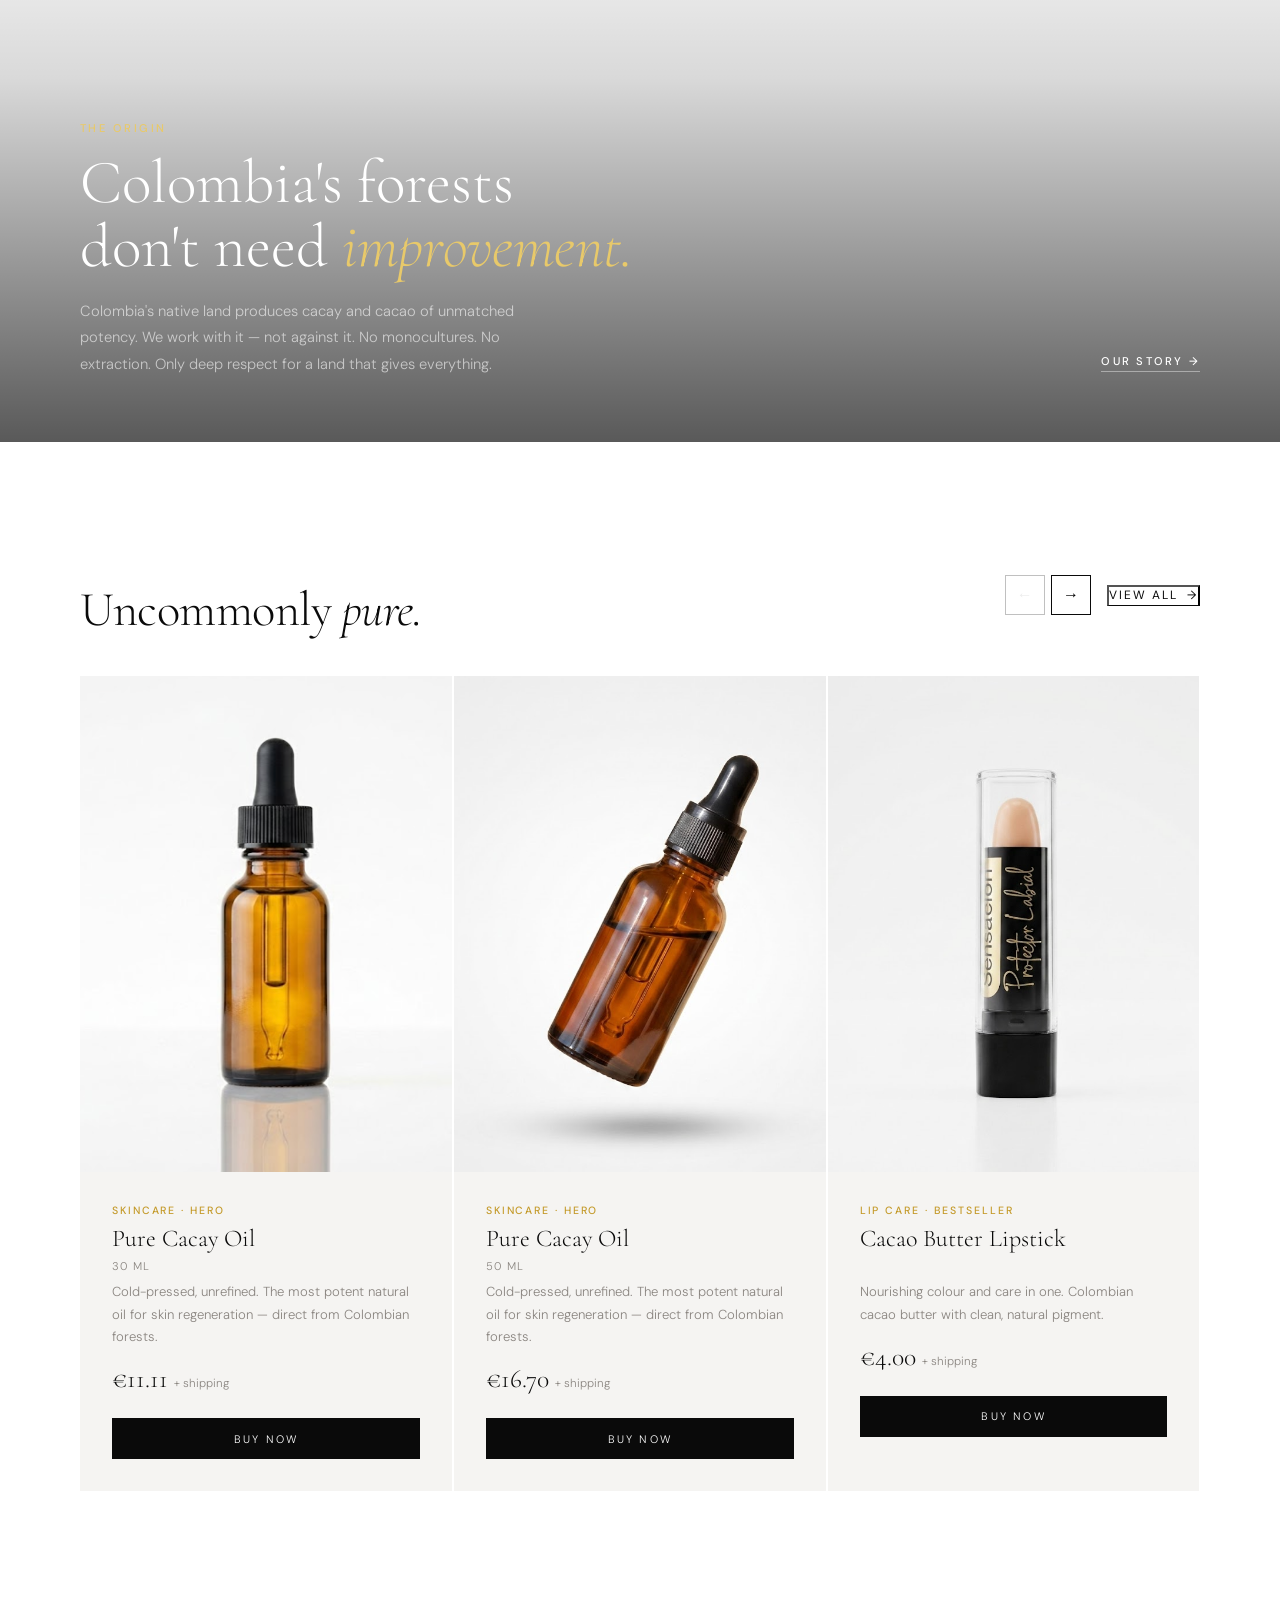
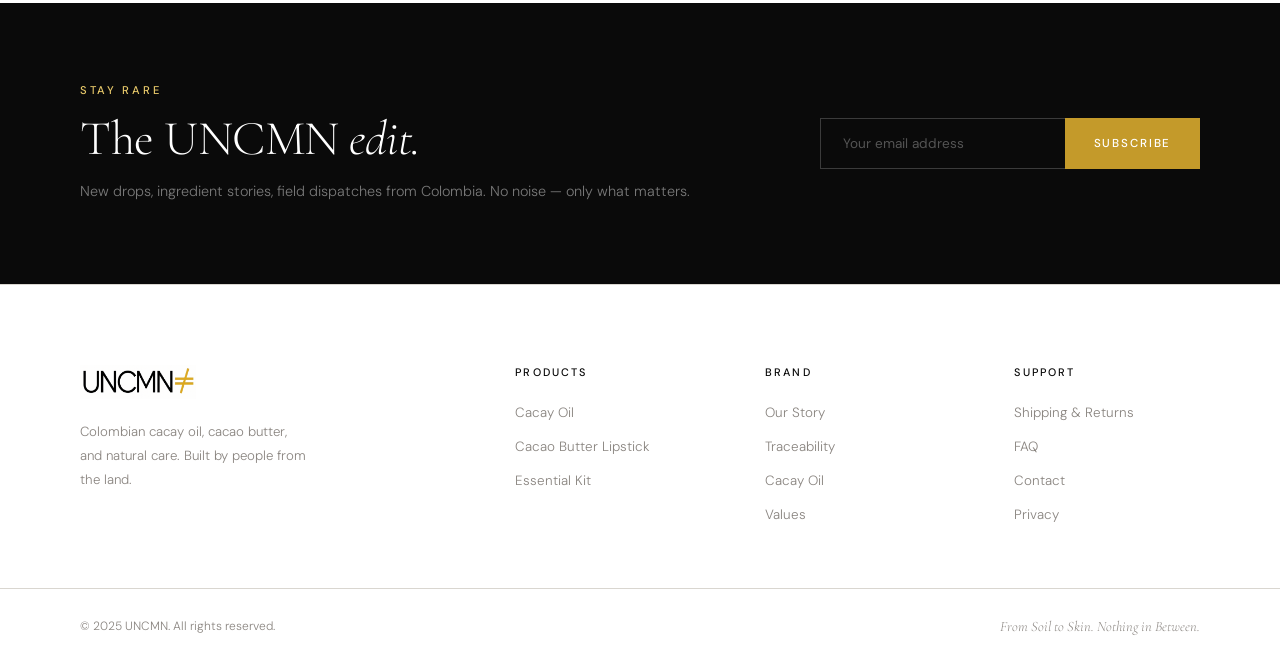
==== commit 275b4207: "Restore hero manifesto on index; move manifesto to about.html manifesto section https://claude.ai/co" ====
--- a/index.html
+++ b/index.html
@@ -283,12 +283,14 @@
   <!-- HERO -->
   <section class="hero">
     <div class="hero-left">
-      <span class="hero-eyebrow">Our Story</span>
       <h1 class="hero-title">
-        We are from<br>the <em>land.</em>
+        From Soil<br>to Skin.<br><em>Nothing</em><br>in Between.
       </h1>
       <p class="hero-sub">
-        UNCMN was not built in a boardroom. It was built in the fields, forests, and communities of Colombia by people who understand the soil and everything that grows from it.
+        We are UNCMN—built on the premise that truth is beauty and beauty is truth. We are a collective of radical purists. As artists devoted to our craft, we create pure, natural skincare to help your absolute version flourish.<br><br>
+        Our mission is to prove the world that a symbiotic business is possible. One where the land, the growers, our products, and our clients all thrive together.<br><br>
+        Absolute coherence is truthful, healthy and beautiful.<br><br>
+        Embrace your true nature. Be uncommon.
       </p>
       <div class="hero-actions">
         <a href="#products" class="btn-primary">Shop Now</a>
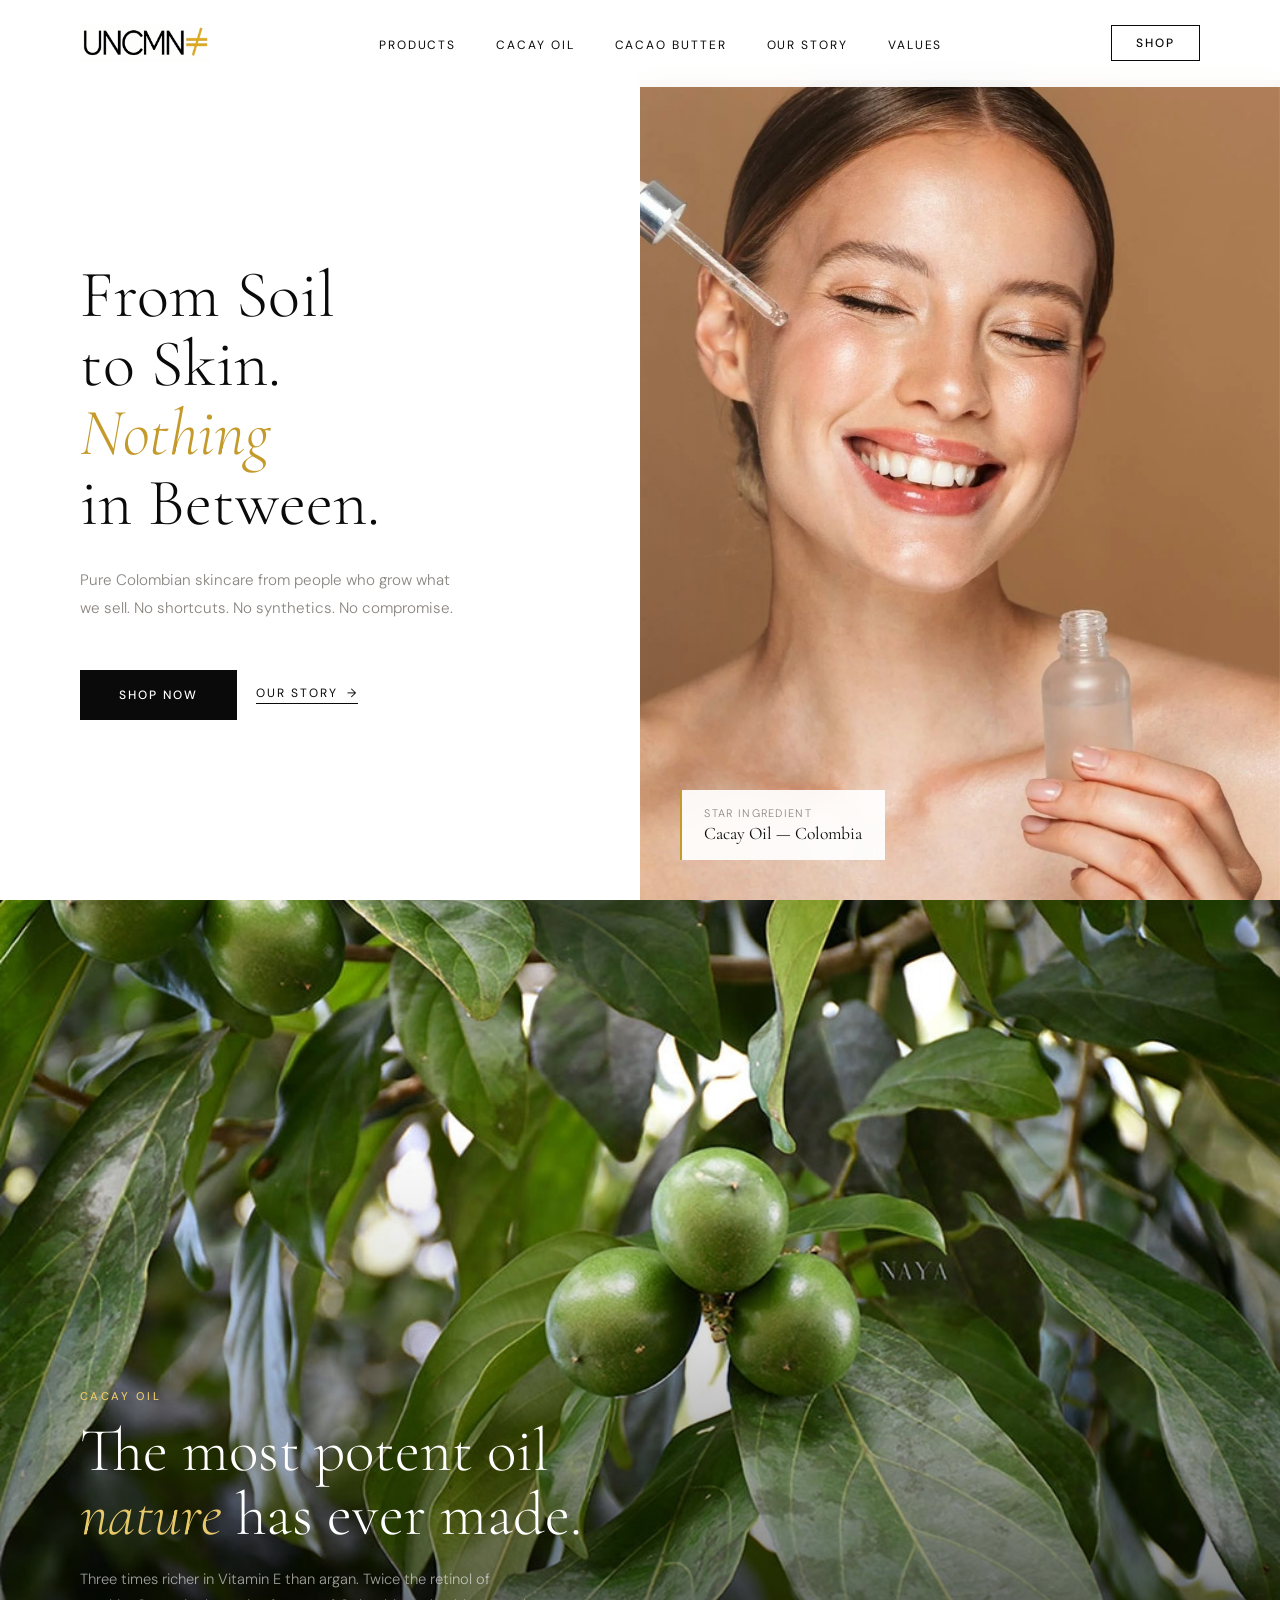
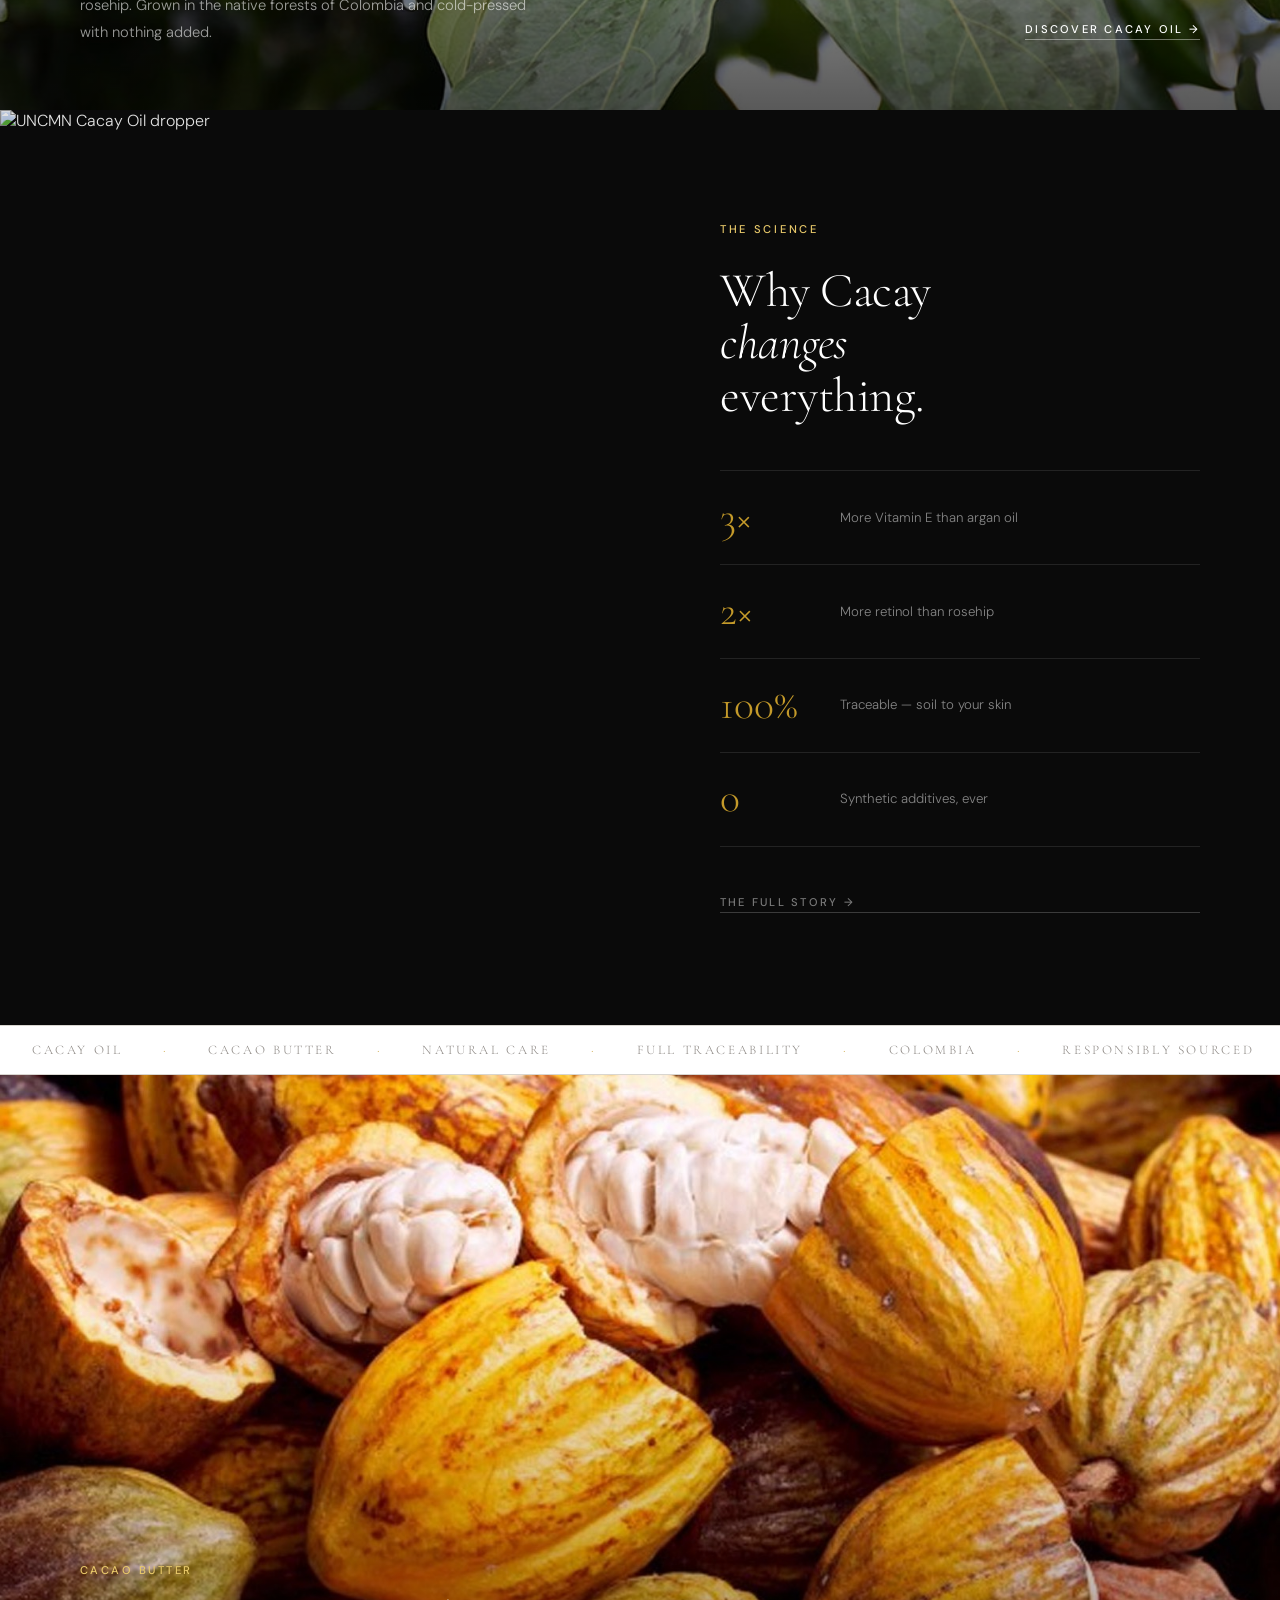
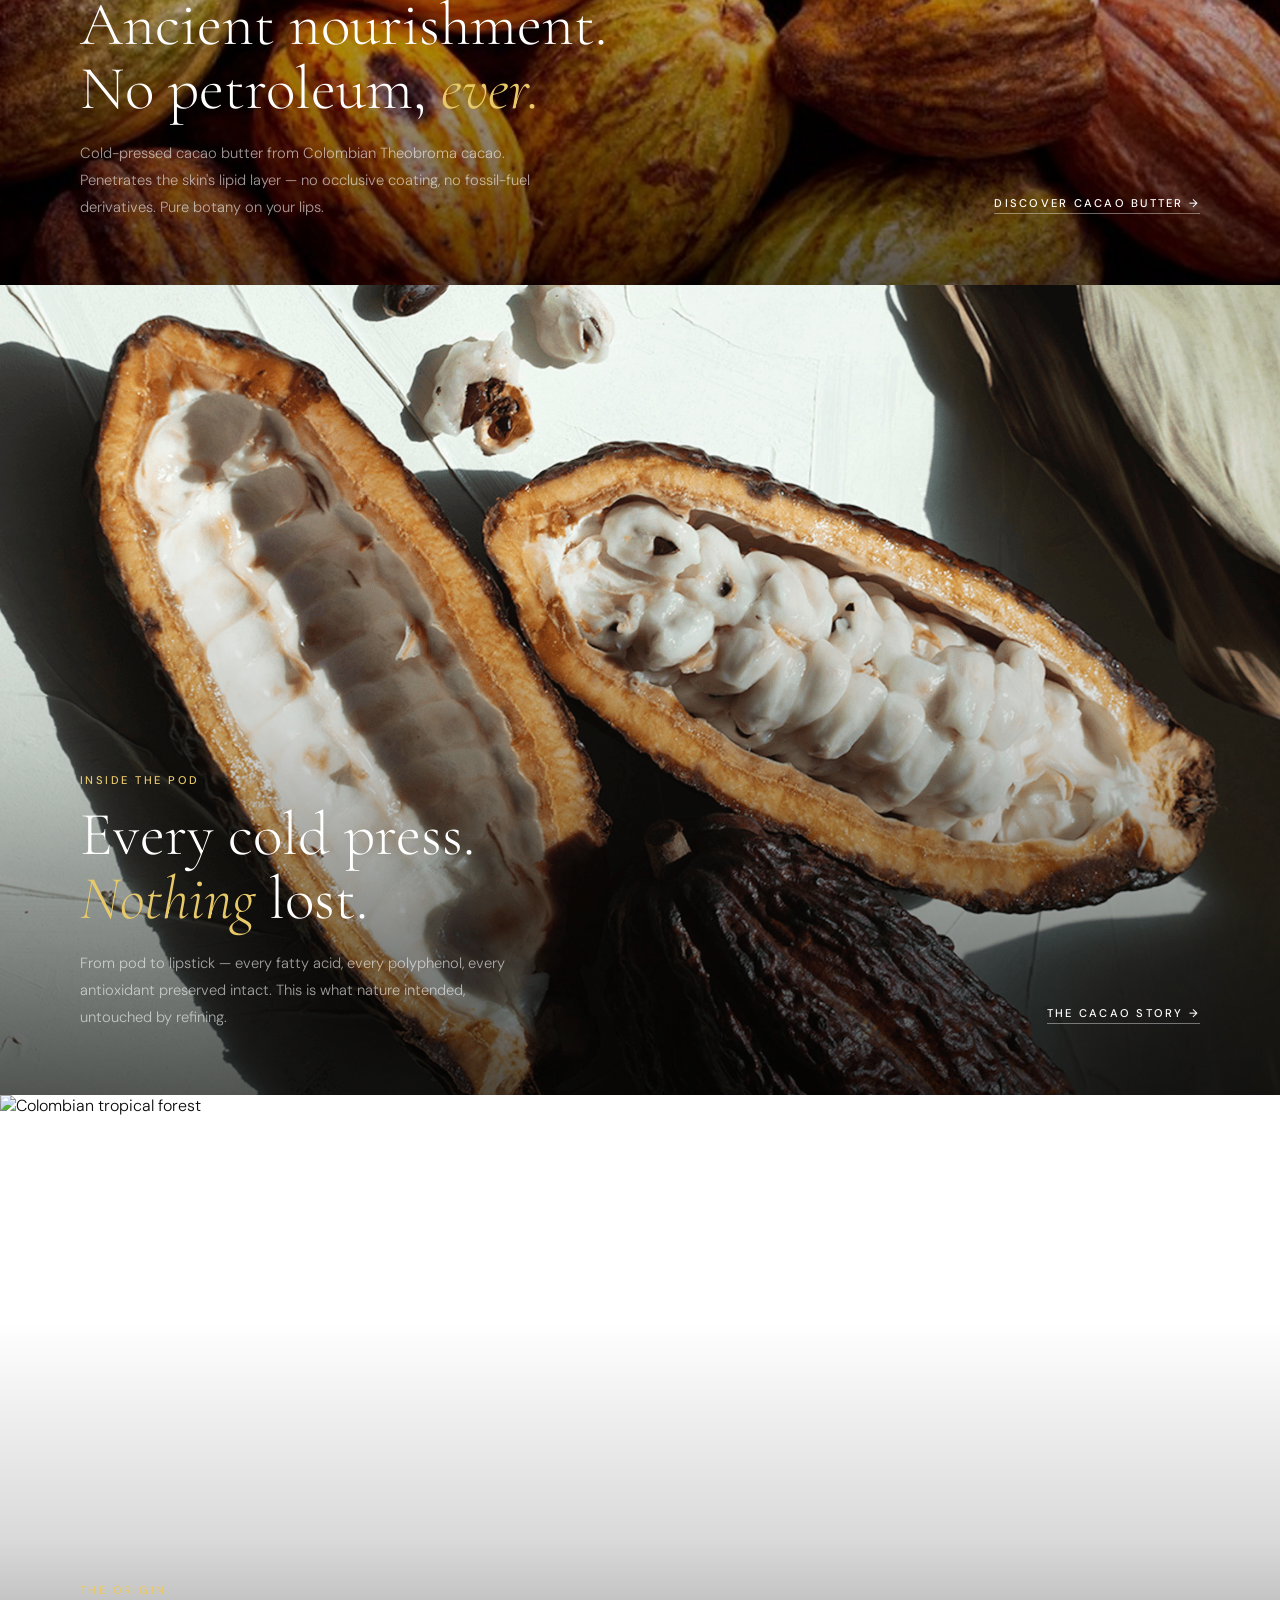
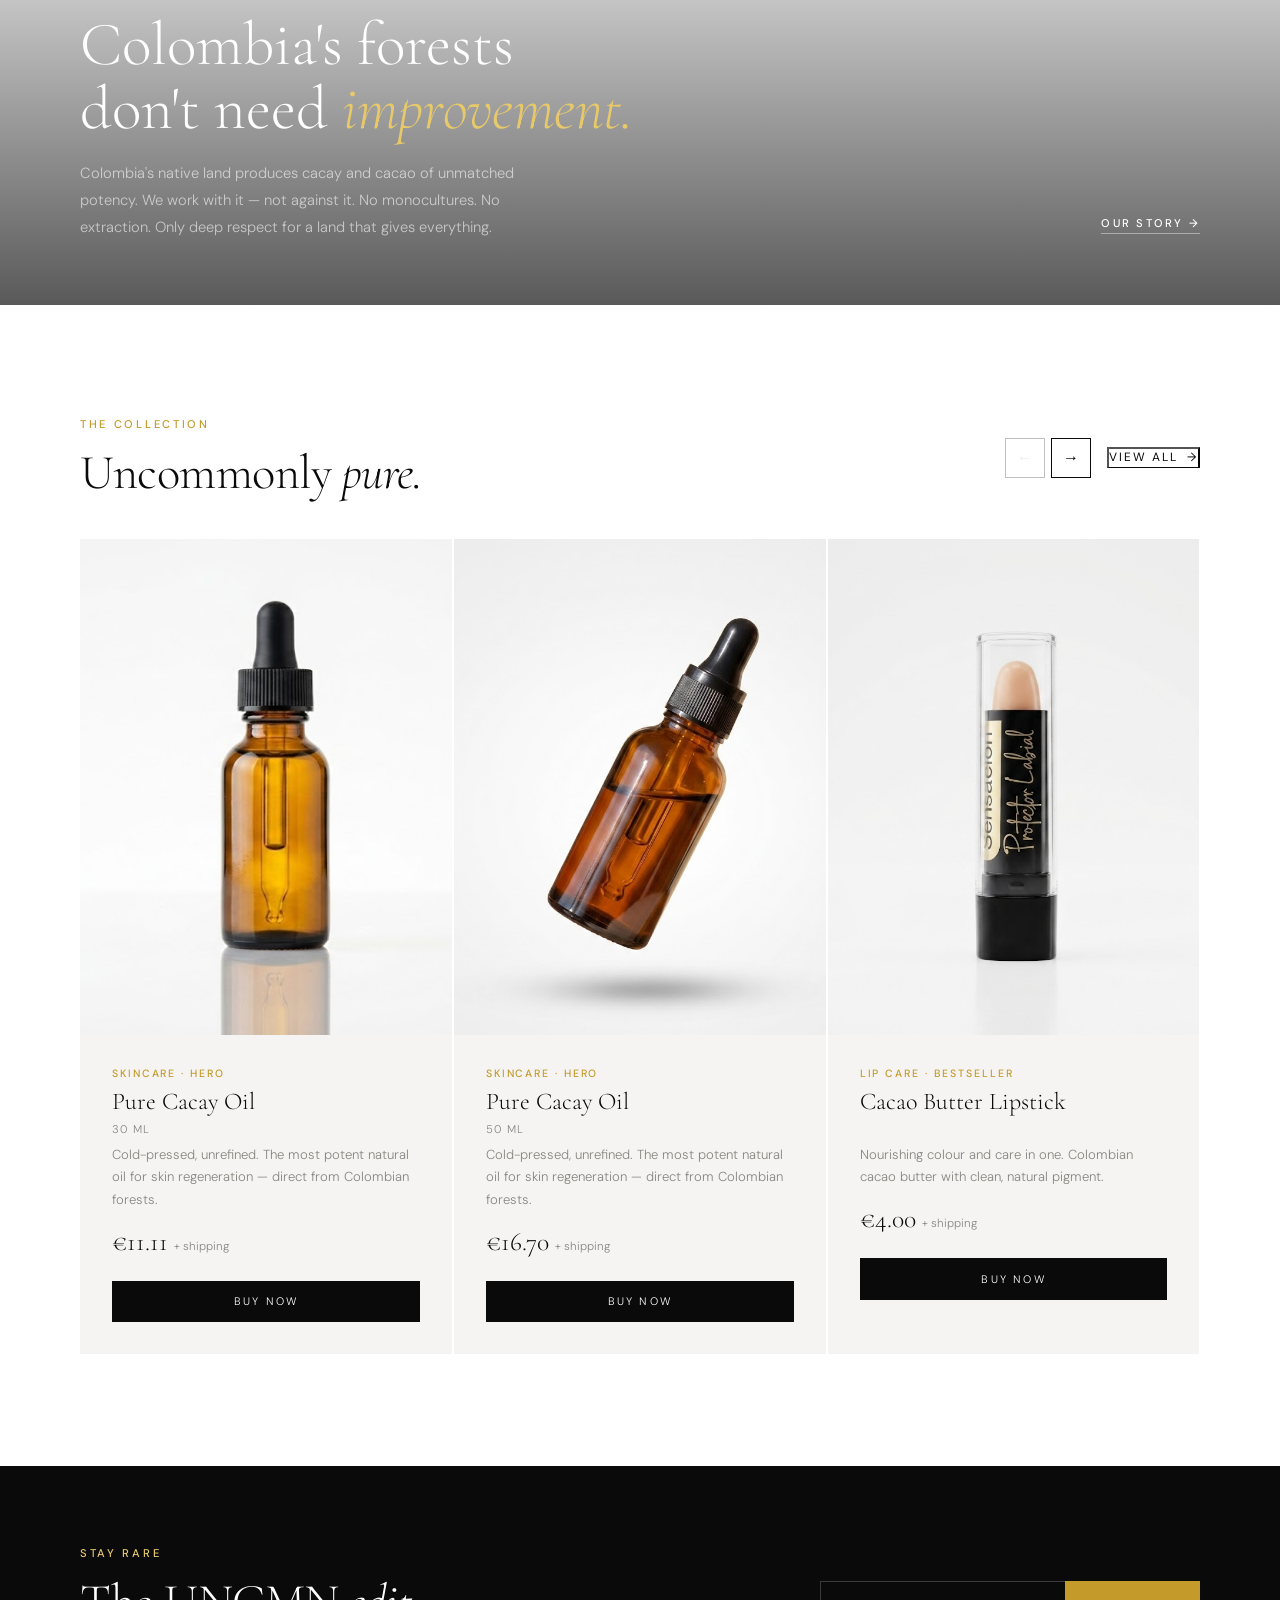
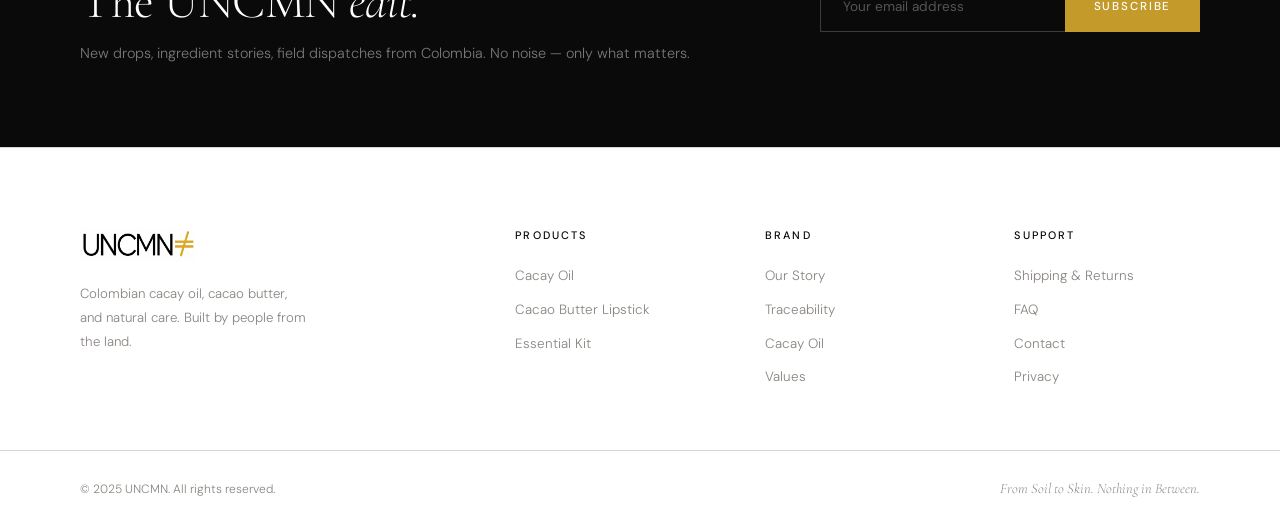
==== commit 64ac7ba8: "Move manifesto off landing page hero — keep one-liner only https://claude.ai/code/session_013MthTdzm" ====
--- a/index.html
+++ b/index.html
@@ -287,10 +287,7 @@
         From Soil<br>to Skin.<br><em>Nothing</em><br>in Between.
       </h1>
       <p class="hero-sub">
-        We are UNCMN—built on the premise that truth is beauty and beauty is truth. We are a collective of radical purists. As artists devoted to our craft, we create pure, natural skincare to help your absolute version flourish.<br><br>
-        Our mission is to prove the world that a symbiotic business is possible. One where the land, the growers, our products, and our clients all thrive together.<br><br>
-        Absolute coherence is truthful, healthy and beautiful.<br><br>
-        Embrace your true nature. Be uncommon.
+        Pure Colombian skincare from people who grow what we sell. No shortcuts. No synthetics. No compromise.
       </p>
       <div class="hero-actions">
         <a href="#products" class="btn-primary">Shop Now</a>
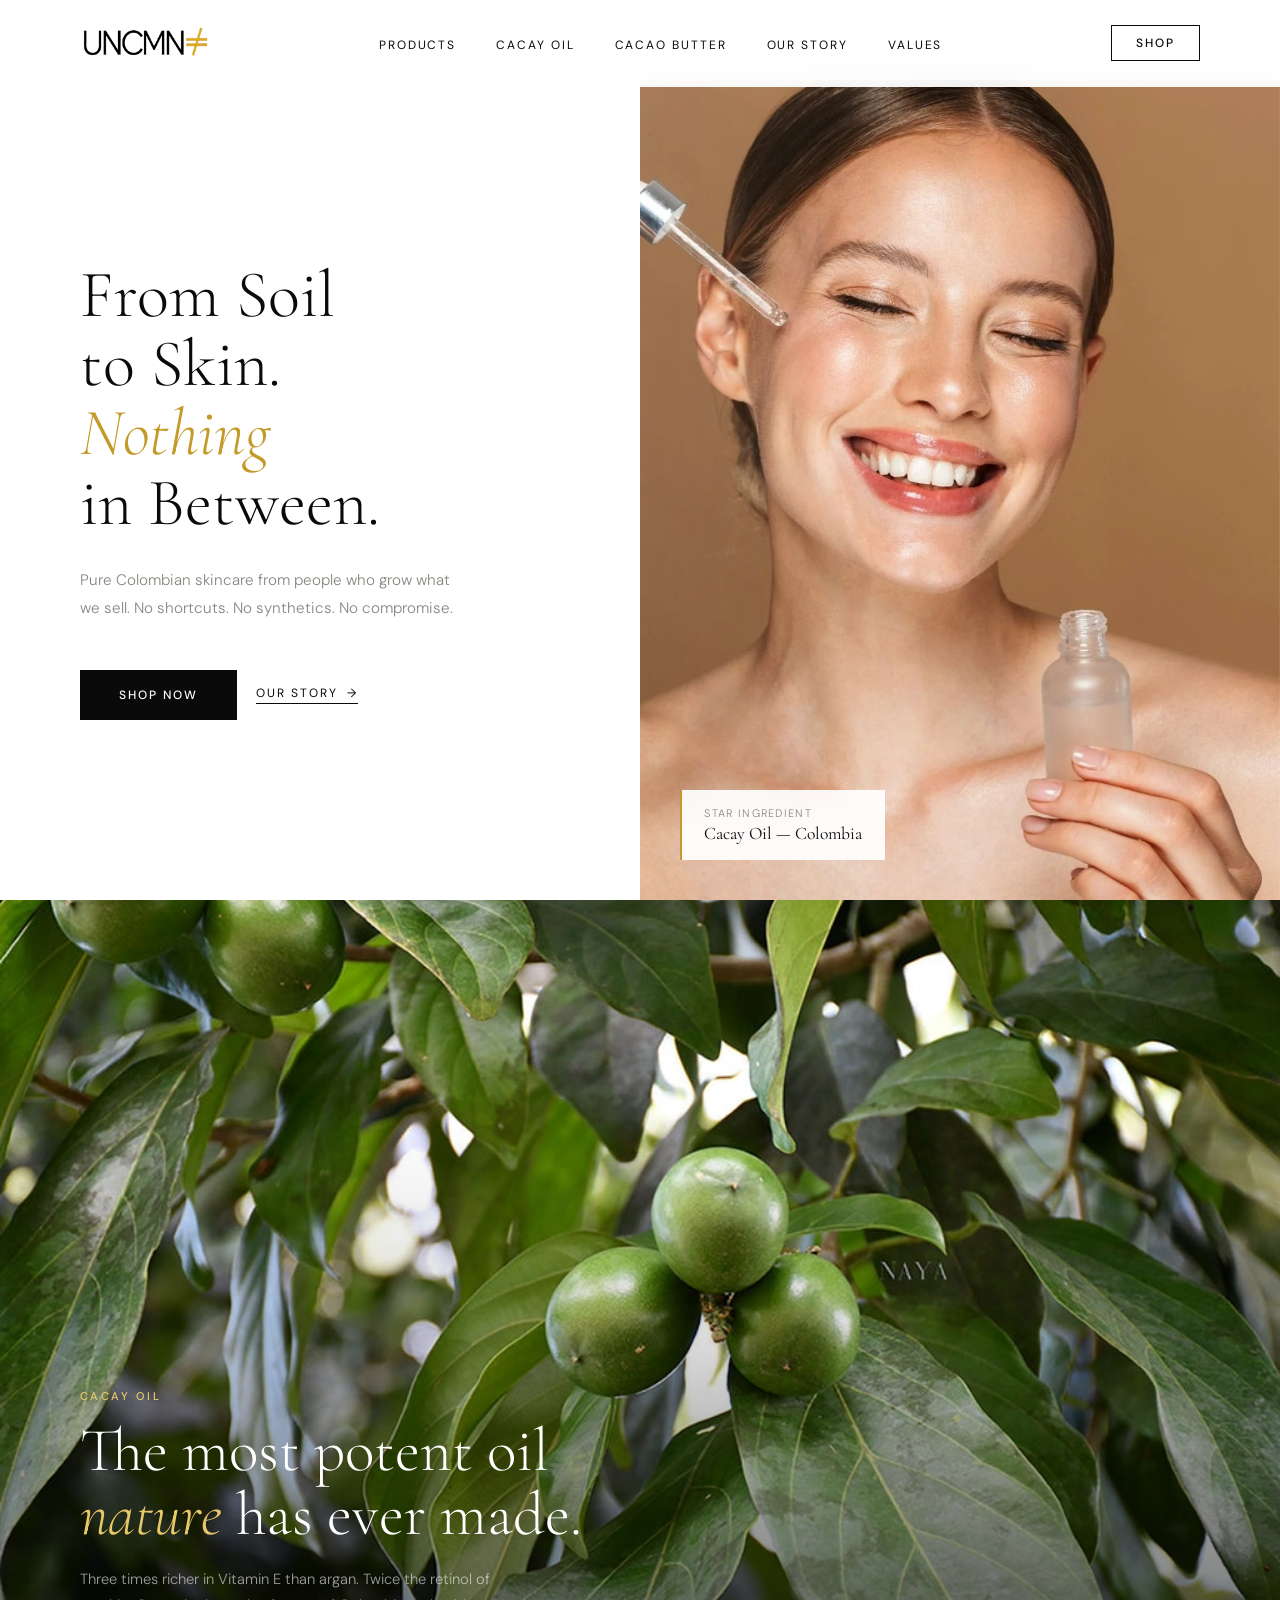
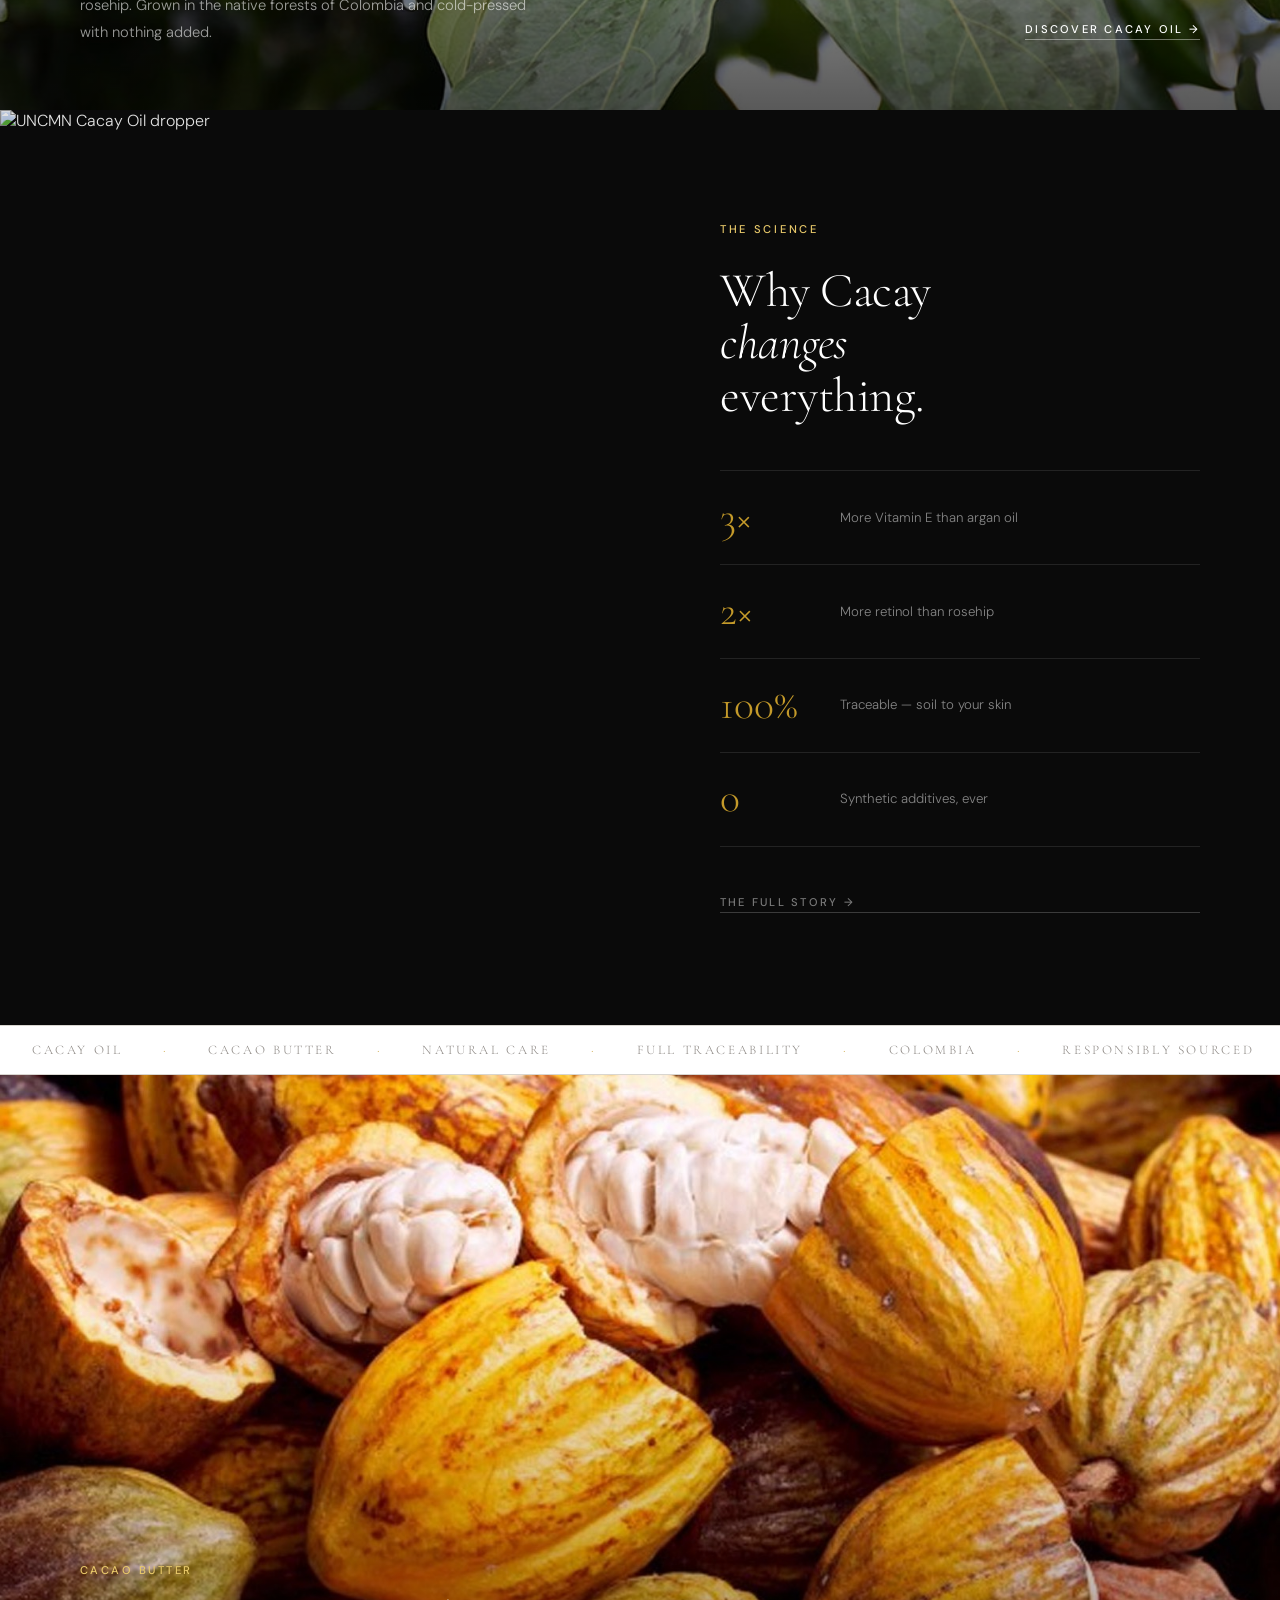
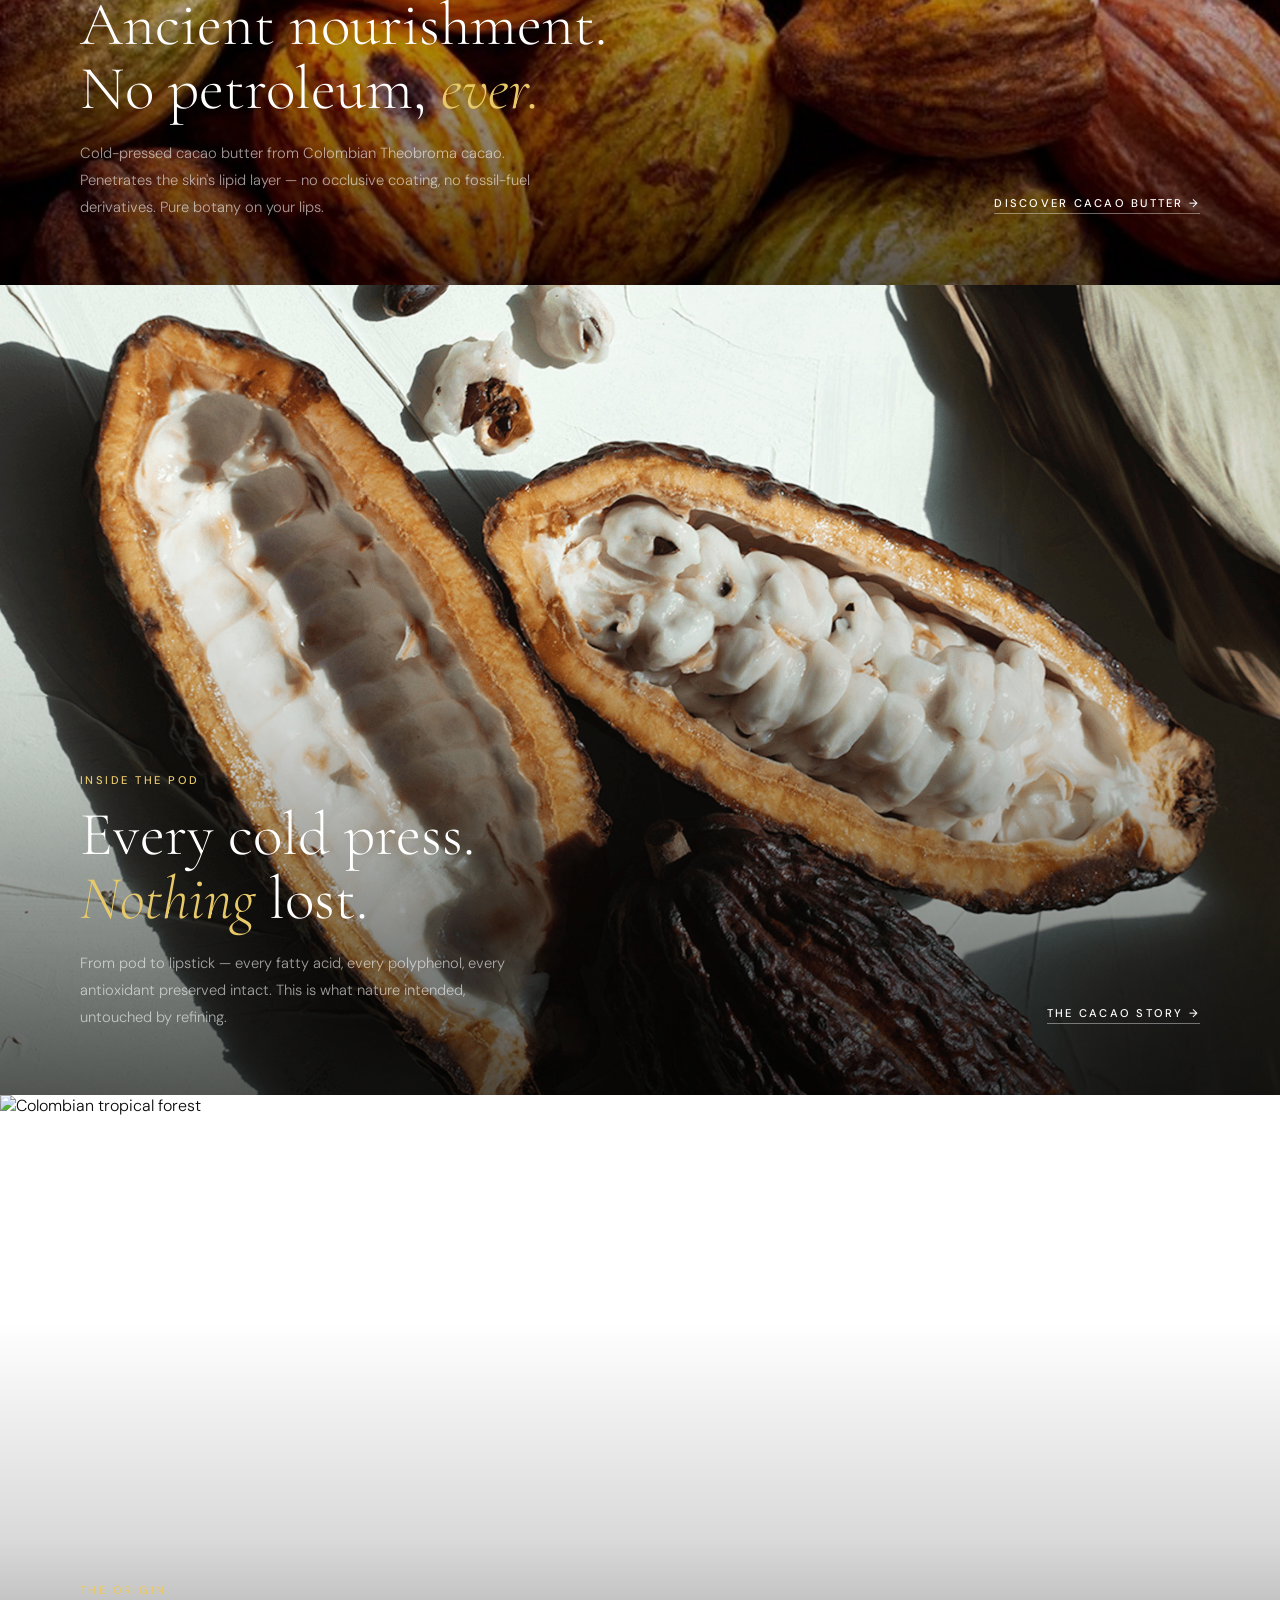
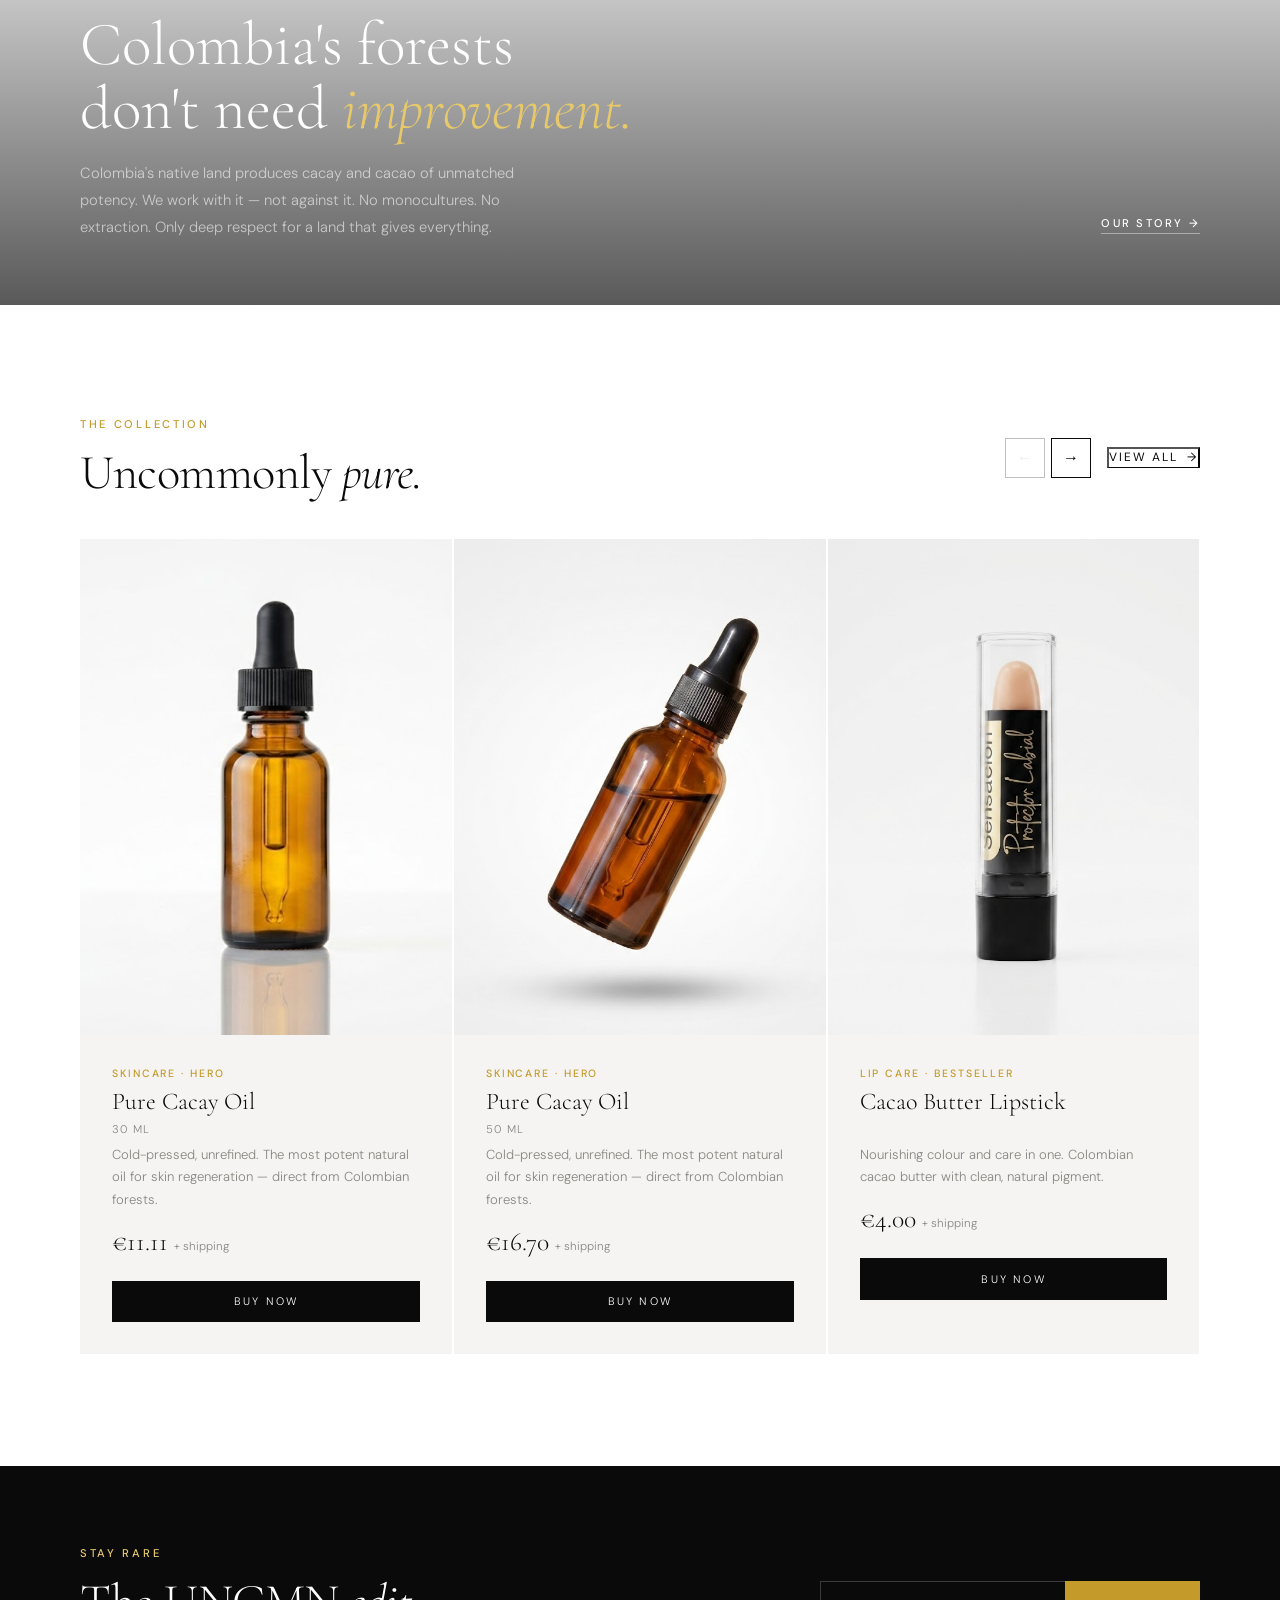
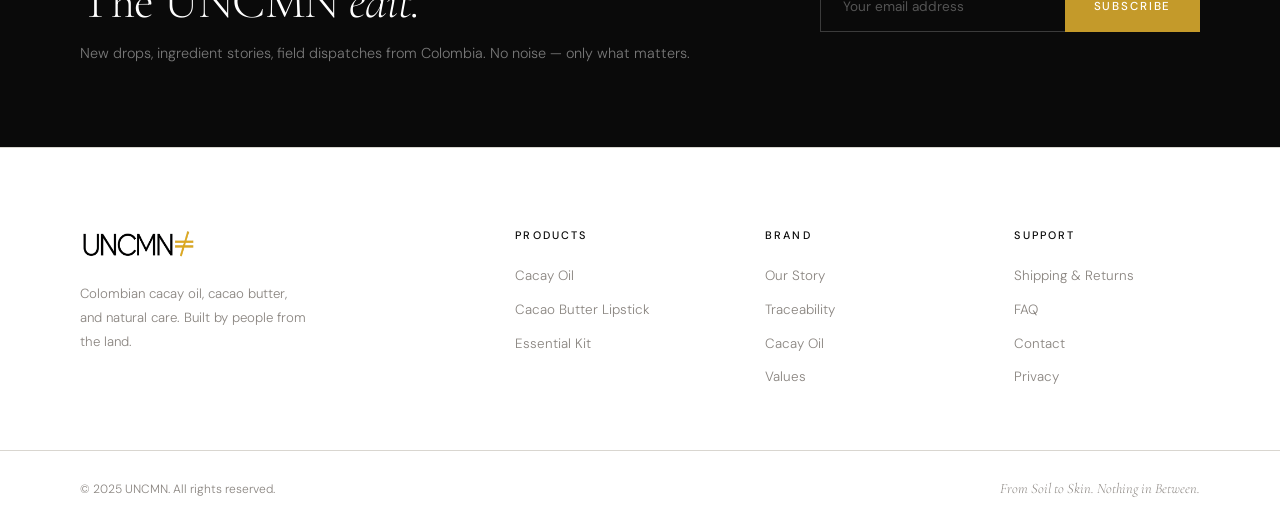
==== commit 032edf57: "Replace logo with Logo_no_background.png across all pages https://claude.ai/code/session_013MthTdzm9" ====
--- a/index.html
+++ b/index.html
@@ -256,7 +256,7 @@
 
   <!-- NAV -->
   <nav id="nav">
-    <a href="index.html"><img src="images/UNCMN.png" alt="UNCMN" class="nav-logo" /></a>
+    <a href="index.html"><img src="images/Logo_no_background.png" alt="UNCMN" class="nav-logo" /></a>
     <ul class="nav-links">
       <li><a href="index.html#products">Products</a></li>
       <li><a href="cacay-oil.html">Cacay Oil</a></li>
@@ -524,7 +524,7 @@
   <!-- FOOTER -->
   <footer>
     <div class="footer-brand">
-      <img src="images/UNCMN.png" alt="UNCMN" />
+      <img src="images/Logo_no_background.png" alt="UNCMN" />
       <p>Colombian cacay oil, cacao butter, and natural care. Built by people from the land.</p>
     </div>
     <div class="footer-col">
